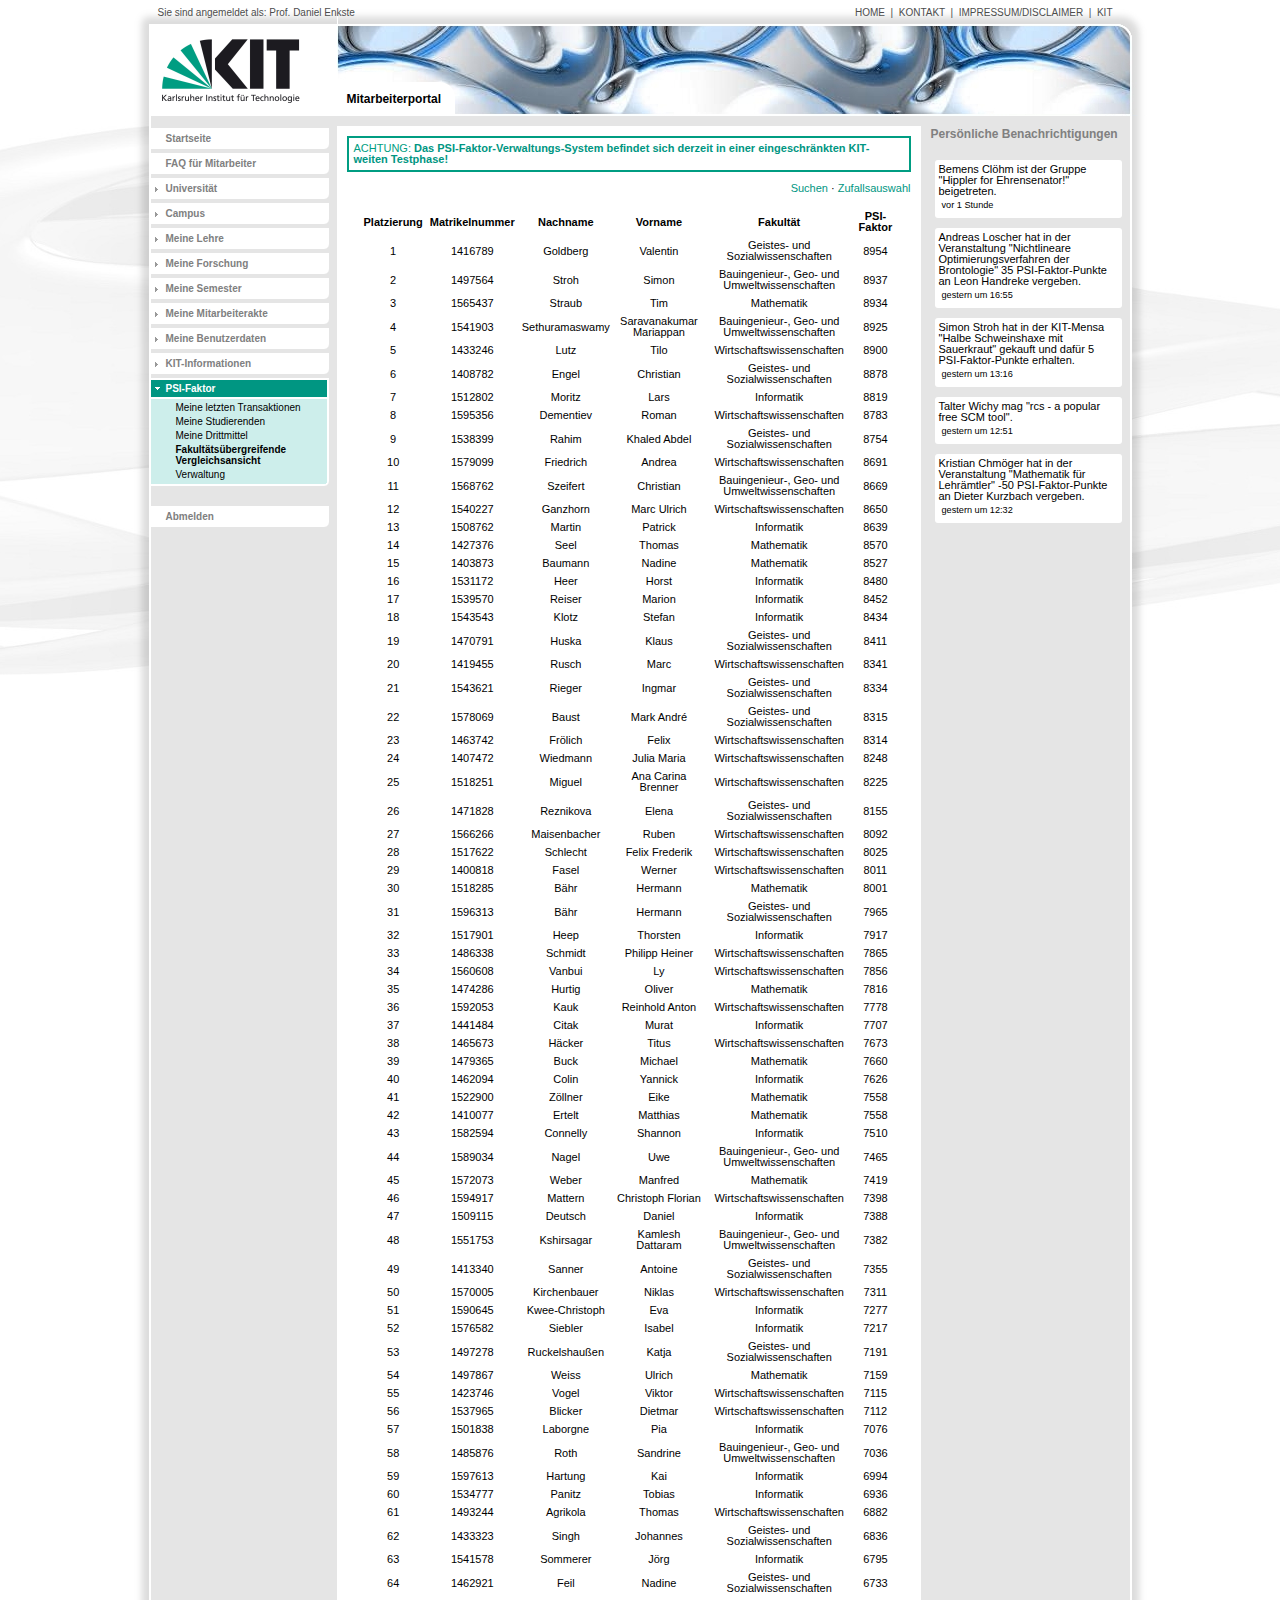
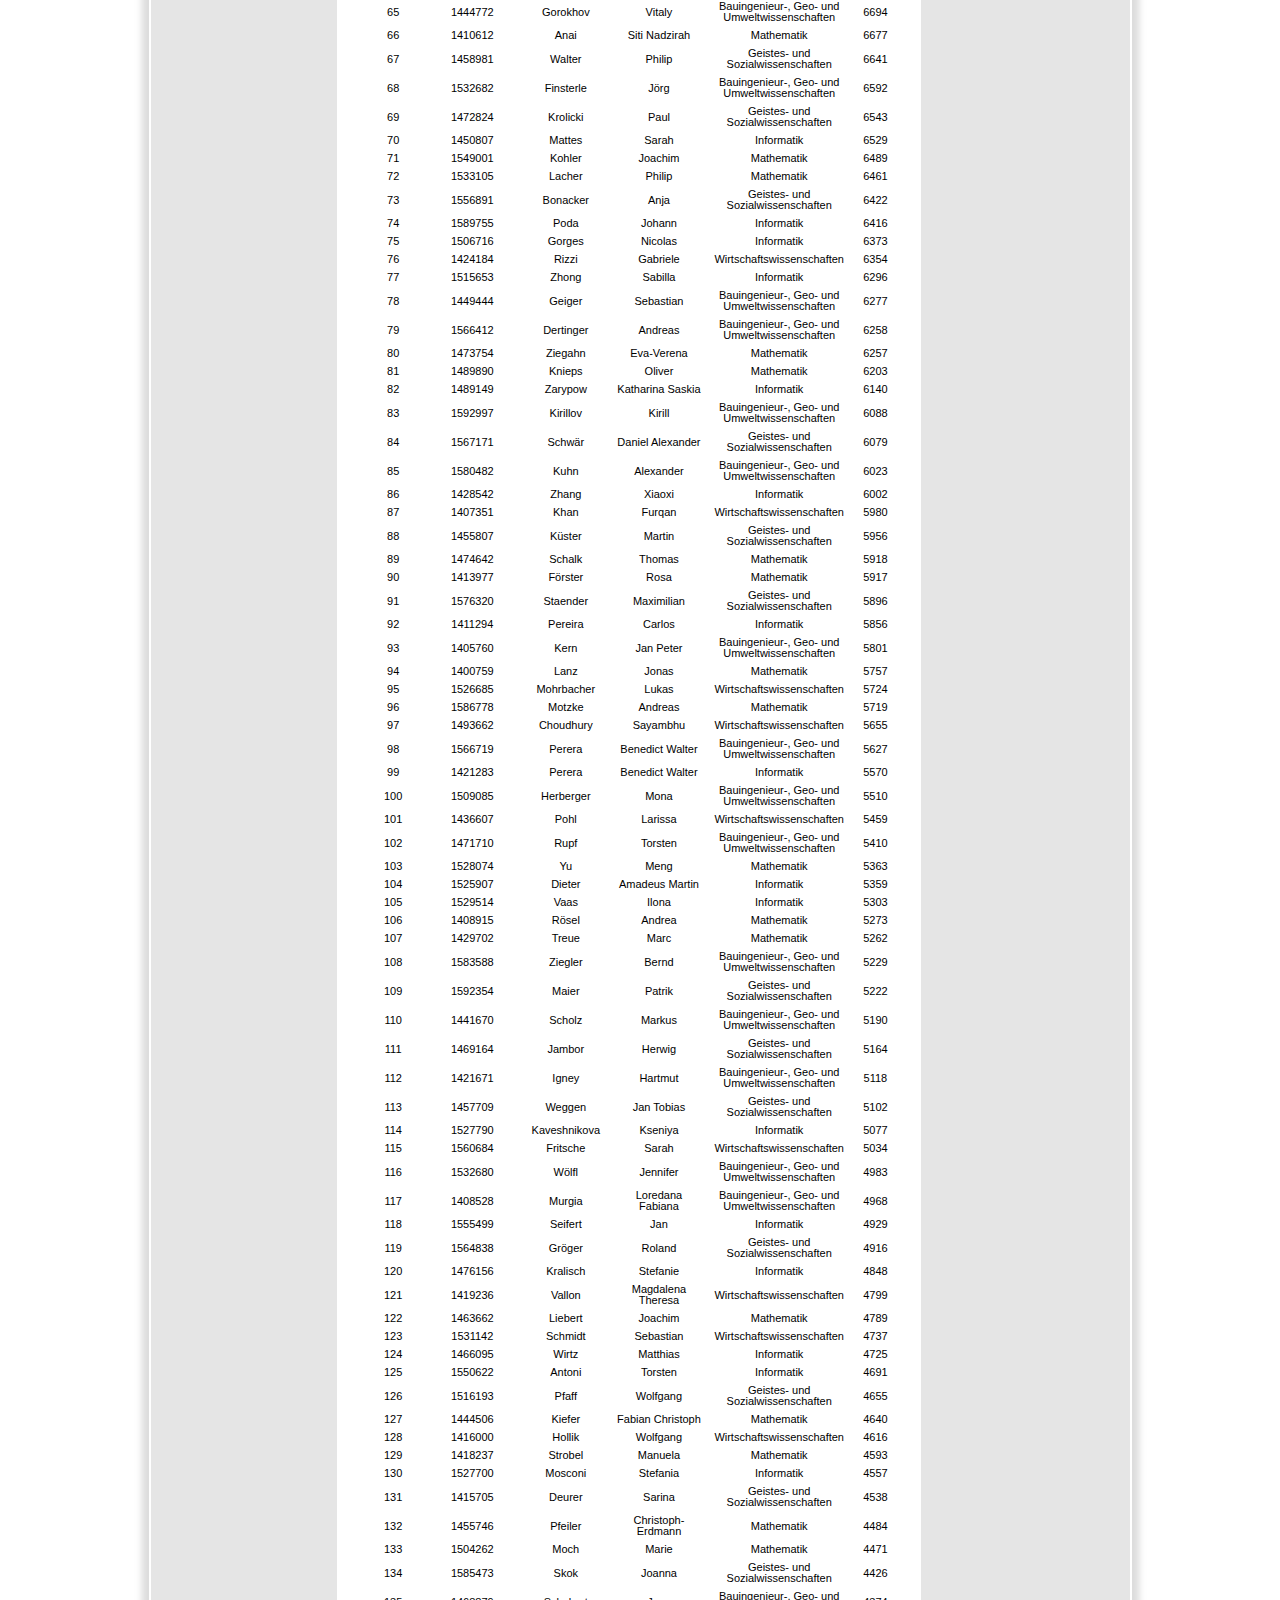
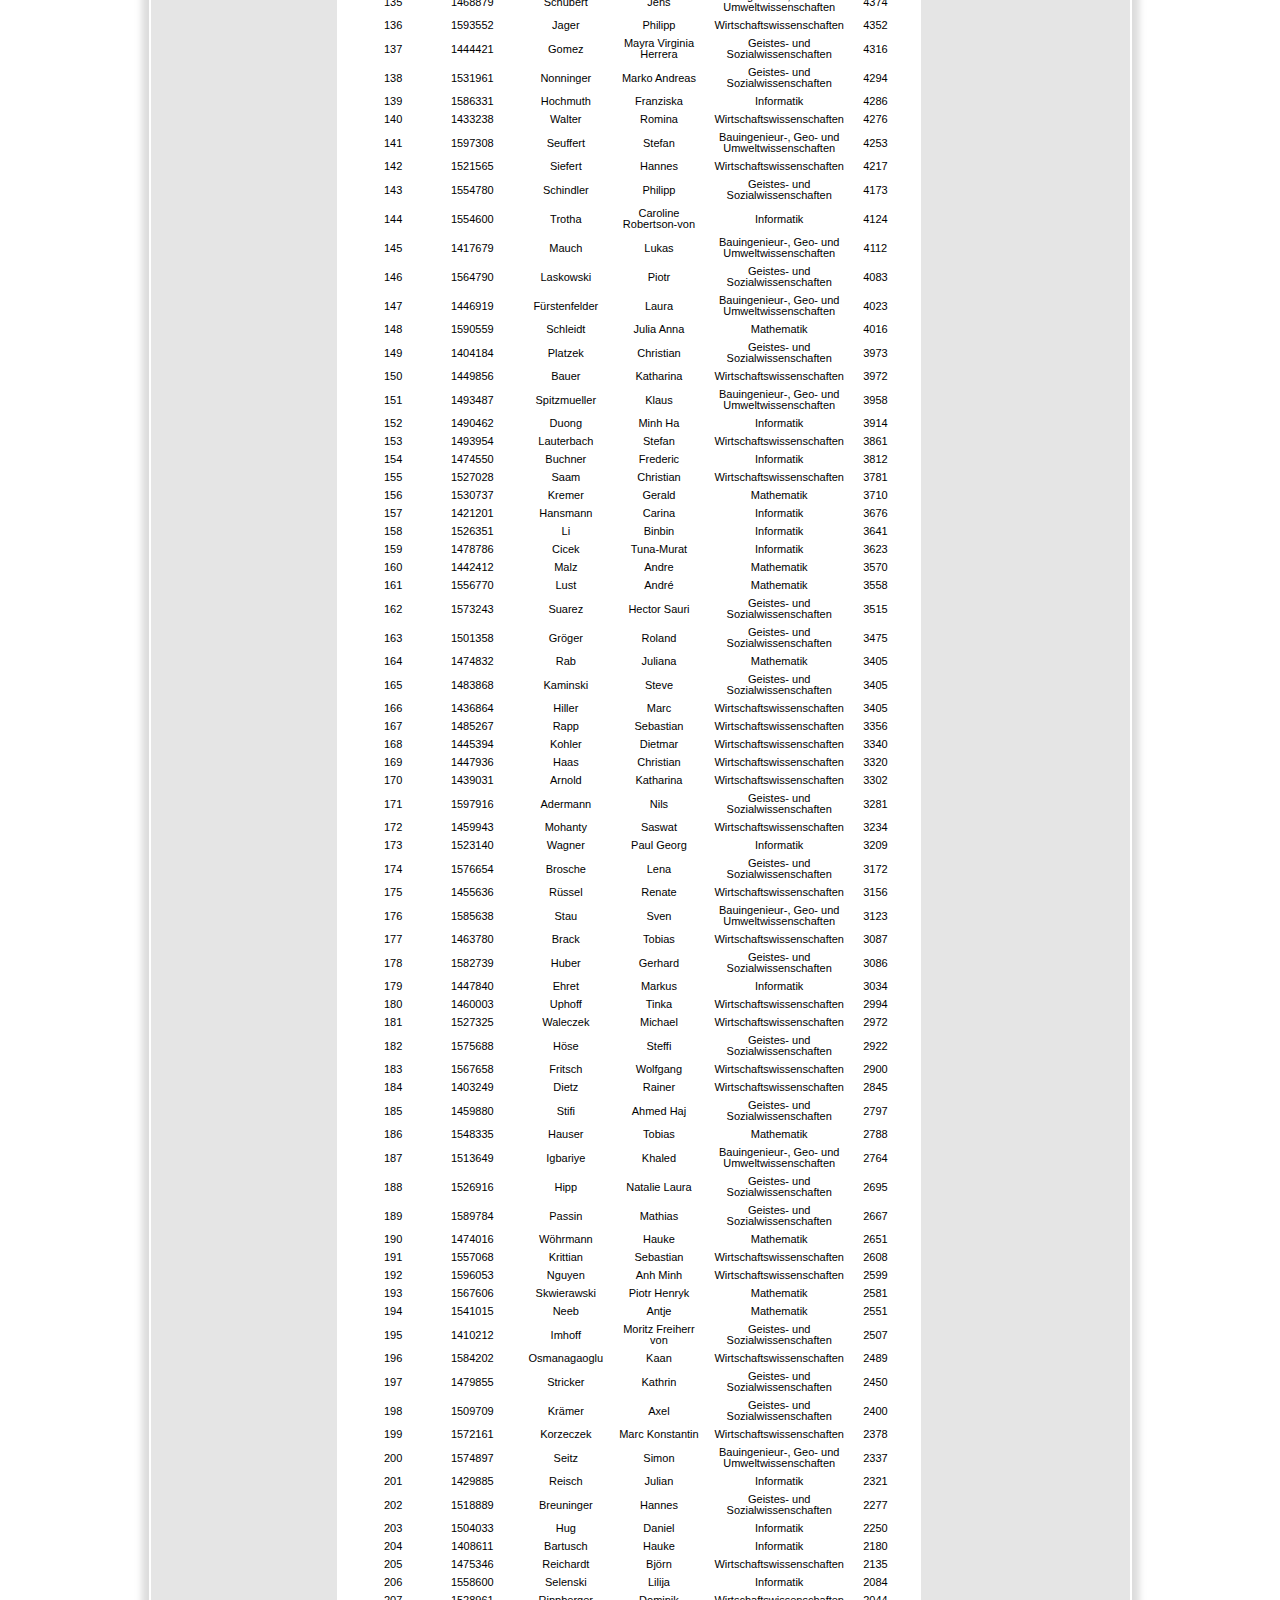
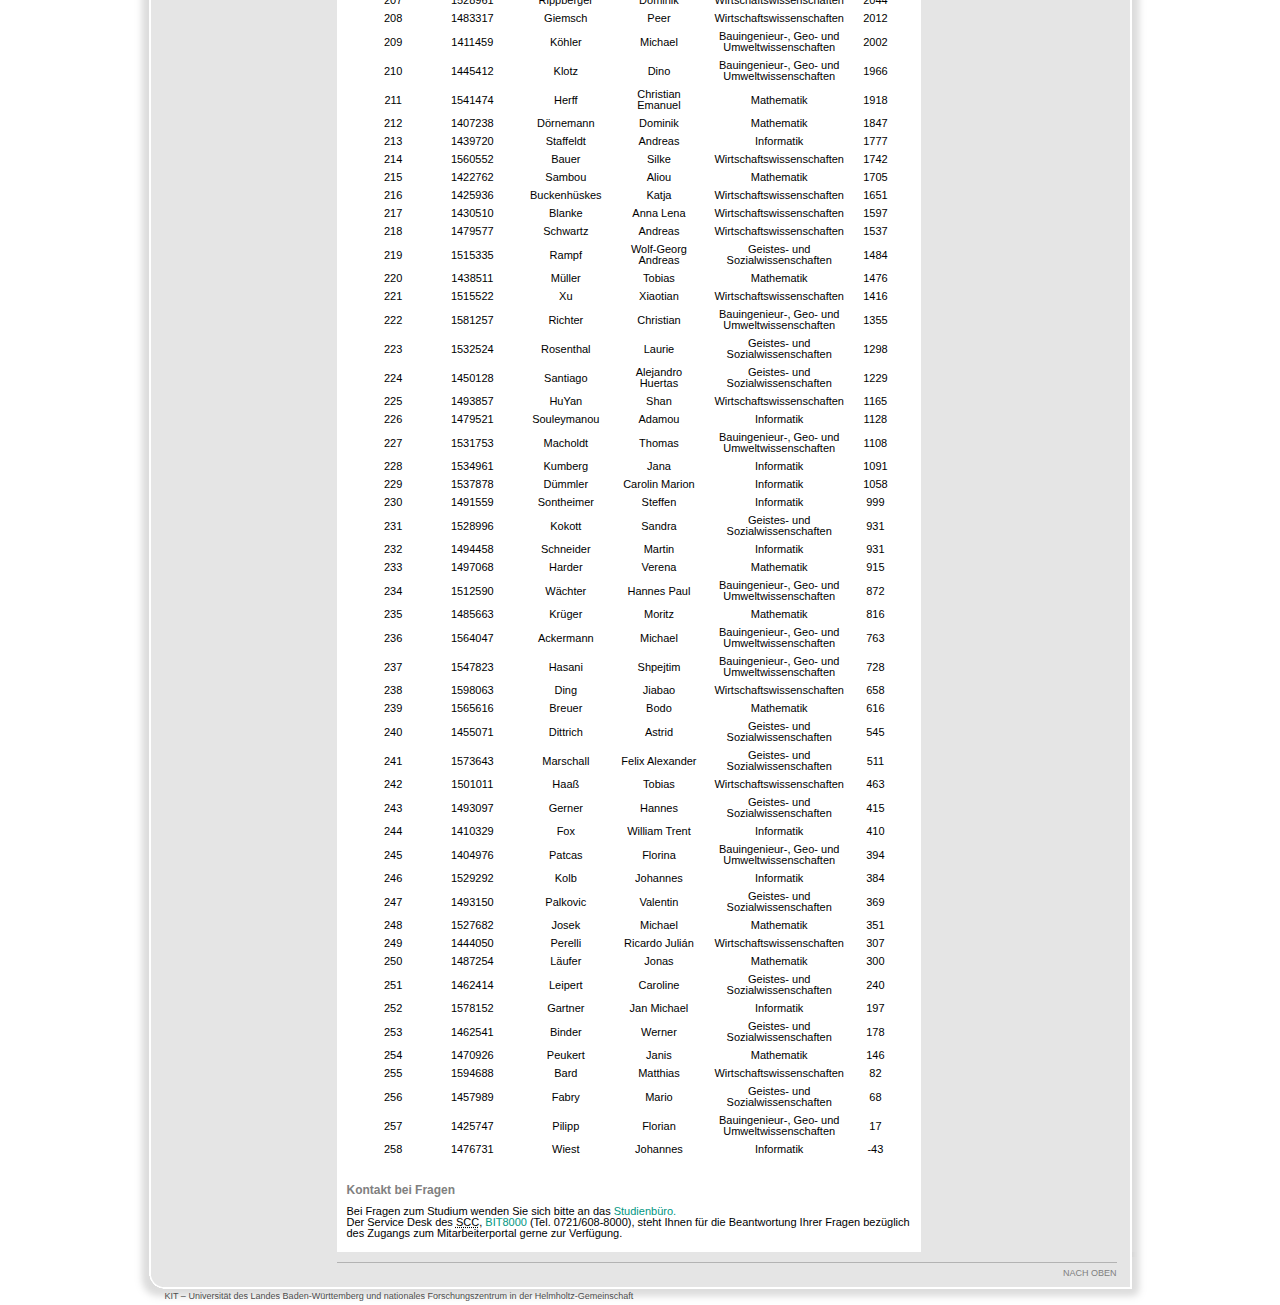
==== psi.html @ 09d905b8 "More style fixes" ====
<!DOCTYPE html PUBLIC "-//W3C//DTD HTML 4.01 Transitional//EN" "http://www.w3.org/TR/html4/loose.dtd">
<!-- saved from url=(0043)https://studium.kit.edu/Seiten/Default.aspx -->
<html id="ctl00_Html1" xmlns="http://www.w3.org/1999/xhtml"><head id="ctl00_Head1"><meta http-equiv="Content-Type" content="text/html; charset=UTF-8"><meta name="WebPartPageExpansion" content="full"><meta name="keywords" lang="de" content="KIT - Karlsruher Institut für Technologie"><meta name="keywords" lang="en" content="KIT - Karlsruher Institut für Technologie"><meta name="description" lang="de" content="KIT - Karlsruher Institut für Technologie"><meta name="description" lang="en" content="KIT - Karlsruher Institut für Technologie"><meta name="copyright" content="Karlsruher Integriertes InformationsManagement (KIM) 2008, Universität Karlsruhe (TH)"><meta name="author" content="Karlsruher Integriertes InformationsManagement (KIM) 2008, Universität Karlsruhe (TH)"><meta name="date" content="2008-02-20"><meta name="Expires" content="700000"><meta name="robots" content="index,follow"><meta name="revisit-after" content="7 days"><meta name="ROBOTS" content="NOHTMLINDEX"><link rel="shortcut icon" href="https://studium.kit.edu/_layouts/studium/img/favicon.ico" type="image/x-icon"><title>
	
	Karlsruher Institut für Technologie (KIT) - Mitarbeiterportal

</title>

    <script src="js/KIT-Designvorlage-JS1.js" language="javascript" type="text/javascript"></script><style type="text/css"></style>

    <!--<script type="text/javascript" src="/_layouts/studium/js/KIT-Designvorlage-JS2.js"></script>-->

    <!--link rel="stylesheet" type="text/css" href="/_layouts/studium/css/KIT_studium.css" />
    <link rel="stylesheet" type="text/css" href="/_layouts/studium/css/KIT_calendar.css" /-->
    <link rel="stylesheet" type="text/css" href="css/core.css"><link rel="stylesheet" type="text/css"
    href="css/KIT_CM_studium.css"><link rel="stylesheet" type="text/css" href="css/KIT-Designvorlage.css"><link rel="stylesheet" type="text/css" href="css/KIT_calendar.css">
    
    <!--[if lt IE 7]>
    <link rel="stylesheet" type="text/css" href="/_layouts/studium/css/KIT_studium_IE6.css" />
    <![endif]-->
    <script type="text/javascript" language="javascript" src="js/init.js"></script>
<script type="text/javascript" language="javascript" src="js/core.js" defer=""></script>
<script type="text/javascript" language="javascript" src="js/non_ie.js"></script>
<script type="text/javascript" language="javascript" src="js/shortcut.js"></script>

<script type="text/javascript">
  //shortcut.add("1", function() { document.getElementById("notification-1").hidden = false });

  function auswahl () {
  	document.getElementById("auswahl").hidden = false;
  	document.getElementById("ergebnis").hidden = true;
	return false;
  }
  function ergebnis () {
  	document.getElementById("auswahl").hidden = true;
  	document.getElementById("ergebnis").hidden = false;
	return false;
  }
  function aenderung () {
  	document.getElementById("auswahl").hidden = true;
  	document.getElementById("ergebnis").hidden = true;
  	document.getElementById("urschelrow").hidden = false;
  	document.getElementById("lastrow1").hidden = true;
  	document.getElementById("lastrow2").hidden = false;
  	document.getElementById("sndlastrow1").hidden = true;
  	document.getElementById("sndlastrow2").hidden = false;
	document.getElementById("notification-1").hidden = false 
	return false;
  }

</script>

    <script src="js/KIT_studium.js" type="text/javascript"></script>

    <link type="text/xml" rel="alternate" href="https://studium.kit.edu/_vti_bin/spsdisco.aspx" />
    <style type="text/css">
	.ctl00_PlaceHolderMain_Infobox1_0 { border-color:Black;border-width:1px;border-style:Solid; }
	.ctl00_PlaceHolderMain_MainZone_0 { border-color:Black;border-width:1px;border-style:Solid; }

</style></head>
<body onload="javascript:if (typeof(_spBodyOnLoadWrapper) != &#39;undefined&#39;) _spBodyOnLoadWrapper();" style="overflow: auto;">


<script> var MSOWebPartPageFormName = 'aspnetForm';</script>
<script type="text/javascript">
//<![CDATA[

var globalArg_g_20083692_2c98_4c9e_b209_9ecbc564205f;
var globalContext_g_20083692_2c98_4c9e_b209_9ecbc564205f;
function ExpGroupCallServerg_20083692_2c98_4c9e_b209_9ecbc564205f(arg, context)
{
    globalArg_g_20083692_2c98_4c9e_b209_9ecbc564205f = arg;
    globalContext_g_20083692_2c98_4c9e_b209_9ecbc564205f = context;
    setTimeout("WebForm_DoCallback('ctl00$SPWebPartManager1$g_20083692_2c98_4c9e_b209_9ecbc564205f',globalArg_g_20083692_2c98_4c9e_b209_9ecbc564205f,ExpGroupReceiveData,globalContext_g_20083692_2c98_4c9e_b209_9ecbc564205f,ExpGroupOnError,true)", 0);
}
function ExpGroupOnError(message, context) {
alert('Fehler bim Abrufen von Daten. Aktualisieren Sie die Seite, und versuchen Sie es erneut.');
}
if (typeof(_spBodyOnLoadFunctionNames) != "undefined") {
if (_spBodyOnLoadFunctionNames != null) {
_spBodyOnLoadFunctionNames.push("ExpGroupOnPageLoad");
}
}
var globalArg_g_965c461f_d6a9_458b_9e6f_a3982d7cb0a6;
var globalContext_g_965c461f_d6a9_458b_9e6f_a3982d7cb0a6;
function ExpGroupCallServerg_965c461f_d6a9_458b_9e6f_a3982d7cb0a6(arg, context)
{
    globalArg_g_965c461f_d6a9_458b_9e6f_a3982d7cb0a6 = arg;
    globalContext_g_965c461f_d6a9_458b_9e6f_a3982d7cb0a6 = context;
    setTimeout("WebForm_DoCallback('ctl00$SPWebPartManager1$g_965c461f_d6a9_458b_9e6f_a3982d7cb0a6',globalArg_g_965c461f_d6a9_458b_9e6f_a3982d7cb0a6,ExpGroupReceiveData,globalContext_g_965c461f_d6a9_458b_9e6f_a3982d7cb0a6,ExpGroupOnError,true)", 0);
}
var globalArg_g_5b1421ac_3181_44a5_b60f_30b94a46f386;
var globalContext_g_5b1421ac_3181_44a5_b60f_30b94a46f386;
function ExpGroupCallServerg_5b1421ac_3181_44a5_b60f_30b94a46f386(arg, context)
{
    globalArg_g_5b1421ac_3181_44a5_b60f_30b94a46f386 = arg;
    globalContext_g_5b1421ac_3181_44a5_b60f_30b94a46f386 = context;
    setTimeout("WebForm_DoCallback('ctl00$SPWebPartManager1$g_5b1421ac_3181_44a5_b60f_30b94a46f386',globalArg_g_5b1421ac_3181_44a5_b60f_30b94a46f386,ExpGroupReceiveData,globalContext_g_5b1421ac_3181_44a5_b60f_30b94a46f386,ExpGroupOnError,true)", 0);
}//]]>
</script>
<script type="text/JavaScript" language="JavaScript">
<!--
var L_Menu_BaseUrl="";
var L_Menu_LCID="1031";
var L_Menu_SiteTheme="";
//-->
</script>
<script src="js/ScriptResource.axd" type="text/javascript"></script>
<script src="js/ScriptResource(1).axd" type="text/javascript"></script>
    
    <script type="text/javascript">
//<![CDATA[
Sys.WebForms.PageRequestManager._initialize('ctl00$ToolkitScriptManager1', document.getElementById('aspnetForm'));
Sys.WebForms.PageRequestManager.getInstance()._updateControls([], [], [], 90);
//]]>
</script>

    <a name="oben"></a>
    <div id="wrapper">
        <!-- BEGIN: KIM - Edit Page Modus -->
        <div>
            
                

            
            <div class="console">
                
<!-- Console -->
<span id="ctl00_ctl18_publishingContext1"></span>

<!-- Console -->

            </div>
        </div>
        <!-- END: KIM - Edit Page Modus -->
        <!-- META-NAVIGATION START -->
        <div id="metanavigation">
            <div style="float: left; margin-left: 25px;">
                
              Sie sind angemeldet als: Prof. Daniel Enkste
                    
            </div>
            <a class="meta_navigation_item_a" href="https://studium.kit.edu/" title="Home">Home</a> &nbsp;|&nbsp; <a class="meta_navigation_item_a" href="http://www.rz.uni-karlsruhe.de/rd/bit8000.php" title="Kontakt" target="_blank">Kontakt</a> &nbsp;|&nbsp; <a class="meta_navigation_item_a" href="http://www.scc.kit.edu/hotline/3266.php" title="Impressum/Disclaimer" target="_blank">Impressum/Disclaimer</a> &nbsp;|&nbsp; <a class="meta_navigation_item_a" href="http://www.kit.edu/" title="Homepage des KIT" target="_blank">KIT</a>
        </div>
        <!-- META-NAVIGATION ENDE -->
        <div id="head">
            <div id="logo">
                <a href="http://www.kit.edu/" title="Homepage des KIT" target="_blank">
                    <img src="images/kit_logo_V2_de.png" alt="Logo des KIT" id="logo_img" /></a>
            </div>
            <div id="head-image">
                <!-- DIREKTEINSTIEGE START -->
                <!-- DIREKTEINSTIEGE ENDE -->
                <!-- OPTIONALER OE-LINK START -->
                <div id="head-text" class="big_font">
                    <a href="https://studium.kit.edu/" title="Startseite des Mitarbeiterportals">Mitarbeiterportal</a></div>
                <div id="head-text-corner">
                    &nbsp;</div>
                <div>
                    
<!-- Begin Action Menu Markup -->
<table height="100%" class="ms-siteaction" cellpadding="0" cellspacing="0">
	<tbody><tr>
					   <td class="ms-siteactionsmenu" id="siteactiontd">
					   
					</td>
	</tr>
</tbody></table>
<!-- End Action Menu Markup -->

                </div>
                <!-- OPTIONALER OE-LINK ENDE -->
                <!-- TOP-NAVIGATION START -->
                <!-- TOP-NAVIGATION ENDE -->
            </div>
        </div>
        <!-- Head: end -->
        <!-- Spacer: start -->
        <div class="spacer">
            <!-- -->
        </div>
        <!-- Spacer: end -->
        <!-- Container: start -->
        <div id="container">
            
            <!-- CONTENT-AREA START -->

            <div id="left-row">
                <div id="left_navigation">
                    
                    
                    
                        <ul>
<li class="li_level_1_not_selected"><a href="/Seiten/Default.aspx" class="level_1_not_selected has_no_children">Startseite</a></li>
<li class="li_level_1_not_selected"><a href="/Seiten/FAQ.aspx" class="level_1_not_selected has_no_children">FAQ für Mitarbeiter</a></li>
<li class="li_level_1_not_selected"><a href="/meineuniversitaet/Seiten/default.aspx" class="level_1_not_selected has_children_closed">Universität</a></li>
<li class="li_level_1_not_selected"><a href="/campus/Seiten/default.aspx" class="level_1_not_selected has_children_closed">Campus</a></li>
<li class="li_level_1_not_selected"><a href="/meinstudium/Seiten/default.aspx" class="level_1_not_selected has_children_closed">Meine Lehre</a></li>
<li class="li_level_1_not_selected"><a href="/MEINSEMESTER/Seiten/default.aspx" class="level_1_not_selected has_children_closed">Meine Forschung</a></li>
<li class="li_level_1_not_selected"><a href="/MEINSEMESTER/Seiten/default.aspx" class="level_1_not_selected has_children_closed">Meine Semester</a></li>
<li class="li_level_1_not_selected"><a href="/meinestudienakte/Seiten/default.aspx" class="level_1_not_selected has_children_closed">Meine Mitarbeiterakte</a></li>
<li class="li_level_1_not_selected"><a href="/meinebenutzerdaten/Seiten/default.aspx" class="level_1_not_selected has_children_closed">Meine Benutzerdaten</a></li>
<li class="li_level_1_not_selected"><a href="/kit-informationen/Seiten/default.aspx" class="level_1_not_selected has_children_closed">KIT-Informationen</a></li>
<li class="li_level_1_selected li_has_child"><a href="/MEINSEMESTER/Seiten/default.aspx" class="level_1_selected has_children_open">PSI-Faktor</a>
<ul>
  <li><a class="item_not_selected has_no_children" href="/meinsemester/Seiten/vorlesungsfavoriten.aspx">Meine letzten Transaktionen</a></li>
  <li><a class="item_not_selected has_no_children" href="/meinsemester/Seiten/Veranstaltungsbelegungen.aspx">Meine Studierenden</a></li>
  <li><a class="item_not_selected has_no_children" href="/meinsemester/Seiten/Veranstaltungsbelegungen.aspx">Meine Drittmittel</a></li>
  <li><a class="item_selected has_no_children" href="/meinsemester/Seiten/pruefungsanmeldung.aspx">Fakultätsübergreifende Vergleichsansicht</a></li>
  <li><a class="item_not_selected has_no_children" href="/meinsemester/Seiten/angemeldetepruefungen.aspx">Verwaltung</a></li>
</ul>
</li>
</ul>

                        
                        
                                <ul>
                                    <li class="li_level_1_not_selected" style="margin-top:20px"><a class="level_1_not_selected has_no_children" href="/_layouts/SignOut.aspx">Abmelden</a></li>
                                </ul>    
                            
                        
                        
                        
                    
                    
                    
                    &nbsp;
                </div>
              </div>

            <!-- INFOBOXEN und CONTENT in Layout-Templates -->
            
            
            
	
		
		<!-- Rechte Spalte: start -->
		<div id="right-row">
		<h3>Persönliche Benachrichtigungen</h3>
			<div id="notification-1" hidden="true" style="background: white; margin: 8px 4px; padding: 4px; border-radius: 3px; margin-top: 10px; width: 90%;">
			<span>Matthias Urschel hat von Daniel Enkste in der Veranstaltung (null) 30 PSI-Faktor-Punkte erhalten.
			<br /><small style="padding: 3px; display: block;">jetzt gerade</small></span>
			</div>
			
			<div style="background: white; margin: 8px 4px; padding: 4px; border-radius: 3px; margin-top: 10px; width: 90%;">
			<span>Bemens Clöhm ist der Gruppe "Hippler for Ehrensenator!" beigetreten.
			<br /><small style="padding: 3px; display: block;">vor 1 Stunde</small></span>
			</div>
			
			<div style="background: white; margin: 8px 4px; padding: 4px; border-radius: 3px; margin-top: 10px; width: 90%;">
			<span>Andreas Loscher hat in der Veranstaltung "Nichtlineare Optimierungsverfahren der Brontologie" 35 PSI-Faktor-Punkte an Leon Handreke vergeben.
			<br /><small style="padding: 3px; display: block;">gestern um 16:55</small></span>
			</div>
			
			<div style="background: white; margin: 8px 4px; padding: 4px; border-radius: 3px; margin-top: 10px; width: 90%;">
			<span>Simon Stroh hat in der KIT-Mensa "Halbe Schweinshaxe mit Sauerkraut" gekauft und dafür 5 PSI-Faktor-Punkte erhalten.
			<br /><small style="padding: 3px; display: block;">gestern um 13:16</small></span>
			</div>
			
			<div style="background: white; margin: 8px 4px; padding: 4px; border-radius: 3px; margin-top: 10px; width: 90%;">
			<span>Talter Wichy mag "rcs - a popular free SCM tool".
			<br /><small style="padding: 3px; display: block;">gestern um 12:51</small></span>
			</div>
			
			<div style="background: white; margin: 8px 4px; padding: 4px; border-radius: 3px; margin-top: 10px; width: 90%;">
			<span>Kristian Chmöger hat in der Veranstaltung "Mathematik für Lehrämtler" -50 PSI-Faktor-Punkte an Dieter Kurzbach vergeben.
			<br /><small style="padding: 3px; display: block;">gestern um 12:32</small></span>
			</div>
		</div>
            <!--<div id="right-row">
                   <div class="infobox">
				    <div class="infobox-inner" style="padding-bottom: 8px;">
				        <div class="infobox-normal">
	    			        <table width="100%" cellpadding="0" cellspacing="0" border="0">
	<tbody><tr>
		<td id="MSOZoneCell_WebPartWPQ2" valign="top"><table toplevel="" border="0" cellpadding="0" cellspacing="0" width="100%" style="width:170px">
			<tbody><tr>
				<td><table border="0" cellpadding="0" cellspacing="0" width="100%">
					<tbody><tr class="ms-WPHeader">
						<td title="Links für Studierende - Erstellen Sie eine Hyperlinkliste, wenn Sie Hyperlinks zu Webseiten oder zu anderen Ressourcen haben, die Sie gemeinsam nutzen möchten." id="WebPartTitleWPQ2" style="width:100%;"><h3 class="ms-standardheader ms-WPTitle"><a accesskey="W" tabindex="0" href="https://studium.kit.edu/Lists/Hyperlinks/AllItems.aspx"><nobr><span>Links für Studierende</span><span id="WebPartCaptionWPQ2"></span></nobr></a></h3></td>
					</tr>
				</tbody></table></td>
			</tr><tr>
				<td class="ms-WPBorder" valign="top"><div webpartid="965c461f-d6a9-458b-9e6f-a3982d7cb0a6" haspers="false" id="WebPartWPQ2" allowminimize="false" allowdelete="false" allowexport="false" style="width:170px;"><table width="100%" cellspacing="0" cellpadding="0" border="0"><tbody><tr><td><iframe src="javascript:false;" id="FilterIframe2" name="FilterIframe2" style="display:none" height="0" width="0" title="Ausgeblendeter Frame zum Filtern der Liste" filterlink="https://studium.kit.edu/Seiten/Default.aspx?Filter=1&amp;View=%7b965C461F%2dD6A9%2d458B%2d9E6F%2dA3982D7CB0A6%7d"></iframe><table id="{8A9B984F-C685-4B06-8B12-AA5492C2F015}-{965C461F-D6A9-458B-9E6F-A3982D7CB0A6}" summary="Links für Studierende" o:webquerysourcehref="https://studium.kit.edu/_vti_bin/owssvr.dll?CS=65001&amp;XMLDATA=1&amp;RowLimit=0&amp;List={8A9B984F-C685-4B06-8B12-AA5492C2F015}&amp;View={965C461F-D6A9-458B-9E6F-A3982D7CB0A6}" width="100%" class="ms-listviewtable ms-basictable" border="0" cellspacing="0" cellpadding="1" dir="None"><tbody><tr class="ms-viewheadertr" valign="TOP"><th nowrap="" scope="col" class="ms-vh2"><div style="width:100%;position:relative;left:0;top:0;"><table style="width:100%;" sortable="" sortdisable="" filterdisable="" filterable="FALSE" name="URLNoMenu" ctxnum="2" displayname="URL" fieldtype="Computed" resulttype="" sortfields="SortField=URLNoMenu&amp;SortDir=Asc&amp;View=%7b965C461F%2dD6A9%2d458B%2d9E6F%2dA3982D7CB0A6%7d" height="100%" cellspacing="1" cellpadding="0" class="ms-unselectedtitle" onmouseover="OnMouseOverFilter(this)"><tbody><tr><td width="100%" class="ms-vb" nowrap=""><a id="diidSortURLNoMenu" onfocus="OnFocusFilter(this)" title="Sortieren nach URL" href="javascript:" onclick="javascript:return OnClickFilter(this,event);" sortingfields="SortField=URLNoMenu&amp;SortDir=Asc&amp;View=%7b965C461F%2dD6A9%2d458B%2d9E6F%2dA3982D7CB0A6%7d">URL<img src="./images/blank.gif" class="ms-hidden" border="0" width="1" height="1" alt="Mit UMSCHALT+EINGABETASTE öffnen Sie das Menü (neues Fenster)."></a><img src="./images/blank.gif" alt="" border="0"></td><td style="position:absolute;"><img src="./images/blank.gif" width="13px" style="visibility: hidden" alt=""></td></tr></tbody></table></div></th></tr><tr class=""><td class="ms-vb2"><a onfocus="OnLink(this)" href="http://www.kit.edu/studieren/index.php">Informationen zum Studium</a></td></tr><tr class="ms-alternating"><td class="ms-vb2"><a onfocus="OnLink(this)" href="http://www.pst.kit.edu/kummerkasten.php">Kummerkasten</a></td></tr><tr class=""><td class="ms-vb2"><a onfocus="OnLink(this)" href="http://www.kit.edu/studieren/ansprechpartner.php">Ansprechpartner für Studium und Lehre</a></td></tr><tr class="ms-alternating"><td class="ms-vb2"><a onfocus="OnLink(this)" href="http://blog.bibliothek.kit.edu/kit_bib_news/">Bibliothek-News</a></td></tr><tr class=""><td class="ms-vb2"><a onfocus="OnLink(this)" href="http://www.uni-karlsruhe.de/info/campusplan/">Campusplan</a></td></tr><tr class="ms-alternating"><td class="ms-vb2"><a onfocus="OnLink(this)" href="https://studium.kit.edu/meineuniversitaet/Seiten/Downloads.aspx">Campusplan-Download</a></td></tr><tr class=""><td class="ms-vb2"><a onfocus="OnLink(this)" href="http://www.alumni.kit.edu/26.php">CareerService</a></td></tr><tr class="ms-alternating"><td class="ms-vb2"><a onfocus="OnLink(this)" href="http://www.scc.kit.edu/dienste/cops.php">COPS (Druckservice)</a></td></tr><tr class=""><td class="ms-vb2"><a onfocus="OnLink(this)" href="http://www.ubka.uni-karlsruhe.de/diva/">Digitales Video- und Audioarchiv (DIVA)</a></td></tr><tr class="ms-alternating"><td class="ms-vb2"><a onfocus="OnLink(this)" href="https://owa.kit.edu/">E-Mail-Postfach</a></td></tr><tr class=""><td class="ms-vb2"><a onfocus="OnLink(this)" href="http://ilias.studium.kit.edu/">ILIAS-Plattform</a></td></tr><tr class="ms-alternating"><td class="ms-vb2"><a onfocus="OnLink(this)" href="http://www.bibliothek.kit.edu/">KIT-Bibliothek</a></td></tr><tr class=""><td class="ms-vb2"><a onfocus="OnLink(this)" href="http://www.ubka.uni-karlsruhe.de/primo/start.php">KIT-Katalog Plus</a></td></tr><tr class="ms-alternating"><td class="ms-vb2"><a onfocus="OnLink(this)" href="http://www.radio.kit.edu/">KIT-Radio aktuell</a></td></tr><tr class=""><td class="ms-vb2"><a onfocus="OnLink(this)" href="http://mensa.akk.uni-karlsruhe.de/">Mensapläne</a></td></tr><tr class="ms-alternating"><td class="ms-vb2"><a onfocus="OnLink(this)" href="http://www.scc.kit.edu/dienste/7929.php">NEU: MSDN-AA</a></td></tr><tr class=""><td class="ms-vb2"><a onfocus="OnLink(this)" href="https://rzunika.asknet.de/cgi-bin/home/ml=DE">Softwareshop der Universität</a></td></tr><tr class="ms-alternating"><td class="ms-vb2"><a onfocus="OnLink(this)" href="http://www.studiumundbehinderung.kit.edu./">Studium und Behinderung</a></td></tr><tr class=""><td class="ms-vb2"><a onfocus="OnLink(this)" href="http://www.kit.edu/studieren/7780.php">Termine &amp; Fristen</a></td></tr><tr class="ms-alternating"><td class="ms-vb2"><a onfocus="OnLink(this)" href="http://www.uni-karlsruhe.de/markt/">Uni-Markt</a></td></tr><tr class=""><td class="ms-vb2"><a onfocus="OnLink(this)" href="https://studium.kit.edu/meineuniversitaet/Seiten/vorlesungsverzeichnis.aspx">Vorlesungsverzeichnis</a></td></tr><tr class="ms-alternating"><td class="ms-vb2"><a onfocus="OnLink(this)" href="http://www.zib.kit.edu/">Zentrale Studienberatung</a></td></tr><tr class=""><td class="ms-vb2"><a onfocus="OnLink(this)" href="https://studium.kit.edu/Seiten/Links.aspx">weitere Links</a></td></tr></tbody></table></td></tr></tbody></table><table id="ECBItems" style="display:none" height="0" width="0"><tbody><tr><td>Im Browser bearbeiten</td><td>/_layouts/images/icxddoc.gif</td><td>/_layouts/formserver.aspx?XsnLocation={ItemUrl}&amp;OpenIn=Browser</td><td>0x0</td><td>0x1</td><td>FileType</td><td>xsn</td><td>255</td></tr><tr><td>Im Browser bearbeiten</td><td>/_layouts/images/icxddoc.gif</td><td>/_layouts/formserver.aspx?XmlLocation={ItemUrl}&amp;OpenIn=Browser</td><td>0x0</td><td>0x1</td><td>ProgId</td><td>InfoPath.Document</td><td>255</td></tr><tr><td>Im Browser bearbeiten</td><td>/_layouts/images/icxddoc.gif</td><td>/_layouts/formserver.aspx?XmlLocation={ItemUrl}&amp;OpenIn=Browser</td><td>0x0</td><td>0x1</td><td>ProgId</td><td>InfoPath.Document.2</td><td>255</td></tr><tr><td>Im Browser bearbeiten</td><td>/_layouts/images/icxddoc.gif</td><td>/_layouts/formserver.aspx?XmlLocation={ItemUrl}&amp;OpenIn=Browser</td><td>0x0</td><td>0x1</td><td>ProgId</td><td>InfoPath.Document.3</td><td>255</td></tr><tr><td>Im Browser bearbeiten</td><td>/_layouts/images/icxddoc.gif</td><td>/_layouts/formserver.aspx?XmlLocation={ItemUrl}&amp;OpenIn=Browser</td><td>0x0</td><td>0x1</td><td>ProgId</td><td>InfoPath.Document.4</td><td>255</td></tr><tr><td>Im Webbrowser anzeigen</td><td>/_layouts/images/ichtmxls.gif</td><td>/_layouts/xlviewer.aspx?listguid={ListId}&amp;itemid={ItemId}&amp;DefaultItemOpen=1</td><td>0x0</td><td>0x1</td><td>FileType</td><td>xlsx</td><td>255</td></tr><tr><td>Im Webbrowser anzeigen</td><td>/_layouts/images/ichtmxls.gif</td><td>/_layouts/xlviewer.aspx?listguid={ListId}&amp;itemid={ItemId}&amp;DefaultItemOpen=1</td><td>0x0</td><td>0x1</td><td>FileType</td><td>xlsb</td><td>255</td></tr><tr><td>Snapshot in Excel</td><td>/_layouts/images/ewr134.gif</td><td>/_layouts/xlviewer.aspx?listguid={ListId}&amp;itemid={ItemId}&amp;Snapshot=1</td><td>0x0</td><td>0x1</td><td>FileType</td><td>xlsx</td><td>256</td></tr><tr><td>Snapshot in Excel</td><td>/_layouts/images/ewr134.gif</td><td>/_layouts/xlviewer.aspx?listguid={ListId}&amp;itemid={ItemId}&amp;Snapshot=1</td><td>0x0</td><td>0x1</td><td>FileType</td><td>xlsb</td><td>256</td></tr></tbody></table></div></td>
			</tr>
		</tbody></table></td>
	</tr>
</tbody></table>
				        </div>    
				    </div>
			    </div>
			    
            
            
            </div>-->
            <!-- Rechte Spalte: end -->
            <!-- Mittlere Spalte: start -->
            <div id="middle-row">
                <div id="content">
                    <a name="top" id="top"></a>

<div style="border-bottom:2px solid;border-left:2px solid;padding-bottom:5px;padding-left:5px;padding-right:5px;color:rgb(0,157,130);border-top:2px solid;border-right:2px solid;padding-top:5px">ACHTUNG: <a href="https://studium.kit.edu/meineuniversitaet/Seiten/vorlesungsverzeichnis.aspx?page=fields.asp&group=Vorlesungsverzeichnis&tguid=0x07BE9E0BB5A6E24D97AC1A76397E83EC&lang=de&displayprint=extern"><strong>Das PSI-Faktor-Verwaltungs-System befindet sich derzeit in einer eingeschränkten KIT-weiten Testphase!</strong></a></div><br/>

			<div align="right">
			<a href="#">Suchen</a> · <a onclick="auswahl()" href="#">Zufallsauswahl</a>
			</div>

			<div hidden="true" id="auswahl">
			Veranstaltung:
			<form onsubmit="return ergebnis();" method="GET">
			    <select name="top5" size="1">
			      <option>Informatik Bachelor (komplett)</option>
			      <option>Informatik Master (komplett)</option>
			      <option>Erstsemesterbegrüßung 2012</option>
			      <option>Advanced Functional Programming</option>
			      <option>Praktikum Assembler</option>
			      <option>Oberseminar IPI</option>
			    </select>
			    <input type="submit" value="Zufallsauswahl" />
		        </form>
			</div>

			<div hidden="true" id="ergebnis" style="line-height:2em">
			<form onsubmit="return aenderung();" method="GET">
			<table cellspacing="3">
			<tr><th align="right"><strong>Nachname:</strong></th> <td>Urschel</td></tr>
			<tr><th align="right"><strong>Vorname:</strong></th> <td>Mathhias</td></tr>
			<tr><th align="right"><strong>Matrikelnummer:</strong></th> <td>1668722</td></tr>
			<tr><th align="right"><strong>Änderung:</strong></th> <td>
				<input type="text" /> <input type="submit" value="Ändern" />				</td></tr>
			</table>
			</form>
			</div>

			<table width="100%" cellspacing="7" border="0" style="text-align: center; padding: 10px;">
	    	        	<thead><tr><th>Platzierung</th><th>Matrikelnummer</th><th>Nachname</th><th>Vorname</th><th>Fakultät</th><th>PSI-Faktor</th></tr></thead>
	    	        	<tbody>

<tr><td>1</td><td>1416789</td><td>Goldberg</td><td>Valentin</td><td>Geistes- und Sozialwissenschaften</td><td>8954</td></tr>
<tr><td>2</td><td>1497564</td><td>Stroh</td><td>Simon</td><td>Bauingenieur-, Geo- und Umweltwissenschaften</td><td>8937</td></tr>
<tr><td>3</td><td>1565437</td><td>Straub</td><td>Tim</td><td>Mathematik</td><td>8934</td></tr>
<tr><td>4</td><td>1541903</td><td>Sethuramaswamy</td><td>Saravanakumar Mariappan</td><td>Bauingenieur-, Geo- und Umweltwissenschaften</td><td>8925</td></tr>
<tr><td>5</td><td>1433246</td><td>Lutz</td><td>Tilo</td><td>Wirtschaftswissenschaften</td><td>8900</td></tr>
<tr><td>6</td><td>1408782</td><td>Engel</td><td>Christian</td><td>Geistes- und Sozialwissenschaften</td><td>8878</td></tr>
<tr><td>7</td><td>1512802</td><td>Moritz</td><td>Lars</td><td>Informatik</td><td>8819</td></tr>
<tr><td>8</td><td>1595356</td><td>Dementiev</td><td>Roman</td><td>Wirtschaftswissenschaften</td><td>8783</td></tr>
<tr><td>9</td><td>1538399</td><td>Rahim</td><td>Khaled Abdel</td><td>Geistes- und Sozialwissenschaften</td><td>8754</td></tr>
<tr><td>10</td><td>1579099</td><td>Friedrich</td><td>Andrea</td><td>Wirtschaftswissenschaften</td><td>8691</td></tr>
<tr><td>11</td><td>1568762</td><td>Szeifert</td><td>Christian</td><td>Bauingenieur-, Geo- und Umweltwissenschaften</td><td>8669</td></tr>
<tr><td>12</td><td>1540227</td><td>Ganzhorn</td><td>Marc Ulrich</td><td>Wirtschaftswissenschaften</td><td>8650</td></tr>
<tr><td>13</td><td>1508762</td><td>Martin</td><td>Patrick</td><td>Informatik</td><td>8639</td></tr>
<tr><td>14</td><td>1427376</td><td>Seel</td><td>Thomas</td><td>Mathematik</td><td>8570</td></tr>
<tr><td>15</td><td>1403873</td><td>Baumann</td><td>Nadine</td><td>Mathematik</td><td>8527</td></tr>
<tr><td>16</td><td>1531172</td><td>Heer</td><td>Horst</td><td>Informatik</td><td>8480</td></tr>
<tr><td>17</td><td>1539570</td><td>Reiser</td><td>Marion</td><td>Informatik</td><td>8452</td></tr>
<tr><td>18</td><td>1543543</td><td>Klotz</td><td>Stefan</td><td>Informatik</td><td>8434</td></tr>
<tr><td>19</td><td>1470791</td><td>Huska</td><td>Klaus</td><td>Geistes- und Sozialwissenschaften</td><td>8411</td></tr>
<tr><td>20</td><td>1419455</td><td>Rusch</td><td>Marc</td><td>Wirtschaftswissenschaften</td><td>8341</td></tr>
<tr><td>21</td><td>1543621</td><td>Rieger</td><td>Ingmar</td><td>Geistes- und Sozialwissenschaften</td><td>8334</td></tr>
<tr><td>22</td><td>1578069</td><td>Baust</td><td>Mark André</td><td>Geistes- und Sozialwissenschaften</td><td>8315</td></tr>
<tr><td>23</td><td>1463742</td><td>Frölich</td><td>Felix</td><td>Wirtschaftswissenschaften</td><td>8314</td></tr>
<tr><td>24</td><td>1407472</td><td>Wiedmann</td><td>Julia Maria</td><td>Wirtschaftswissenschaften</td><td>8248</td></tr>
<tr><td>25</td><td>1518251</td><td>Miguel</td><td>Ana Carina Brenner</td><td>Wirtschaftswissenschaften</td><td>8225</td></tr>
<tr><td>26</td><td>1471828</td><td>Reznikova</td><td>Elena</td><td>Geistes- und Sozialwissenschaften</td><td>8155</td></tr>
<tr><td>27</td><td>1566266</td><td>Maisenbacher</td><td>Ruben</td><td>Wirtschaftswissenschaften</td><td>8092</td></tr>
<tr><td>28</td><td>1517622</td><td>Schlecht</td><td>Felix Frederik</td><td>Wirtschaftswissenschaften</td><td>8025</td></tr>
<tr><td>29</td><td>1400818</td><td>Fasel</td><td>Werner</td><td>Wirtschaftswissenschaften</td><td>8011</td></tr>
<tr><td>30</td><td>1518285</td><td>Bähr</td><td>Hermann</td><td>Mathematik</td><td>8001</td></tr>
<tr><td>31</td><td>1596313</td><td>Bähr</td><td>Hermann</td><td>Geistes- und Sozialwissenschaften</td><td>7965</td></tr>
<tr><td>32</td><td>1517901</td><td>Heep</td><td>Thorsten</td><td>Informatik</td><td>7917</td></tr>
<tr><td>33</td><td>1486338</td><td>Schmidt</td><td>Philipp Heiner</td><td>Wirtschaftswissenschaften</td><td>7865</td></tr>
<tr><td>34</td><td>1560608</td><td>Vanbui</td><td>Ly</td><td>Wirtschaftswissenschaften</td><td>7856</td></tr>
<tr><td>35</td><td>1474286</td><td>Hurtig</td><td>Oliver</td><td>Mathematik</td><td>7816</td></tr>
<tr><td>36</td><td>1592053</td><td>Kauk</td><td>Reinhold Anton</td><td>Wirtschaftswissenschaften</td><td>7778</td></tr>
<tr><td>37</td><td>1441484</td><td>Citak</td><td>Murat</td><td>Informatik</td><td>7707</td></tr>
<tr><td>38</td><td>1465673</td><td>Häcker</td><td>Titus</td><td>Wirtschaftswissenschaften</td><td>7673</td></tr>
<tr><td>39</td><td>1479365</td><td>Buck</td><td>Michael</td><td>Mathematik</td><td>7660</td></tr>
<tr><td>40</td><td>1462094</td><td>Colin</td><td>Yannick</td><td>Informatik</td><td>7626</td></tr>
<tr><td>41</td><td>1522900</td><td>Zöllner</td><td>Eike</td><td>Mathematik</td><td>7558</td></tr>
<tr><td>42</td><td>1410077</td><td>Ertelt</td><td>Matthias</td><td>Mathematik</td><td>7558</td></tr>
<tr><td>43</td><td>1582594</td><td>Connelly</td><td>Shannon</td><td>Informatik</td><td>7510</td></tr>
<tr><td>44</td><td>1589034</td><td>Nagel</td><td>Uwe</td><td>Bauingenieur-, Geo- und Umweltwissenschaften</td><td>7465</td></tr>
<tr><td>45</td><td>1572073</td><td>Weber</td><td>Manfred</td><td>Mathematik</td><td>7419</td></tr>
<tr><td>46</td><td>1594917</td><td>Mattern</td><td>Christoph Florian</td><td>Wirtschaftswissenschaften</td><td>7398</td></tr>
<tr><td>47</td><td>1509115</td><td>Deutsch</td><td>Daniel</td><td>Informatik</td><td>7388</td></tr>
<tr><td>48</td><td>1551753</td><td>Kshirsagar</td><td>Kamlesh Dattaram</td><td>Bauingenieur-, Geo- und Umweltwissenschaften</td><td>7382</td></tr>
<tr><td>49</td><td>1413340</td><td>Sanner</td><td>Antoine</td><td>Geistes- und Sozialwissenschaften</td><td>7355</td></tr>
<tr><td>50</td><td>1570005</td><td>Kirchenbauer</td><td>Niklas</td><td>Wirtschaftswissenschaften</td><td>7311</td></tr>
<tr><td>51</td><td>1590645</td><td>Kwee-Christoph</td><td>Eva</td><td>Informatik</td><td>7277</td></tr>
<tr><td>52</td><td>1576582</td><td>Siebler</td><td>Isabel</td><td>Informatik</td><td>7217</td></tr>
<tr><td>53</td><td>1497278</td><td>Ruckelshaußen</td><td>Katja</td><td>Geistes- und Sozialwissenschaften</td><td>7191</td></tr>
<tr><td>54</td><td>1497867</td><td>Weiss</td><td>Ulrich</td><td>Mathematik</td><td>7159</td></tr>
<tr><td>55</td><td>1423746</td><td>Vogel</td><td>Viktor</td><td>Wirtschaftswissenschaften</td><td>7115</td></tr>
<tr><td>56</td><td>1537965</td><td>Blicker</td><td>Dietmar</td><td>Wirtschaftswissenschaften</td><td>7112</td></tr>
<tr><td>57</td><td>1501838</td><td>Laborgne</td><td>Pia</td><td>Informatik</td><td>7076</td></tr>
<tr><td>58</td><td>1485876</td><td>Roth</td><td>Sandrine</td><td>Bauingenieur-, Geo- und Umweltwissenschaften</td><td>7036</td></tr>
<tr><td>59</td><td>1597613</td><td>Hartung</td><td>Kai</td><td>Informatik</td><td>6994</td></tr>
<tr><td>60</td><td>1534777</td><td>Panitz</td><td>Tobias</td><td>Informatik</td><td>6936</td></tr>
<tr><td>61</td><td>1493244</td><td>Agrikola</td><td>Thomas</td><td>Wirtschaftswissenschaften</td><td>6882</td></tr>
<tr><td>62</td><td>1433323</td><td>Singh</td><td>Johannes</td><td>Geistes- und Sozialwissenschaften</td><td>6836</td></tr>
<tr><td>63</td><td>1541578</td><td>Sommerer</td><td>Jörg</td><td>Informatik</td><td>6795</td></tr>
<tr><td>64</td><td>1462921</td><td>Feil</td><td>Nadine</td><td>Geistes- und Sozialwissenschaften</td><td>6733</td></tr>
<tr><td>65</td><td>1444772</td><td>Gorokhov</td><td>Vitaly</td><td>Bauingenieur-, Geo- und Umweltwissenschaften</td><td>6694</td></tr>
<tr><td>66</td><td>1410612</td><td>Anai</td><td>Siti Nadzirah</td><td>Mathematik</td><td>6677</td></tr>
<tr><td>67</td><td>1458981</td><td>Walter</td><td>Philip</td><td>Geistes- und Sozialwissenschaften</td><td>6641</td></tr>
<tr><td>68</td><td>1532682</td><td>Finsterle</td><td>Jörg</td><td>Bauingenieur-, Geo- und Umweltwissenschaften</td><td>6592</td></tr>
<tr><td>69</td><td>1472824</td><td>Krolicki</td><td>Paul</td><td>Geistes- und Sozialwissenschaften</td><td>6543</td></tr>
<tr><td>70</td><td>1450807</td><td>Mattes</td><td>Sarah</td><td>Informatik</td><td>6529</td></tr>
<tr><td>71</td><td>1549001</td><td>Kohler</td><td>Joachim</td><td>Mathematik</td><td>6489</td></tr>
<tr><td>72</td><td>1533105</td><td>Lacher</td><td>Philip</td><td>Mathematik</td><td>6461</td></tr>
<tr><td>73</td><td>1556891</td><td>Bonacker</td><td>Anja</td><td>Geistes- und Sozialwissenschaften</td><td>6422</td></tr>
<tr><td>74</td><td>1589755</td><td>Poda</td><td>Johann</td><td>Informatik</td><td>6416</td></tr>
<tr><td>75</td><td>1506716</td><td>Gorges</td><td>Nicolas</td><td>Informatik</td><td>6373</td></tr>
<tr><td>76</td><td>1424184</td><td>Rizzi</td><td>Gabriele</td><td>Wirtschaftswissenschaften</td><td>6354</td></tr>
<tr><td>77</td><td>1515653</td><td>Zhong</td><td>Sabilla</td><td>Informatik</td><td>6296</td></tr>
<tr><td>78</td><td>1449444</td><td>Geiger</td><td>Sebastian</td><td>Bauingenieur-, Geo- und Umweltwissenschaften</td><td>6277</td></tr>
<tr><td>79</td><td>1566412</td><td>Dertinger</td><td>Andreas</td><td>Bauingenieur-, Geo- und Umweltwissenschaften</td><td>6258</td></tr>
<tr><td>80</td><td>1473754</td><td>Ziegahn</td><td>Eva-Verena</td><td>Mathematik</td><td>6257</td></tr>
<tr><td>81</td><td>1489890</td><td>Knieps</td><td>Oliver</td><td>Mathematik</td><td>6203</td></tr>
<tr><td>82</td><td>1489149</td><td>Zarypow</td><td>Katharina Saskia</td><td>Informatik</td><td>6140</td></tr>
<tr><td>83</td><td>1592997</td><td>Kirillov</td><td>Kirill</td><td>Bauingenieur-, Geo- und Umweltwissenschaften</td><td>6088</td></tr>
<tr><td>84</td><td>1567171</td><td>Schwär</td><td>Daniel Alexander</td><td>Geistes- und Sozialwissenschaften</td><td>6079</td></tr>
<tr><td>85</td><td>1580482</td><td>Kuhn</td><td>Alexander</td><td>Bauingenieur-, Geo- und Umweltwissenschaften</td><td>6023</td></tr>
<tr><td>86</td><td>1428542</td><td>Zhang</td><td>Xiaoxi</td><td>Informatik</td><td>6002</td></tr>
<tr><td>87</td><td>1407351</td><td>Khan</td><td>Furqan</td><td>Wirtschaftswissenschaften</td><td>5980</td></tr>
<tr><td>88</td><td>1455807</td><td>Küster</td><td>Martin</td><td>Geistes- und Sozialwissenschaften</td><td>5956</td></tr>
<tr><td>89</td><td>1474642</td><td>Schalk</td><td>Thomas</td><td>Mathematik</td><td>5918</td></tr>
<tr><td>90</td><td>1413977</td><td>Förster</td><td>Rosa</td><td>Mathematik</td><td>5917</td></tr>
<tr><td>91</td><td>1576320</td><td>Staender</td><td>Maximilian</td><td>Geistes- und Sozialwissenschaften</td><td>5896</td></tr>
<tr><td>92</td><td>1411294</td><td>Pereira</td><td>Carlos</td><td>Informatik</td><td>5856</td></tr>
<tr><td>93</td><td>1405760</td><td>Kern</td><td>Jan Peter</td><td>Bauingenieur-, Geo- und Umweltwissenschaften</td><td>5801</td></tr>
<tr><td>94</td><td>1400759</td><td>Lanz</td><td>Jonas</td><td>Mathematik</td><td>5757</td></tr>
<tr><td>95</td><td>1526685</td><td>Mohrbacher</td><td>Lukas</td><td>Wirtschaftswissenschaften</td><td>5724</td></tr>
<tr><td>96</td><td>1586778</td><td>Motzke</td><td>Andreas</td><td>Mathematik</td><td>5719</td></tr>
<tr><td>97</td><td>1493662</td><td>Choudhury</td><td>Sayambhu</td><td>Wirtschaftswissenschaften</td><td>5655</td></tr>
<tr><td>98</td><td>1566719</td><td>Perera</td><td>Benedict Walter</td><td>Bauingenieur-, Geo- und Umweltwissenschaften</td><td>5627</td></tr>
<tr><td>99</td><td>1421283</td><td>Perera</td><td>Benedict Walter</td><td>Informatik</td><td>5570</td></tr>
<tr><td>100</td><td>1509085</td><td>Herberger</td><td>Mona</td><td>Bauingenieur-, Geo- und Umweltwissenschaften</td><td>5510</td></tr>
<tr><td>101</td><td>1436607</td><td>Pohl</td><td>Larissa</td><td>Wirtschaftswissenschaften</td><td>5459</td></tr>
<tr><td>102</td><td>1471710</td><td>Rupf</td><td>Torsten</td><td>Bauingenieur-, Geo- und Umweltwissenschaften</td><td>5410</td></tr>
<tr><td>103</td><td>1528074</td><td>Yu</td><td>Meng</td><td>Mathematik</td><td>5363</td></tr>
<tr><td>104</td><td>1525907</td><td>Dieter</td><td>Amadeus Martin</td><td>Informatik</td><td>5359</td></tr>
<tr><td>105</td><td>1529514</td><td>Vaas</td><td>Ilona</td><td>Informatik</td><td>5303</td></tr>
<tr><td>106</td><td>1408915</td><td>Rösel</td><td>Andrea</td><td>Mathematik</td><td>5273</td></tr>
<tr><td>107</td><td>1429702</td><td>Treue</td><td>Marc</td><td>Mathematik</td><td>5262</td></tr>
<tr><td>108</td><td>1583588</td><td>Ziegler</td><td>Bernd</td><td>Bauingenieur-, Geo- und Umweltwissenschaften</td><td>5229</td></tr>
<tr><td>109</td><td>1592354</td><td>Maier</td><td>Patrik</td><td>Geistes- und Sozialwissenschaften</td><td>5222</td></tr>
<tr><td>110</td><td>1441670</td><td>Scholz</td><td>Markus</td><td>Bauingenieur-, Geo- und Umweltwissenschaften</td><td>5190</td></tr>
<tr><td>111</td><td>1469164</td><td>Jambor</td><td>Herwig</td><td>Geistes- und Sozialwissenschaften</td><td>5164</td></tr>
<tr><td>112</td><td>1421671</td><td>Igney</td><td>Hartmut</td><td>Bauingenieur-, Geo- und Umweltwissenschaften</td><td>5118</td></tr>
<tr><td>113</td><td>1457709</td><td>Weggen</td><td>Jan Tobias</td><td>Geistes- und Sozialwissenschaften</td><td>5102</td></tr>
<tr><td>114</td><td>1527790</td><td>Kaveshnikova</td><td>Kseniya</td><td>Informatik</td><td>5077</td></tr>
<tr><td>115</td><td>1560684</td><td>Fritsche</td><td>Sarah</td><td>Wirtschaftswissenschaften</td><td>5034</td></tr>
<tr><td>116</td><td>1532680</td><td>Wölfl</td><td>Jennifer</td><td>Bauingenieur-, Geo- und Umweltwissenschaften</td><td>4983</td></tr>
<tr><td>117</td><td>1408528</td><td>Murgia</td><td>Loredana Fabiana</td><td>Bauingenieur-, Geo- und Umweltwissenschaften</td><td>4968</td></tr>
<tr><td>118</td><td>1555499</td><td>Seifert</td><td>Jan</td><td>Informatik</td><td>4929</td></tr>
<tr><td>119</td><td>1564838</td><td>Gröger</td><td>Roland</td><td>Geistes- und Sozialwissenschaften</td><td>4916</td></tr>
<tr><td>120</td><td>1476156</td><td>Kralisch</td><td>Stefanie</td><td>Informatik</td><td>4848</td></tr>
<tr><td>121</td><td>1419236</td><td>Vallon</td><td>Magdalena Theresa</td><td>Wirtschaftswissenschaften</td><td>4799</td></tr>
<tr><td>122</td><td>1463662</td><td>Liebert</td><td>Joachim</td><td>Mathematik</td><td>4789</td></tr>
<tr><td>123</td><td>1531142</td><td>Schmidt</td><td>Sebastian</td><td>Wirtschaftswissenschaften</td><td>4737</td></tr>
<tr><td>124</td><td>1466095</td><td>Wirtz</td><td>Matthias</td><td>Informatik</td><td>4725</td></tr>
<tr><td>125</td><td>1550622</td><td>Antoni</td><td>Torsten</td><td>Informatik</td><td>4691</td></tr>
<tr><td>126</td><td>1516193</td><td>Pfaff</td><td>Wolfgang</td><td>Geistes- und Sozialwissenschaften</td><td>4655</td></tr>
<tr><td>127</td><td>1444506</td><td>Kiefer</td><td>Fabian Christoph</td><td>Mathematik</td><td>4640</td></tr>
<tr><td>128</td><td>1416000</td><td>Hollik</td><td>Wolfgang</td><td>Wirtschaftswissenschaften</td><td>4616</td></tr>
<tr><td>129</td><td>1418237</td><td>Strobel</td><td>Manuela</td><td>Mathematik</td><td>4593</td></tr>
<tr><td>130</td><td>1527700</td><td>Mosconi</td><td>Stefania</td><td>Informatik</td><td>4557</td></tr>
<tr><td>131</td><td>1415705</td><td>Deurer</td><td>Sarina</td><td>Geistes- und Sozialwissenschaften</td><td>4538</td></tr>
<tr><td>132</td><td>1455746</td><td>Pfeiler</td><td>Christoph-Erdmann</td><td>Mathematik</td><td>4484</td></tr>
<tr><td>133</td><td>1504262</td><td>Moch</td><td>Marie</td><td>Mathematik</td><td>4471</td></tr>
<tr><td>134</td><td>1585473</td><td>Skok</td><td>Joanna</td><td>Geistes- und Sozialwissenschaften</td><td>4426</td></tr>
<tr><td>135</td><td>1468879</td><td>Schubert</td><td>Jens</td><td>Bauingenieur-, Geo- und Umweltwissenschaften</td><td>4374</td></tr>
<tr><td>136</td><td>1593552</td><td>Jager</td><td>Philipp</td><td>Wirtschaftswissenschaften</td><td>4352</td></tr>
<tr><td>137</td><td>1444421</td><td>Gomez</td><td>Mayra Virginia Herrera</td><td>Geistes- und Sozialwissenschaften</td><td>4316</td></tr>
<tr><td>138</td><td>1531961</td><td>Nonninger</td><td>Marko Andreas</td><td>Geistes- und Sozialwissenschaften</td><td>4294</td></tr>
<tr><td>139</td><td>1586331</td><td>Hochmuth</td><td>Franziska</td><td>Informatik</td><td>4286</td></tr>
<tr><td>140</td><td>1433238</td><td>Walter</td><td>Romina</td><td>Wirtschaftswissenschaften</td><td>4276</td></tr>
<tr><td>141</td><td>1597308</td><td>Seuffert</td><td>Stefan</td><td>Bauingenieur-, Geo- und Umweltwissenschaften</td><td>4253</td></tr>
<tr><td>142</td><td>1521565</td><td>Siefert</td><td>Hannes</td><td>Wirtschaftswissenschaften</td><td>4217</td></tr>
<tr><td>143</td><td>1554780</td><td>Schindler</td><td>Philipp</td><td>Geistes- und Sozialwissenschaften</td><td>4173</td></tr>
<tr><td>144</td><td>1554600</td><td>Trotha</td><td>Caroline Robertson-von</td><td>Informatik</td><td>4124</td></tr>
<tr><td>145</td><td>1417679</td><td>Mauch</td><td>Lukas</td><td>Bauingenieur-, Geo- und Umweltwissenschaften</td><td>4112</td></tr>
<tr><td>146</td><td>1564790</td><td>Laskowski</td><td>Piotr</td><td>Geistes- und Sozialwissenschaften</td><td>4083</td></tr>
<tr><td>147</td><td>1446919</td><td>Fürstenfelder</td><td>Laura</td><td>Bauingenieur-, Geo- und Umweltwissenschaften</td><td>4023</td></tr>
<tr><td>148</td><td>1590559</td><td>Schleidt</td><td>Julia Anna</td><td>Mathematik</td><td>4016</td></tr>
<tr><td>149</td><td>1404184</td><td>Platzek</td><td>Christian</td><td>Geistes- und Sozialwissenschaften</td><td>3973</td></tr>
<tr><td>150</td><td>1449856</td><td>Bauer</td><td>Katharina</td><td>Wirtschaftswissenschaften</td><td>3972</td></tr>
<tr><td>151</td><td>1493487</td><td>Spitzmueller</td><td>Klaus</td><td>Bauingenieur-, Geo- und Umweltwissenschaften</td><td>3958</td></tr>
<tr><td>152</td><td>1490462</td><td>Duong</td><td>Minh Ha</td><td>Informatik</td><td>3914</td></tr>
<tr><td>153</td><td>1493954</td><td>Lauterbach</td><td>Stefan</td><td>Wirtschaftswissenschaften</td><td>3861</td></tr>
<tr><td>154</td><td>1474550</td><td>Buchner</td><td>Frederic</td><td>Informatik</td><td>3812</td></tr>
<tr><td>155</td><td>1527028</td><td>Saam</td><td>Christian</td><td>Wirtschaftswissenschaften</td><td>3781</td></tr>
<tr><td>156</td><td>1530737</td><td>Kremer</td><td>Gerald</td><td>Mathematik</td><td>3710</td></tr>
<tr><td>157</td><td>1421201</td><td>Hansmann</td><td>Carina</td><td>Informatik</td><td>3676</td></tr>
<tr><td>158</td><td>1526351</td><td>Li</td><td>Binbin</td><td>Informatik</td><td>3641</td></tr>
<tr><td>159</td><td>1478786</td><td>Cicek</td><td>Tuna-Murat</td><td>Informatik</td><td>3623</td></tr>
<tr><td>160</td><td>1442412</td><td>Malz</td><td>Andre</td><td>Mathematik</td><td>3570</td></tr>
<tr><td>161</td><td>1556770</td><td>Lust</td><td>André</td><td>Mathematik</td><td>3558</td></tr>
<tr><td>162</td><td>1573243</td><td>Suarez</td><td>Hector Sauri</td><td>Geistes- und Sozialwissenschaften</td><td>3515</td></tr>
<tr><td>163</td><td>1501358</td><td>Gröger</td><td>Roland</td><td>Geistes- und Sozialwissenschaften</td><td>3475</td></tr>
<tr><td>164</td><td>1474832</td><td>Rab</td><td>Juliana</td><td>Mathematik</td><td>3405</td></tr>
<tr><td>165</td><td>1483868</td><td>Kaminski</td><td>Steve</td><td>Geistes- und Sozialwissenschaften</td><td>3405</td></tr>
<tr><td>166</td><td>1436864</td><td>Hiller</td><td>Marc</td><td>Wirtschaftswissenschaften</td><td>3405</td></tr>
<tr><td>167</td><td>1485267</td><td>Rapp</td><td>Sebastian</td><td>Wirtschaftswissenschaften</td><td>3356</td></tr>
<tr><td>168</td><td>1445394</td><td>Kohler</td><td>Dietmar</td><td>Wirtschaftswissenschaften</td><td>3340</td></tr>
<tr><td>169</td><td>1447936</td><td>Haas</td><td>Christian</td><td>Wirtschaftswissenschaften</td><td>3320</td></tr>
<tr><td>170</td><td>1439031</td><td>Arnold</td><td>Katharina</td><td>Wirtschaftswissenschaften</td><td>3302</td></tr>
<tr><td>171</td><td>1597916</td><td>Adermann</td><td>Nils</td><td>Geistes- und Sozialwissenschaften</td><td>3281</td></tr>
<tr><td>172</td><td>1459943</td><td>Mohanty</td><td>Saswat</td><td>Wirtschaftswissenschaften</td><td>3234</td></tr>
<tr><td>173</td><td>1523140</td><td>Wagner</td><td>Paul Georg</td><td>Informatik</td><td>3209</td></tr>
<tr><td>174</td><td>1576654</td><td>Brosche</td><td>Lena</td><td>Geistes- und Sozialwissenschaften</td><td>3172</td></tr>
<tr><td>175</td><td>1455636</td><td>Rüssel</td><td>Renate</td><td>Wirtschaftswissenschaften</td><td>3156</td></tr>
<tr><td>176</td><td>1585638</td><td>Stau</td><td>Sven</td><td>Bauingenieur-, Geo- und Umweltwissenschaften</td><td>3123</td></tr>
<tr><td>177</td><td>1463780</td><td>Brack</td><td>Tobias</td><td>Wirtschaftswissenschaften</td><td>3087</td></tr>
<tr><td>178</td><td>1582739</td><td>Huber</td><td>Gerhard</td><td>Geistes- und Sozialwissenschaften</td><td>3086</td></tr>
<tr><td>179</td><td>1447840</td><td>Ehret</td><td>Markus</td><td>Informatik</td><td>3034</td></tr>
<tr><td>180</td><td>1460003</td><td>Uphoff</td><td>Tinka</td><td>Wirtschaftswissenschaften</td><td>2994</td></tr>
<tr><td>181</td><td>1527325</td><td>Waleczek</td><td>Michael</td><td>Wirtschaftswissenschaften</td><td>2972</td></tr>
<tr><td>182</td><td>1575688</td><td>Höse</td><td>Steffi</td><td>Geistes- und Sozialwissenschaften</td><td>2922</td></tr>
<tr><td>183</td><td>1567658</td><td>Fritsch</td><td>Wolfgang</td><td>Wirtschaftswissenschaften</td><td>2900</td></tr>
<tr><td>184</td><td>1403249</td><td>Dietz</td><td>Rainer</td><td>Wirtschaftswissenschaften</td><td>2845</td></tr>
<tr><td>185</td><td>1459880</td><td>Stifi</td><td>Ahmed Haj</td><td>Geistes- und Sozialwissenschaften</td><td>2797</td></tr>
<tr><td>186</td><td>1548335</td><td>Hauser</td><td>Tobias</td><td>Mathematik</td><td>2788</td></tr>
<tr><td>187</td><td>1513649</td><td>Igbariye</td><td>Khaled</td><td>Bauingenieur-, Geo- und Umweltwissenschaften</td><td>2764</td></tr>
<tr><td>188</td><td>1526916</td><td>Hipp</td><td>Natalie Laura</td><td>Geistes- und Sozialwissenschaften</td><td>2695</td></tr>
<tr><td>189</td><td>1589784</td><td>Passin</td><td>Mathias</td><td>Geistes- und Sozialwissenschaften</td><td>2667</td></tr>
<tr><td>190</td><td>1474016</td><td>Wöhrmann</td><td>Hauke</td><td>Mathematik</td><td>2651</td></tr>
<tr><td>191</td><td>1557068</td><td>Krittian</td><td>Sebastian</td><td>Wirtschaftswissenschaften</td><td>2608</td></tr>
<tr><td>192</td><td>1596053</td><td>Nguyen</td><td>Anh Minh</td><td>Wirtschaftswissenschaften</td><td>2599</td></tr>
<tr><td>193</td><td>1567606</td><td>Skwierawski</td><td>Piotr Henryk</td><td>Mathematik</td><td>2581</td></tr>
<tr><td>194</td><td>1541015</td><td>Neeb</td><td>Antje</td><td>Mathematik</td><td>2551</td></tr>
<tr><td>195</td><td>1410212</td><td>Imhoff</td><td>Moritz Freiherr von</td><td>Geistes- und Sozialwissenschaften</td><td>2507</td></tr>
<tr><td>196</td><td>1584202</td><td>Osmanagaoglu</td><td>Kaan</td><td>Wirtschaftswissenschaften</td><td>2489</td></tr>
<tr><td>197</td><td>1479855</td><td>Stricker</td><td>Kathrin</td><td>Geistes- und Sozialwissenschaften</td><td>2450</td></tr>
<tr><td>198</td><td>1509709</td><td>Krämer</td><td>Axel</td><td>Geistes- und Sozialwissenschaften</td><td>2400</td></tr>
<tr><td>199</td><td>1572161</td><td>Korzeczek</td><td>Marc Konstantin</td><td>Wirtschaftswissenschaften</td><td>2378</td></tr>
<tr><td>200</td><td>1574897</td><td>Seitz</td><td>Simon</td><td>Bauingenieur-, Geo- und Umweltwissenschaften</td><td>2337</td></tr>
<tr><td>201</td><td>1429885</td><td>Reisch</td><td>Julian</td><td>Informatik</td><td>2321</td></tr>
<tr><td>202</td><td>1518889</td><td>Breuninger</td><td>Hannes</td><td>Geistes- und Sozialwissenschaften</td><td>2277</td></tr>
<tr><td>203</td><td>1504033</td><td>Hug</td><td>Daniel</td><td>Informatik</td><td>2250</td></tr>
<tr><td>204</td><td>1408611</td><td>Bartusch</td><td>Hauke</td><td>Informatik</td><td>2180</td></tr>
<tr><td>205</td><td>1475346</td><td>Reichardt</td><td>Björn</td><td>Wirtschaftswissenschaften</td><td>2135</td></tr>
<tr><td>206</td><td>1558600</td><td>Selenski</td><td>Lilija</td><td>Informatik</td><td>2084</td></tr>
<tr><td>207</td><td>1528961</td><td>Rippberger</td><td>Dominik</td><td>Wirtschaftswissenschaften</td><td>2044</td></tr>
<tr><td>208</td><td>1483317</td><td>Giemsch</td><td>Peer</td><td>Wirtschaftswissenschaften</td><td>2012</td></tr>
<tr><td>209</td><td>1411459</td><td>Köhler</td><td>Michael</td><td>Bauingenieur-, Geo- und Umweltwissenschaften</td><td>2002</td></tr>
<tr><td>210</td><td>1445412</td><td>Klotz</td><td>Dino</td><td>Bauingenieur-, Geo- und Umweltwissenschaften</td><td>1966</td></tr>
<tr><td>211</td><td>1541474</td><td>Herff</td><td>Christian Emanuel</td><td>Mathematik</td><td>1918</td></tr>
<tr><td>212</td><td>1407238</td><td>Dörnemann</td><td>Dominik</td><td>Mathematik</td><td>1847</td></tr>
<tr><td>213</td><td>1439720</td><td>Staffeldt</td><td>Andreas</td><td>Informatik</td><td>1777</td></tr>
<tr><td>214</td><td>1560552</td><td>Bauer</td><td>Silke</td><td>Wirtschaftswissenschaften</td><td>1742</td></tr>
<tr><td>215</td><td>1422762</td><td>Sambou</td><td>Aliou</td><td>Mathematik</td><td>1705</td></tr>
<tr><td>216</td><td>1425936</td><td>Buckenhüskes</td><td>Katja</td><td>Wirtschaftswissenschaften</td><td>1651</td></tr>
<tr><td>217</td><td>1430510</td><td>Blanke</td><td>Anna Lena</td><td>Wirtschaftswissenschaften</td><td>1597</td></tr>
<tr><td>218</td><td>1479577</td><td>Schwartz</td><td>Andreas</td><td>Wirtschaftswissenschaften</td><td>1537</td></tr>
<tr><td>219</td><td>1515335</td><td>Rampf</td><td>Wolf-Georg Andreas</td><td>Geistes- und Sozialwissenschaften</td><td>1484</td></tr>
<tr><td>220</td><td>1438511</td><td>Müller</td><td>Tobias</td><td>Mathematik</td><td>1476</td></tr>
<tr><td>221</td><td>1515522</td><td>Xu</td><td>Xiaotian</td><td>Wirtschaftswissenschaften</td><td>1416</td></tr>
<tr><td>222</td><td>1581257</td><td>Richter</td><td>Christian</td><td>Bauingenieur-, Geo- und Umweltwissenschaften</td><td>1355</td></tr>
<tr><td>223</td><td>1532524</td><td>Rosenthal</td><td>Laurie</td><td>Geistes- und Sozialwissenschaften</td><td>1298</td></tr>
<tr><td>224</td><td>1450128</td><td>Santiago</td><td>Alejandro Huertas</td><td>Geistes- und Sozialwissenschaften</td><td>1229</td></tr>
<tr><td>225</td><td>1493857</td><td>HuYan</td><td>Shan</td><td>Wirtschaftswissenschaften</td><td>1165</td></tr>
<tr><td>226</td><td>1479521</td><td>Souleymanou</td><td>Adamou</td><td>Informatik</td><td>1128</td></tr>
<tr><td>227</td><td>1531753</td><td>Macholdt</td><td>Thomas</td><td>Bauingenieur-, Geo- und Umweltwissenschaften</td><td>1108</td></tr>
<tr><td>228</td><td>1534961</td><td>Kumberg</td><td>Jana</td><td>Informatik</td><td>1091</td></tr>
<tr><td>229</td><td>1537878</td><td>Dümmler</td><td>Carolin Marion</td><td>Informatik</td><td>1058</td></tr>
<tr><td>230</td><td>1491559</td><td>Sontheimer</td><td>Steffen</td><td>Informatik</td><td>999</td></tr>
<tr><td>231</td><td>1528996</td><td>Kokott</td><td>Sandra</td><td>Geistes- und Sozialwissenschaften</td><td>931</td></tr>
<tr><td>232</td><td>1494458</td><td>Schneider</td><td>Martin</td><td>Informatik</td><td>931</td></tr>
<tr><td>233</td><td>1497068</td><td>Harder</td><td>Verena</td><td>Mathematik</td><td>915</td></tr>
<tr><td>234</td><td>1512590</td><td>Wächter</td><td>Hannes Paul</td><td>Bauingenieur-, Geo- und Umweltwissenschaften</td><td>872</td></tr>
<tr><td>235</td><td>1485663</td><td>Krüger</td><td>Moritz</td><td>Mathematik</td><td>816</td></tr>
<tr><td>236</td><td>1564047</td><td>Ackermann</td><td>Michael</td><td>Bauingenieur-, Geo- und Umweltwissenschaften</td><td>763</td></tr>
<tr><td>237</td><td>1547823</td><td>Hasani</td><td>Shpejtim</td><td>Bauingenieur-, Geo- und Umweltwissenschaften</td><td>728</td></tr>
<tr><td>238</td><td>1598063</td><td>Ding</td><td>Jiabao</td><td>Wirtschaftswissenschaften</td><td>658</td></tr>
<tr><td>239</td><td>1565616</td><td>Breuer</td><td>Bodo</td><td>Mathematik</td><td>616</td></tr>
<tr><td>240</td><td>1455071</td><td>Dittrich</td><td>Astrid</td><td>Geistes- und Sozialwissenschaften</td><td>545</td></tr>
<tr><td>241</td><td>1573643</td><td>Marschall</td><td>Felix Alexander</td><td>Geistes- und Sozialwissenschaften</td><td>511</td></tr>
<tr><td>242</td><td>1501011</td><td>Haaß</td><td>Tobias</td><td>Wirtschaftswissenschaften</td><td>463</td></tr>
<tr><td>243</td><td>1493097</td><td>Gerner</td><td>Hannes</td><td>Geistes- und Sozialwissenschaften</td><td>415</td></tr>
<tr><td>244</td><td>1410329</td><td>Fox</td><td>William Trent</td><td>Informatik</td><td>410</td></tr>
<tr><td>245</td><td>1404976</td><td>Patcas</td><td>Florina</td><td>Bauingenieur-, Geo- und Umweltwissenschaften</td><td>394</td></tr>
<tr><td>246</td><td>1529292</td><td>Kolb</td><td>Johannes</td><td>Informatik</td><td>384</td></tr>
<tr><td>247</td><td>1493150</td><td>Palkovic</td><td>Valentin</td><td>Geistes- und Sozialwissenschaften</td><td>369</td></tr>
<tr><td>248</td><td>1527682</td><td>Josek</td><td>Michael</td><td>Mathematik</td><td>351</td></tr>
<tr><td>249</td><td>1444050</td><td>Perelli</td><td>Ricardo Julián</td><td>Wirtschaftswissenschaften</td><td>307</td></tr>
<tr><td>250</td><td>1487254</td><td>Läufer</td><td>Jonas</td><td>Mathematik</td><td>300</td></tr>
<tr><td>251</td><td>1462414</td><td>Leipert</td><td>Caroline</td><td>Geistes- und Sozialwissenschaften</td><td>240</td></tr>
<tr><td>252</td><td>1578152</td><td>Gartner</td><td>Jan Michael</td><td>Informatik</td><td>197</td></tr>
<tr><td>253</td><td>1462541</td><td>Binder</td><td>Werner</td><td>Geistes- und Sozialwissenschaften</td><td>178</td></tr>
<tr><td>254</td><td>1470926</td><td>Peukert</td><td>Janis</td><td>Mathematik</td><td>146</td></tr>
<tr><td>255</td><td>1594688</td><td>Bard</td><td>Matthias</td><td>Wirtschaftswissenschaften</td><td>82</td></tr>
<tr><td>256</td><td>1457989</td><td>Fabry</td><td>Mario</td><td>Geistes- und Sozialwissenschaften</td><td>68</td></tr>
<tr hidden="true" id="urschelrow" style="background-color:lavender"><td>257</td><td>1425747</td><td>Urschel</td><td>Matthias</td><td>Mathematik</td><td>30</td></tr>
<tr id="sndlastrow1"><td>257</td><td>1425747</td><td>Pilipp</td><td>Florian</td><td>Bauingenieur-, Geo- und Umweltwissenschaften</td><td>17</td></tr>
<tr hidden="true" id="sndlastrow2"><td>258</td><td>1425747</td><td>Pilipp</td><td>Florian</td><td>Bauingenieur-, Geo- und Umweltwissenschaften</td><td>17</td></tr>
<tr id="lastrow1"><td>258</td><td>1476731</td><td>Wiest</td><td>Johannes</td><td>Informatik</td><td>-43</td></tr>
<tr hidden="true" id="lastrow2"><td>259</td><td>1476731</td><td>Wiest</td><td>Johannes</td><td>Informatik</td><td>-43</td></tr>
	    	        	</tbody>
	    	        </table>
			        <div style="height:10px;"></div>
		            <h3>Kontakt bei Fragen</h3>

<p>
Bei Fragen zum Studium wenden Sie sich bitte an das <a href="http://www.zvw.uni-karlsruhe.de/studienbuero.php" target="_blank">Studienbüro.</a><br >
Der Service Desk des <abbr title="Steinbuch Centre for Computing">SCC</abbr>, <a href="http://www.scc.kit.edu/hotline/index.php" target="_blank">BIT8000</a> (Tel. 0721/608-8000), steht Ihnen für die Beantwortung Ihrer Fragen bezüglich des Zugangs zum Mitarbeiterportal gerne zur Verfügung.
</p>

                           
                           
                   
                    <a name="bottom" id="bottom"></a>
			</div>
                </div>
            </div>
		


            
            <!-- CONTENT-AREA END -->
            <div class="clear">
                <!-- -->
            </div>
            <!-- Footer: start -->
            <div id="footer-container">
                <div class="spacer">
                    <!-- -->
                </div>
                <div id="footer">
                    <div id="footer-corner">
                        <!-- -->
                    </div>
                    <div id="footer-text">
                        <div id="footer-content">
                            <!--                                <a href="#" class="footer-left">Weiterempfehlen</a>-->
                            <a href="https://studium.kit.edu/Seiten/Default.aspx#top" class="footer-right">Nach oben</a>
                        </div>
                    </div>
                </div>
                <!-- Owner: start -->
                <div id="owner">
                    <span id="owner-text">KIT – Universität des Landes Baden-Württemberg und nationales
                        Forschungszentrum in der Helmholtz-Gemeinschaft</span></div>
                <!-- Owner: end -->
            </div>
            <!-- Footer: end -->
        </div>
    </div>
    
    

<script type="text/javascript">
//<![CDATA[

var callBackFrameUrl='/WebResource.axd?d=EbKRUKRwHzbcQuaAmLrsjsaKz_uUbkBTguhw7_jBpoqpTOMAluYJlDcessFWH7kZ4ImpNM5LG9N6rmqoM_1DeDpGQCE1&t=634771102410142428';
WebForm_InitCallback();var __wpmExportWarning='This Web Part Page has been personalized. As a result, one or more Web Part properties may contain confidential information. Make sure the properties contain information that is safe for others to read. After exporting this Web Part, view properties in the Web Part description file (.WebPart) by using a text editor such as Microsoft Notepad.';var __wpmCloseProviderWarning='You are about to close this Web Part.  It is currently providing data to other Web Parts, and these connections will be deleted if this Web Part is closed.  To close this Web Part, click OK.  To keep this Web Part, click Cancel.';var __wpmDeleteWarning='You are about to permanently delete this Web Part.  Are you sure you want to do this?  To delete this Web Part, click OK.  To keep this Web Part, click Cancel.';Sys.Application.initialize();
//]]>
</script>
</form>

    <script type="text/javascript">

        noSpam();

        remove_liststyle();
        if (typeof (disable_faq) != 'boolean') {
            collapseFAQ();
        }
    </script>



</body></html>
---- css/core.css ----
/* _lcid="1033" _version="12.0.4017"
_LocalBinding */
form{
margin:0;
}
/* BEGIN: body-Style auskommentiert fuer kit.edu-Layout
body,form{
margin:0;
}
body{
background-color:#FFFFFF;
font-family:verdana,arial,helvetica,sans-serif;
color:#000000;
}
END: body-Style auskommentiert fuer kit.edu-Layout */
.ms-alphaimage{
behavior:url("/_layouts/alphaimage.htc");
}
.ms-toolbar,.ms-viewtoolbar,.ms-formtoolbar{
font-family:verdana;
font-size:8pt;
text-decoration:none;
color:#3966BF;
}
.ms-formtoolbar{
margin-bottom:7px;
}
.ms-formtoolbar td{
padding:0px;
vertical-align:top;
}
.ms-toolbar-togglebutton-on{
border:1px solid #2353b2;
background-color:#fffacc;
}
table.ms-toolbar,table.ms-viewtoolbar{
background-image:url("/_layouts/images/toolgrad.gif");
background-repeat:repeat-x;
background-color:#d6e8ff;
}
table.ms-toolbar{
border:1px solid #83b0ec;
}
table.ms-viewtoolbar{
border-top:1px solid #6f9dd9;
border-bottom:1px solid #6f9dd9;
}
.ms-attachButton
{
text-align:left 
}
.ms-listheader{
font:10pt verdana;
color:#204d89;
font-weight:bold;
height:28px;
background-image:url("/_layouts/images/listheadergrad.gif");
background-repeat:repeat-x;
background-color:#d9d9d9;
}
.ms-menutoolbar{
border-bottom:1px solid #6f9dd9;
height:22px;
background-color:#afd2ff;
background-image:url("/_layouts/images/listheadergrad.gif");
background-repeat:repeat-x;
}
.ms-menutoolbar td{
border-top:solid 1px #f2f8ff;
border-bottom:solid 1px #d6e8ff;
}
.ms-menutoolbar td a{
color:#003399;
font-size:8pt;
font-family:tahoma;
}
.ms-menutoolbar td a:hover{
color:#000000;
text-decoration:none;
}
.ms-menutoolbar td{
padding:0px;
margin:0px;
vertical-align:middle;
}
.ms-menutoolbar td a:hover{
color:#000000;
text-decoration:none;
}
.ms-menubuttoninactivehover{
margin:2px 2px 2px 2px;
padding:2px 7px 3px 7px;
background-color:transparent;
line-height:16px;
}
.ms-menubuttonactivehover{
margin:0px 1px 0px 1px;
padding:3px 7px 4px 7px;
background-image:url("/_layouts/images/menubuttonhover.gif");
line-height:16px;
border:solid 1px #6f9dd9;
cursor:pointer;
}
td.ms-menutoolbarheader{
font-size:10pt;
font-family:verdana;
color:#204d89;
font-weight:bold;
line-height:16px;
padding-left:7px;
padding-right:7px;
}
.ms-listheaderlabel{
color:#204d89;
}
.ms-listheaderlabel,.ms-viewselector,.ms-viewselectortext,.ms-viewselectorhover{
font-size:8pt;
font-family:tahoma;
}
.ms-menutoolbar td td.ms-viewselector,.ms-menutoolbar td td.ms-viewselectorhover,.ms-toolbar td td.ms-viewselector,.ms-toolbar td td.ms-viewselectorhover,.ms-authoringcontrols td td.ms-viewselector,.ms-authoringcontrols td td.ms-viewselectorhover{
border:solid 1px #d2b47a;
background-image:url("/_layouts/images/viewselectorgrad.gif");
background-repeat:repeat-x;
background-color:#ffe6a0;
font-weight:bold;
padding:0px;
}
.ms-menutoolbar td td{
border:none;
}
div.ms-viewselector,div.ms-viewselectorhover{
border:solid 1px #ffffff;
padding:1px 12px 1px 4px;
background-image:url("/_layouts/images/menudarkspaced.gif");
background-repeat:no-repeat;
background-position:center right;
cursor:pointer;
}
td.ms-viewselector{
width:125px;
}
.ms-bottompaging{
background:#ebf3ff;
}
.ms-bottompagingline1{
line-height:1px;
background:#83b0ec
}
.ms-bottompagingline2{
line-height:1px;
background:#ffffff;
}
.ms-bottompagingline3{
line-height:0px;
background:#ffffff;
}
.ms-paging{
font-family:tahoma,sans-serif;
font-size:8pt;
font-weight:normal;
color:#204d89;
}
.ms-bottompaging .ms-paging{
color:#4c4c4c;
}
.ms-menutoolbar .ms-splitbuttondropdown{
padding:0px 2px 1px 1px;
margin:1px;
}
.ms-menutoolbar .ms-splitbuttontext{
padding:0px 6px 1px 8px;
}
.ms-splitbutton{
margin:0px 1px 0px 1px;
}
.ms-splitbuttonhover{
background-image:url("/_layouts/images/menubuttonhover.gif");
border-collapse:collapse;
margin:0px 1px 0px 1px;
}
.ms-splitbuttonhover .ms-splitbuttondropdown,.ms-splitbuttonhover .ms-splitbuttontext{
border:1px solid #6f9dd9;
cursor:pointer;
}
.ms-splitbuttonhover .ms-splitbuttondropdown{
padding:0px 1px 0px 1px;
}
.ms-splitbuttonhover .ms-splitbuttontext{
padding:0px 5px 0px 7px;
}
.ms-rtetoolbarmenu
{
background-color:#9ac6ff;
color:#000000;
}
TD.ms-rtetoolbarunsel{
padding:3px;
}
TD.ms-rtetoolbarsel{
padding:2px;
border:solid 1px #001747;
background-image:url("/_layouts/images/rtebnsel.gif");
background-repeat:repeat-x;
}
.ms-rtetoolbardis{
filter:alpha(opacity=25);
}
a.ms-rtetoolbardis{
cursor:default;
}
TD.ms-rtetoolbarhov
{
padding:2px;
border:solid 1px #001747;
background-image:url("/_layouts/images/rtebnhov.gif");
background-repeat:repeat-x;
background-color:#fff699;
cursor:pointer;
color:#000000;
}
.ms-gridT1{
font-family:verdana;
text-align:left;
font-size:.6em;
color:#7f7f7f;
width:190px;
}
.ms-gridCol{
font-family:verdana;
text-align:center;
font-size:.6em;
color:#7f7f7f;
width:90px;
}
.ms-viewselect a:link,.ms-GRFontSize{
font-size:8pt;
font-family:Verdana,sans-serif;
color:#3966BF;
}
select{
font-size:8pt;
font-family:Verdana,sans-serif;
}
/* BEGIN: hr-Style auskommentiert fuer kit.edu-Layout
hr{
color:#3966BF;
height:2px;
}
END: hr-Style auskommentiert fuer kit.edu-Layout */
.ms-formlabel{
text-align:left;
font-family:verdana;
font-size:.7em;
border-top:1px solid #d8d8d8;
padding-top:3px;
padding-right:8px;
padding-bottom:6px;
color:#525252;
font-weight:bold;
}
.ms-formdescription A{
color:#3966BF;
text-decoration:none;
}
.ms-formvalidation{
color:#ff0000;
font-family:verdana;
font-size:8pt;
}
.ms-formtable .ms-formbody .ms-formbodysurvey{
line-height:1.3em;
}
.ms-informationbar{
background-color:#fff9de;
border:1px solid #ffdf88;
}
.ms-informationbar td{
font-family:tahoma;
font-size:8pt;
color:#000000;
}
.ms-radiotext{
cursor:default;
text-align:left;
font-family:verdana;
font-size:8pt;
height:19px;
}
.ms-radiobutton-child{
margin-left:20px;
}
.ms-gridtext{
cursor:default;
text-align:right;
font-family:verdana;
font-size:8pt;
height:19px;
}
.ms-formbody{
font-family:verdana;
font-size:.7em;
vertical-align:top;
background:#ebf3ff;
border-top:1px solid #d8d8d8;
padding:3px 6px 4px 6px;
}
.ms-formbodysurvey{
font-family:verdana;
font-size:.7em;
vertical-align:top;
background:none;
border-top:none;
padding:5px 8px 15px 8px;
}
.ms-formbody FONT{
line-height:normal
}
.ms-formline{
border-top:1px solid #c4c4c4;
padding-right:8px;
padding-left:8px;
}
.ms-formbutton{
text-align:center;
border:1px solid #7f7f7f;
background-image:url('/_layouts/images/buttongrad.gif');
}
.ms-formbutton a{
font-family:verdana;
font-size:.68em;
text-decoration:none;
color:#000000;
position:relative;
top:-2px;
}
.ms-formbuttonwrapper{
padding-top:8px;
padding-bottom:8px;
padding-right:8px;
}
.ms-formdescription
{
font-family:verdana;
font-size:8pt;
color:#7f7f7f;
}
.ms-formfieldcontainer
{
}
.ms-formfieldlabelcontainer
{
margin:4px 4px 0px 4px;
}
.ms-formfieldlabel
{
font-family:tahoma;
font-size:8pt;
font-weight:normal;
text-align:left;
color:#777777;
padding:1px 4px 1px 4px;
border-top:1px solid #cccccc;
border-left:1px solid #cccccc;
border-right:1px solid #cccccc;
background-image:url("/_layouts/images/globgrad.gif");
background-repeat:repeat-x;
background-color:#efebef;
height:18px;
}
.ms-formfieldvaluecontainer
{
border:1px solid #cccccc;
margin-left:4px;
margin-right:4px;
margin-bottom:4px;
padding:5px;
}
.ms-searchbox{
border:solid 1px #7f9db9;
border-right:none;
color:#1952a4;
font-family:Verdana;
font-size:8pt;
height:20px;
padding-top:2px;
padding-left:2px;
}
.ms-searchform{
margin-right:10px;
position:relative;
top:-6px;
}
.ms-searchform input{
height:19px;
padding:2px;
}
select.ms-searchbox{
margin-right:6px;
}
.ms-searchimage{
border:solid 1px #7f9db9;
border-left:solid 1px #9ed6ff;
background-color:#e9f2fd;
padding:1px;
padding-bottom:2px;
}
.ms-searchcorner{
background-color:#FFFFFF;
background-image:url("/_layouts/images/srchcrnr.gif");
background-repeat:no-repeat;
background-position:left top;
}
.ms-secondary-title
{
padding-bottom:3px;
display:block;
}
table.ms-form th{
color:#3966BF;
font-family:verdana;
font-size:8pt;
font-weight:normal;
text-align:left;
vertical-align:top;
}
table.ms-form td{
font-size:8pt;
width:100%;
vertical-align:top;
}
.ms-formrecurrence{
font-family:verdana;
font-size:8pt;
font-weight:normal;
text-align:left;
vertical-align:top;
}
.ms-fileinput{
font-size:8pt;
font-family:Verdana,sans-serif;
}
.ms-longfileinput{
font-size:8pt;
font-family:Verdana,sans-serif;
width:386px;
}
.ms-long{
width:386px;
}
.ms-longer{
width:411px;
}
.ms-rtelong{
width:384px;
}
.ms-rtelonger{
width:409px;
}
.ms-input,.ms-long,.ms-rtelong,.ms-longer,.ms-rtelonger,.ms-radiotext,.ms-inputuserfield{
font-size:8pt;
font-family:Verdana,sans-serif;
}
.ms-inputuserfield,.ms-rtelong,.ms-rtelonger{
border:1px solid #a5a5a5;
}
div.ms-inputuserfield a
{
color:#000000;
text-decoration:none;
font-weight:normal;
font-style:normal;
}
div.ms-inputuserfield
{
padding-left:1px;
padding-top:2px;
}
.ms-usereditor{
width:386px;
}
.ms-italic{
font-style:italic;
}
.ms-bold{
font-weight:bold;
}
.ms-bannerframe,.ms-GRHeaderBackground{
}
.ms-storMeFree{
background-color:#80f0dc;
}
.ms-banner{
vertical-align:bottom;
}
.ms-banner a:link{
text-decoration:none;
white-space:nowrap;
}
.ms-banner a:visited{
text-decoration:none;
}
.ms-banner,.ms-GRHeaderText{
}
.ms-bannerContainer{
background-image:url("/_layouts/images/siteTitleBKGD.gif");
background-position:top right;
background-repeat:repeat-y;
background-color:#FFFFFF;
padding-right:10px;
padding-left:5px;
}
.ms-globalbreadcrumb{
font-size:8pt;
text-align:right;
background-color:#ebf3ff;
padding:2px 10px 2px 5px;
}
.ms-globalbreadcrumb,.ms-globalbreadcrumb a{
text-decoration:none;
color:#666666;
}
.ms-globalleft{
float:left;
height:10px
}
.ms-globalright{
float:right;
height:10px
}
.ms-globallinks{
font-size:10px;
background:transparent;
font-family:tahoma;
height:10px;
}
.ms-globallinks img{
height:10px;
}
.ms-globallinks,.ms-globallinks a{
color:#666666;
text-decoration:none;
font-family:tahoma;
height:10px;
}
.ms-pagebreadcrumb{
padding:2px 3px 3px 11px;
border-left:1px solid #ffffff;
border-top:1px solid #ffffff;
}
.ms-pagebreadcrumb,.ms-pagebreadcrumb a{
font-size:8pt;
background-color:#ebf3ff;
color:#666666;
text-decoration:none;
}
.ms-sitetitle
{
font:11pt verdana;
font-weight:bold;
color:#666666;
padding-left:6px;
padding-top:3px;
vertical-align:top;
margin:0;
}
.ms-sitetitle a
{
font:11pt verdana;
font-weight:bold;
color:#666666;
text-decoration:none;
}
.ms-siteaction,.ms-siteaction a{
font:9px tahoma;
font-weight:bold;
color:#666666;
text-decoration:none;
}
table.ms-siteaction td.ms-siteaction{
border-right:solid 1px #bfbfbf;
}
table.ms-siteaction td.ms-siteaction div{
padding:3px 8px 3px 8px;
border-right:solid 1px #FFFFFF;
}
.ms-siteactionsmenu{
white-space:nowrap;
font:9px tahoma;
padding:0px;
border:none;
height:10px;
}
.ms-siteactionsmenu div{
height:15px;
}
.ms-siteactionsmenu div div{
height:15px;
}
.ms-siteactionsmenu div div div{
background-image:url("/_layouts/images/siteactionsmenugrad.gif");
background-repeat:repeat-x;
border-top:1px solid #6593cf;
border-left:1px solid #6593cf;
border-right:1px solid #6593cf;
background-color:#6593cf;
padding:0px 2px 0px 3px;
height:15px;
position:relative;
top:-2px;
}
.ms-siteactionsmenu div div div a{
color:#FFFFFF;
font-weight:bold;
height:15px;
}
.ms-siteactionsmenu div div div.ms-siteactionsmenuhover{
background-image:url("/_layouts/images/siteactionsmenuhovergrad.gif");
border-top:1px solid #89724f;
border-left:1px solid #89724f;
border-right:1px solid #89724f;
background-color:#ffa521;
height:15px;
position:relative;
top:-2px;
}
.ms-actionbar{
background-color:#FFFFFF;
border:1px solid #6f9dd9;
padding-top:1px;
height:8px;
}
.ms-actionsep{
height:8px;
border-right:1px solid #6f9dd9;
}
.ms-topnavContainer{
border:none;
border-right:solid 1px #c2dcff;
}
.ms-topnav{
border:solid 1px #c2dcff;
border-bottom:none;
border-right:none;
background-image:url("/_layouts/images/topnavunselected.gif");
background-repeat:repeat-x;
font-family:Tahoma;
font-size:8pt;
background-color:#c2dcff;
color:#3764a0;
}
.ms-topnav a{
display:block;
white-space:nowrap;
padding:1px 8px 0px 8px;
height:18px;
}
.ms-topnavselected{
color:#003399;
background:url("/_layouts/images/topnavselected.gif");
background-repeat:repeat-x;
font-weight:bold;
border:solid 1px #79a7e3;
border-bottom:none;
background-color:#79a7e3;
}
.ms-topNavHover{
background-image:url("/_layouts/images/topnavhover.gif");
background-color:#ffe6a0;
color:#000000;
}
.ms-topnav img{
position:relative;
left:-6px;
}
.ms-topNavFlyOutsContainer
{
border:solid 1px #c2dcff;
}
.ms-topNavFlyOuts{
background-color:#F2F8FF;
font-family:Tahoma;
font-size:8pt;
}
.ms-topNavFlyOuts a{
display:block;
width:120px;
min-width:120px;
color:#3764a0;
padding:4px 8px 4px 8px;
}
.ms-topNavFlyOutsHover{
background-color:#ffe6a0;
color:#000000;
}
.ms-nav td,.ms-nav .ms-SPZoneLabel{
font-size:8pt;
}
.ms-SPZoneLabel{
font-family:Verdana,sans-serif;
}
.ms-formula{
font-size:8pt;
font-family:Verdana,sans-serif;
width:222px;
height:135px;
}
.ms-dtinput,.ms-dttimeinput{
vertical-align:middle;
padding-top:0px;
padding-bottom:0px;
padding-right:4px;
padding-left:0px;
font-size:0px;
}
.ms-dttimeinput{
/*direction:none;*/
}
.ms-nav th{
font-size:8pt;
font-family:Verdana,sans-serif;
font-weight:normal;
text-align:left;
color:#000000;
}
.ms-quicklaunchnavsep{
background-color:#83b0ec;
}
.ms-quicklaunch table td{
border-top:1px solid #add1ff;
}
.ms-quicklaunch .ms-treeviewouter table td{
border-top:none;
}
.ms-quicklaunch table.ms-navheader td,.ms-navheader2 td,.ms-quicklaunch span.ms-navheader{
background-color:#d6e8ff;
border-top:solid 1px #f2f8ff;
border-left:solid 1px #f2f8ff;
padding:1px 6px 3px 6px;
}
.ms-quicklaunch span.ms-navheader{
background-color:#d6e8ff;
border-top:1px solid #add1ff;
border-left:solid 1px #f2f8ff;
border-bottom:1px solid #add1ff;
padding:1px 6px 3px 6px;
}
.ms-quicklaunch table.ms-navsubmenu2 td{
border:none;
}
.ms-quicklaunch table.ms-selectednavheader td{
width:100%;
background-color:#fff699;
}
.ms-quicklaunch table.ms-selectednavheader{
border:none;
}
.ms-quicklaunch span{
display:block;
}
.ms-quicklaunch div.ms-navsubmenu1 br{
display:none;
}
table.ms-navitem,span.ms-navitem{
background-image:url("/_layouts/images/navBullet.gif");
background-repeat:no-repeat;
background-position:top left;
padding:3px 6px 4px 17px;
font-family:tahoma;
}
.ms-navsubmenu1{
width:100%;
border-collapse:collapse;
background-color:#f2f8ff;
}
.ms-navsubmenu2{
width:100%;
background-color:#f2f8ff;
margin-bottom:6px;
}
table.ms-navselected{
padding:2px;
}
table.ms-navselected,span.ms-navselected{
background-image:url("/_layouts/images/SELECTEDNAV.GIF");
background-color:#ffe6a0;
background-repeat:repeat-x;
}
table.ms-navselected td{
background-image:url("/_layouts/images/navBullet.gif");
background-repeat:no-repeat;
background-position:0px 0px;
padding:3px 6px 4px 17px;
}
table.ms-navheader td{
background-image:none;
}
.ms-navheader a,.ms-navheader2 a{
font-weight:bold;
color:#003399;
text-decoration:none;
}
.ms-navheader a:hover,.ms-navheader2 a:hover{
color:#000000;
text-decoration:underline;
}
.ms-navItem a{
color:#003399;
text-decoration:none;
}
.ms-navItem a:hover{
color:#000000;
text-decoration:underline;
}
.ms-navheaderstatic,.ms-navitemstatic{
color:#4c4c4c;
}
.ms-quicklaunchouter{
margin:0px 1px 2px 2px;
border-bottom:solid 1px #83b0ec;
border-right:solid 1px #83b0ec;
}
table.ms-recyclebin td{
background-color:#f2f8ff;
width:100%;
border-top:solid 1px #ffffff;
border-left:solid 1px #ffffff;
padding:2px 5px 6px 5px;
}
table.ms-recyclebin td a{
font-weight:bold;
color:#008800;
text-decoration:none;
}
table.ms-recyclebin td a:hover{
color:#000000;
text-decoration:underline;
}
.ms-quickLaunch{
border:solid 1px #6f9dd9;
border-bottom:solid 1px #6f9dd9;
font-size:8pt;
font-family:tahoma;
line-height:10pt;
background-color:#f2f8ff;
}
.ms-quicklaunchheader{
padding:2px 5px 3px 6px;
height:18px;
font-weight:normal;
color:#3966BF;
background-image:url("/_layouts/images/quickLaunchHeader.gif");
background-repeat:repeat-x;
background-color:#d6e8ff;
border-left:solid 1px #f2f8ff;
}
.ms-quicklaunchheader a,.ms-selectednav a,.ms-unselectednav a{
color:#003399;
text-decoration:none;
}
.ms-quicklaunchheader a:hover{
color:#000000;
text-decoration:underline;
}
.ms-storMeUsed,.ms-storMeFilterBar{
background:#8ebbf5;
}
.ms-navline{
border-bottom:1px solid #adadad;
}
.ms-navwatermark{
color:#ffdf88;
}
.ms-selectednav,.ms-GRSortFilter{
border:1px solid #2353b2;
background:#fff699;
padding-top:1px;
padding-bottom:2px;
}
.ms-unselectednav{
border:1px solid #83b0ec;
padding-top:1px;
padding-bottom:2px;
}
.ms-templatepickerselected,.ms-templatepickerunselected{
float:left;
}
.ms-templatepickerunselected{
padding-top:2px;
margin-right:1px;
}
.ms-templatepickerselected{
margin-right:1px;
}
.ms-templatepickerunselected div{
background-image:url("/_layouts/images/templatepickerunselected.gif");
background-repeat:repeat-x;
background-color:#bdbdbd;
border:solid 1px #c4c4c4;
border-bottom:none;
padding:1px 5px 3px 5px;
white-space:nowrap;
}
.ms-templatepickerselected div{
background-image:url("/_layouts/images/templatepickerselected.gif");
background-repeat:repeat-x;
background-color:#ffffff;
border:solid 1px #c2a770;
border-bottom:none;
padding:3px 5px 3px 5px;
white-space:nowrap;
}
.ms-templatepickerselected div a{
color:#000000;
}
.ms-templatepickerunselected div a{
color:#000000;
}
.ms-templatepicker{
width:320px;
height:175px;
}
.ms-lactiontable{
width:100%;
}
.ms-laction{
background-image:url("/_layouts/images/seealsograd.gif");
background-repeat:repeat-x;
border-top:solid 1px #b8bed0;
padding-left:2px;
padding-right:2px;
}
.ms-lactionheader{
padding:4px;
}
.ms-lactionitem{
padding-left:4px;
padding-right:4px;
padding-top:3px;
padding-bottom:3px;
white-space:nowrap;
}
.ms-lactionitem a{
color:#003399;
text-decoration:none;
}
.ms-lactionitem a:hover{
color:#000000;
text-decoration:underline;
}
.ms-diffselected{
background-image:url("/_layouts/images/SELECTEDNAV.GIF");
background-color:#ffe6a0;
background-repeat:repeat-x;
border:1px solid #d2b47a;
}
.ms-diffselected table{
width:100%;
border:1px solid #ffffff;
}
.ms-diffselected .ms-lactionbullet{
padding-left:3px;
}
.ms-diffselected .ms-lactionitem{
padding-right:3px;
}
.ms-diffselected .ms-lactionitem a{
color:#000000;
}
.ms-versiondiffnum{
font-weight:bold;
}
.ms-verticaldots{
border-right:1px solid #83b0ec;
border-left:none;
}
.ms-nav{
background-color:#83b0ec;
background-image:url("/_layouts/images/navshape.jpg");
background-repeat:repeat-x;
font-family:tahoma;
}
.ms-relatedtable{
width:100%;
background:#f2f2f2;
border:1px solid #949494;
}
.ms-relatedheader{
background:#949494 url("/_layouts/images/ACTIONHD.GIF");
color:#ffffff;
font-weight:bold;
width:100%;
padding-left:1px;
padding-right:1px;
}
.ms-relatedheaderleftcorner{
}
.ms-relatedheaderrightcorner{
}
.ms-relatedicon{
padding:2px;
text-align:center;
}
.ms-relatedicon img{
border:0px;
}
.ms-relatedtext{
color:#3966bf;
padding:2px;
}
.ms-relatedtext a:visited,.ms-relatedtext a:link,.ms-relatedtext a:active{
color:#3966bf;
font-family:tahoma,sans-serif;
text-decoration:none;
}
.ms-relatedtext a:hover{
color:#3966bf;
font-family:tahoma,sans-serif;
text-decoration:underline;
}
.ms-globalTitleArea{
text-align:right;
background-image:url("/_layouts/images/siteTitleBKGD.gif");
background-position:top right;
background-repeat:repeat-y;
padding-left:5px;
padding-right:0px;
padding-top:1px;
}
.ms-globalTitleAreaSeparator{
background-color:#ffffff;
background-image:url("/_layouts/images/siteTitleBKGD.gif");
background-position:right;
background-repeat:repeat-y;
}
.ms-globalTitleArea td{
}
.ms-titlearea{
color:#666666;
font-family:tahoma;
font-size:8pt;
letter-spacing:.1em;
}
.ms-titlearea a
{
color:#3966bf;
text-decoration:none;
}
.ms-titlearea a:hover
{
color:#000000;
text-decoration:underline;
}
.ms-titlearealeft
{
background-color:#d6e8ff;
}
TD.ms-titleareaframe,Div.ms-titleareaframe,.ms-pagetitleareaframe,.ms-mwspagetitleareaframe,.ms-consoletitleareaframe{
background-image:url("/_layouts/images/pageTitleBKGD.gif");
background-repeat:repeat-x;
background-position:top left;
background-color:#d6e8ff;
text-align:center;
}
.ms-pagetitleareaframe table{
background-image:url("/_layouts/images/topshape.jpg");
background-repeat:no-repeat;
background-position:332px 4px;
height:54px;
}
.ms-titlearealine,.ms-storMeEstimated{
background-color:#83b0ec;
}
.ms-titleareaframe table td.ms-titlearea,.ms-areaseparator table td.ms-titlearea,.ms-pagetitleareaframe table td.ms-titlearea,.ms-consoletitleareaframe{
padding:7px 0px 1px 0px;
}
.ms-consoletitleareaframe
{
width:8px;
}
.ms-consoletitleareaframebottom
{
background-color:#d6e8ff;
text-align:center;
padding:0px 0px 0px 0px;
}
.ms-mwspagetitleareaframe{
width:100%;
}
.ms-mwstitlearealine{
background-color:#D6E8FF;
}
.ms-titleareaseparator{
padding-bottom:5px;
background-color:#83b0ec;
}
.ms-titleareaseparator div{
background-color:#d6e8ff;
border-top:1px solid #6f9dd9;
}
.ms-areaseparatorcorner{
background-image:url("/_layouts/images/framecornergrad.gif");
background-position:top left;
background-repeat:repeat-y;
height:8px;
border-right:1px solid #6f9dd9;
}
td.ms-areaseparatorleft{
background:#d6e8ff url("/_layouts/images/pageTitleBKGD.gif");
background-repeat:repeat-x;
border-right:1px solid #6f9dd9;
height:100%;
}
div.ms-areaseparatorleft{
background:#83b0ec url("/_layouts/images/navshape.jpg");
background-repeat:no-repeat;
background-position:-145px 0px;
border-right:1px solid #6f9dd9;
height:100%;
}
div.ms-areaseparatorright{
background:#83b0ec url("/_layouts/images/pagebackgrad.gif");
background-repeat:repeat-x;
border-left:1px solid #6f9dd9;
padding-right:2px;
height:100%;
}
.ms-titlearearight .ms-areaseparatorright{
background:#d6e8ff url("/_layouts/images/pageTitleBKGD.gif");
background-repeat:repeat-x;
border-left:1px solid #6f9dd9;
padding-right:2px;
height:100%;
}
.ms-areaseparator{
background-color:#ffeaad;
background-image:url("/_layouts/images/formtitlegrad.gif");
background-repeat:repeat-x;
border-right:none;
border-left:none;
padding-left:5px;
height:61px;
}
.ms-pagemargin{
background-color:#83b0ec;
background-image:url("/_layouts/images/pagebackgrad.gif");
background-repeat:repeat-x;
height:100%;
}
.ms-bodyareacell{
vertical-align:top;
height:100%;
width:100%;
}
.ms-pagebottommargin,.ms-pagebottommarginleft,.ms-pagebottommarginright{
background:#83b0ec;
}
.ms-bodyareapagemargin{
background:#83b0ec;
border-top:1px solid #6f9dd9;
}
.ms-bodyareaframe,.ms-viewareaframe{
vertical-align:top;
height:100%;
width:100%;
background-color:#ffffff;
border-top:1px solid #6f9dd9;
border-right:1px solid #6f9dd9;
border-left:1px solid #6f9dd9;
}
.ms-bodyareaframe{
padding:10px;
}
.ms-formareaframe{
vertical-align:top;
height:100%;
background-color:#ffffff;
padding:8px;
}
.ms-pagetitle{
color:#000000;
font-family:verdana;
font-size:16pt;
margin:0;
font-weight:normal;
}
.ms-pagetitle a{
text-decoration:none;
color:#000000;
margin:0;
font-weight:normal;
}
.ms-pagetitle a:hover{
}
.ms-pagecaption{
font-size:9pt;
color:#000000;
font-family:arial,verdana,sans-serif;
}
.ms-selected
{
background-position:left top;
color:#000000;
background-image:url("/_layouts/images/filedialogselected.gif");
background-color:#8ebbf5;
border-top:1px solid #8ebbf5;
border-bottom:1px solid #8ebbf5;
background-repeat:repeat-x;
}
.ms-selected SPAN
{
color:#000000;
}
.ms-selectedtitle
{
background-color:#ffffff;
border:1px solid #b09460;
margin:0px;
padding-top:1px;
padding-left:2px;
padding-right:0px;
padding-bottom:2px;
cursor:pointer;
}
.ms-selectedtitlealternative
{
background-color:#f8f8f8;
border:1px solid #b09460;
margin:1px;
padding-top:0px;
padding-left:1px;
padding-right:0px;
padding-bottom:1px;
cursor:pointer;
}
.ms-unselectedtitle
{
background-color:transparent;
margin:1px;
padding-top:1px;
padding-left:2px;
padding-right:0px;
padding-bottom:2px;
}
.ms-menuimagecell
{
background-color:#FFDE89;
cursor:pointer;
}
.ms-filedialog td
{
height:16px;
}
.ms-descriptiontext
{
color:#4c4c4c;
font-family:tahoma;
font-size:8pt;
}
.ms-webpartpagedescription
{
font-family:verdana;
font-size:8pt;
color:#5a5a5a;
padding:8px 12px 0px 12px;
}
.ms-inputformdescription
{
width:475px;
padding-right:9px;
}
.ms-inputformcontrols
{
width:375px;
}
.ms-dspadapterlist
{
padding-left:1cm;
color:#7f7f7f;
font-family:verdana;
font-size:8pt;
}
.ms-alerttext
{
color:#ff0000;
font-family:verdana;
font-size:8pt;
}
.ms-separator
{
color:#B7BED0;
font-size:10pt;
}
.ms-separator img
{
height:16px;
width:1px;
margin:0px 1px 0px 1px;
background:#9ac6ff;
border-bottom:1px solid #f2f8ff;
border-right:1px solid #f2f8ff;
}
.ms-authoringcontrols
{
background-color:#ebf3ff;
font-family:tahoma;
font-size:8pt;
color:#083772;
}
.ms-sectionheader
{
color:#083772;
font-family:tahoma;
font-size:8pt;
font-weight:bold;
}
.ms-linksectionheader
{
color:#000000;
font-family:tahoma;
font-size:8pt;
font-weight:bold;
text-align:left;
}
td.ms-linksectionheader,th.ms-linksectionheader
{
background-color:#ebf3ff;
background-image:url("/_layouts/images/linksectiongrad.gif");
background-repeat:repeat-x;
border:1px solid #add1ff;
text-align:left;
}
.ms-attachUploadButtons
{
text-align:left;
}
.ms-sectionheader a
{
color:#083772;
text-decoration:none;
}
.ms-sectionheader a:hover
{
color:#083772;
text-decoration:none;
}
.ms-sectionheader a:visited
{
color:#083772;
text-decoration:none;
}
.ms-sectionline
{
background-color:#d9d9d9;
}
.ms-sectionhighlight-top{
border:1px solid #ff9932;
border-left:0px solid;
border-right:0px solid;
background-color:#f7f3cd;
font-family:tahoma;
font-size:8pt;
}
.ms-sectionhighlight{
background-color:#fffbd8;
color:#4c4c4c;
}
.ms-sectionhighlight-line{
height:1px;
padding:0px;
background-color:#ff9932;
}
.ms-partline
{
background-color:#add1ff;
}
.ms-propertysheet{
font-family:verdana;
font-size:.7em;
text-align:left;
color:#7f7f7f;
}
.ms-propertysheet th{
font-family:verdana;
font-size:8pt;
color:#7f7f7f;
font-weight:normal;
}
.ms-propertysheet a{
text-decoration:none;
color:#3966bf;
}
.ms-propertysheet a:hover{
text-decoration:underline;
color:#000000;
}
table.ms-pageinformation,table.ms-createpageinformation{
font-family:tahoma;
font-size:8pt;
height:115px;
border-bottom:1px solid #6f9dd9;
}
table.ms-pageinformation{
background-image:url("/_layouts/images/settingsgraphic.jpg");
background-color:#e3efff;
background-repeat:no-repeat;
}
table.ms-createpageinformation{
background-image:url("/_layouts/images/creategraphic.jpg");
background-repeat:repeat-x;
background-color:#ffffff;
}
.ms-pageinformation th,.ms-createpageinformation th{
color:#204d89;
text-align:left;
}
.ms-pageinformation table td,.ms-createpageinformation table td{
color:#000000;
text-align:left;
font-family:tahoma;
font-size:8pt;
padding:3px 5px 3px 1px;
}
.ms-settingsframe{
border:1px solid #CCCCCC;
}
.ms-informationtablehover{
border:solid 1px #add1ff;
border-collapse:collapse;
}
.ms-informationtablehover td,.ms-informationtablehover th{
background-color:#ebf3ff;
}
.ms-informationtablehover td{
border-top:solid 1px #ffffff;
border-left:solid 1px #ffffff;
border-bottom:solid 1px #ffffff;
}
.ms-informationtablehover th{
border:solid 1px #ffffff;
border-left:none;
}
.ms-informationtablestatic{
background-image:url("/_layouts/images/settingsbkg.jpg");
background-repeat:no-repeat;
}
.ms-pageinformationheader{
font-weight:bold;
color:#000000;
}
.ms-itemheader a{
font-size:11pt;
font-family:arial;
font-weight:bold;
color:#3966BF;
text-decoration:none;
}
.ms-itemstatic{
border:1px solid #FFFFFF;
background-color:transparent;
}
.ms-itemhover{
border:1px solid #CCCCCC;
background-color:#f2f8ff;
}
.ms-discussiontitle{
font-size:.7em;
font-family:verdana;
color:#000000;
font-weight:bold;
}
.ms-listdescription{
color:#4c4c4c;
font-family:tahoma;
background:#f8f8f8;
padding:3px;
border-bottom:1px solid #6f9dd9;
text-align:left;
direction:ltr;
}
.ms-vh,.ms-vh2,.ms-vh-icon,.ms-vh-icon-empty,.ms-vhImage,.ms-vh2-nograd,.ms-vh2-nograd-icon,.ms-vh2-nofilter,.ms-vh2-nofilter-icon{
font-weight:normal;
color:#7f7f7f;
text-align:left;
text-decoration:none;
vertical-align:top;
}
.ms-gb,.ms-gb2,.ms-gbload,.ms-vb,.ms-vb2,.ms-vb-tall,.ms-GRFont,.ms-vb-user,table.ms-disc td{
color:#666666;
}
.ms-vh,.ms-vh2,.ms-vh-icon,.ms-vh-icon-empty,.ms-vhImage,.ms-gb,.ms-gb2,.ms-gbload,.ms-vb,.ms-vb2,.ms-vb-tall,.ms-GRFont,.ms-vb-user,table.ms-disc td,.ms-vh2-nofilter,.ms-vh2-nograd,.ms-vh2-nograd-icon,.ms-vh2-nofilter-icon{
font-size:8pt;
font-family:tahoma,sans-serif;
}
.ms-vh,.ms-vh2,.ms-vh2-nofilter,.ms-vh2-nograd,.ms-vh2-nograd-icon,.ms-vh2-nofilter-icon{
white-space:nowrap;
}
.ms-vh,.ms-vh2{
/*padding-right:;*/
}
.ms-vh,.ms-vh2,.ms-vh-icon,.ms-vh2-nofilter,.ms-vh2-nofilter-icon,.ms-viewheadertr .ms-vh-group,.ms-vh2-nograd,.ms-vh2-nograd-icon{
background-image:url("/_layouts/images/viewheadergrad.gif");
background-repeat:repeat-x;
padding-bottom:0px;
padding-top:0px;
border-left:1px solid #e0e0e0;
background-color:#f2f2f2;
}
.ms-vh .ms-vh{
background-image:none;
border-left:none;
padding-left:1px;
}
.ms-vh2{
padding-left:5px;
padding-right:5px;
}
.ms-vh-icon,.ms-vh2-nograd-icon,.ms-vh2-nofilter-icon{
width:12px;
padding-left:4px;
padding-right:0px;
}
.ms-vh-icon-empty{
width:0px;
}
.ms-vh a,.ms-vh a:visited,.ms-vh2 a,.ms-vh2-nofilter a{
color:#7f7f7f;
text-decoration:none;
}
.ms-vh a:hover,.ms-vh2 a:hover,.ms-vh2-nofilter a:hover{
text-decoration:underline;
}
.ms-vhImage{
width:18pt
}
.ms-cbp{
padding-left:6px;
padding-right:6px;
}
.ms-standardheader{
font-size:1em;
margin:0em;
}
.ms-gb{
height:18px;
color:#000000;
background-color:#ffffff;
font-weight:bold;
border-top:1px solid #6f9dd9;
border-bottom:1px solid #6f9dd9;
}
.ms-gb2{
height:18px;
color:#666666;
font-weight:bold;
}
.ms-gbload{
height:18px;
color:#000000;
background-color:#ffffff;
}
.ms-vb,.ms-vb2,.ms-GRFont,.ms-vb-user,table.ms-disc td,.ms-vb-tall
{
vertical-align:top;
}
.ms-vb a,.ms-vb2 a,.ms-GRStatusText a,.ms-vb-user a,.ms-disc a{
color:#003399;
text-decoration:none;
}
.ms-vb a:hover,.ms-vb2 a:hover,.ms-vb-user a:hover,.ms-disc a:hover{
color:#000000;
text-decoration:underline;
}
.ms-vb a:visited,.ms-vb2 a:visited,.ms-GRStatusText a:visited,.ms-vb-user a:visited,.ms-disc a:visited{
color:#000066;
text-decoration:none;
}
.ms-vb a:visited:hover,.ms-vb2 a:visited:hover,.ms-vb-user a:visited:hover,.ms-disc a:visited:hover{
color:#000000;
text-decoration:underline;
}
.ms-vb-icon{
vertical-align:top;
width:0%;
padding-top:3px;
padding-left:8px;
padding-right:0px;
padding-bottom:0px;
}
.ms-vb-icon-overlay{
border:0;
position:relative;
left:-8px;
bottom:-2px;
}
.ms-vb-user{
padding-top:3px;
padding-left:4px;
padding-right:4px;
}
.ms-vb-title{
padding-left:5px;
padding-top:2px;
padding-bottom:3px;
}
.ms-vb-title td{
padding-left:2px;
}
.ms-vb2{
padding-top:4px;
padding-left:8px;
padding-right:8px;
padding-bottom:4px;
}
.ms-vb-tall{
line-height:1.5em;
padding-top:2px;
padding-bottom:10px;
}
th .ms-vb a,th .ms-vb,.ms-vh2-nofilter a,.ms-vh2-nofilter-icon a,.ms-vh2-nofilter,.ms-vh2-nofilter-icon,th.ms-vh2-nograd,th.ms-vh2-nograd-icon{
color:#949494;
font-size:8pt;
font-family:tahoma,sans-serif;
}
.ms-vh2-nofilter,.ms-vh2-nofilter-icon,.ms-vh2-nograd,.ms-vh2-nograd-icon{
padding-left:7px;
padding-right:7px;
padding-top:2px;
height:17px;
}
.ms-nlline{
background:#DADDE6;
}
.ms-ppleft{
height:430px;
overflow:auto;
}
.ms-ppright{
width:600px;
}
.ms-homepagetitle{
font-family:arial;
font-size:12pt;
color:#000000;
font-weight:bold;
text-decoration:none;
}
a.ms-addnew{
font-weight:normal;
font-family:verdana;
font-size:8pt;
color:#3966BF;
text-decoration:none;
}
td.ms-addnew{
padding-left:7px;
padding-right:7px;
}
.ms-error{
font-family:Verdana,sans-serif;
font-size:8pt;
font-weight:normal;
color:#ff0000
}
IMG.ms-button{
cursor:pointer;
}
.ms-announcementtitle{
font-weight:bold;
}
.ms-homepagetitle:Hover{
text-decoration:underline;
color:#000000;
}
.ms-discussionseparator{
color:#CCCCCC;
height:1px;
}
.ms-summarytitlebarframe{
background-color:#2353b2;
}
.ms-summarytitlebar a:link{
font-family:Verdana,serif;
font-size:9pt;
color:#FFFFFF;
font-weight:normal;
text-decoration:none;
}
.ms-summarytitlebar a:visited{
font-family:Verdana,serif;
font-size:9pt;
color:#FFFFFF;
font-weight:normal;
text-decoration:none;
}
.ms-summarytitlebar{
color:#FFFFFF;
font-size:.68em;
font-family:verdana;
font-weight:normal;
text-decoration:none;
}
.ms-summarytitlebartitle{
color:#FFFFFF;
font-size:10pt;
font-family:arial;
font-weight:bold;
text-decoration:none;
}
.ms-summarytitlebartitle:hover{
text-decoration:underline;
color:#000000;
}
img.thumbnail{
border:solid #83b0ec 3px;
}
tr.ms-imglibselectedrow,tr.ms-highlight
{
background-color:#f2f2f2;
}
.ms-imglibthumbnail
{
background-color:#d8d8d8;border:solid #83b0ec 0px;
}
span.thumbnail{
padding:16 10;position:relative;width:5px;
}
span.userdata{
behavior:url(#default#userData);display:none;
}
.ms-imglibmenuarea
{
background-color:#f2f8ff;
}
a.ms-imglibPreviewTitle
{
overflow:hidden;text-overflow:ellipsis;width:130px;
}
table.ms-imglibPreviewTable
{
display:none;
}
table.ms-disc td
{
padding:1px 3px;
}
.ms-disc-nopad,table tr td.ms-disc-nopad
{
padding:0px;
}
table tr td.ms-disc-padabove
{
padding:10px 0px 0px 0px;
}
table.ms-disc-nopad td
{
padding:0px;
}
tr.ms-disc-gray td
{
background-color:#d8d8d8;
}
tr.ms-disc-gray td div
{
padding:3px;
}
td.ms-disc-bordered,td.ms-disc-bordered-noleft
{
border:1px solid #d8d8d8;
border-top-width:0px;
}
table tr td.ms-disc-bordered-noleft
{
border-left-width:0px;
padding:10px;
}
.UserShadedRegion
{
font-family:verdana,sans-serif;
background-color:#fffacc;
}
.UserCaption
{
font-size:8pt;
font-family:verdana;
background-color:#d6e8ff;
}
.UserConfiguration
{
font-size:8pt;
font-family:verdana;
background-color:#f2f2f2;
}
.UserDottedLine
{
margin-bottom:2px;
height:1px;
overflow:hidden;
background-color:#3966bf;
background-image:url("/_layouts/images/dot.gif");
}
.UserButton,.UserInput,.UserSelect{
font-family:Verdana,Arial,Sans-Serif;
font-size:8pt;
}
.UserNotification{
font-family:verdana,sans-serif;
padding:4px;
COLOR:#7f7f7f
}
.ConnectionChooseActiveTab{
font-family:Verdana,Arial,Sans-Serif;
font-size:8pt;
border-top:solid 1px #999999;
border-left:solid 1px #999999;
border-right:solid 1px #999999;
border-bottom:solid 1px #ece9d8;
padding:3px;
display:inline;
height:24px;
background-color:#ece9d8;
}
.ConnectionChooseInactiveTab{
font-family:Verdana,Arial,Sans-Serif;
font-size:8pt;
border-top:solid 1px #999999;
border-right:solid 1px #999999;
border-bottom:solid 1px #999999;
padding:3px;
display:inline;
margin-top:4px;
height:20px;
color:#333333;
background-color:#bfbfbf;
}
.ConnectionConfigureInactiveTab{
font-family:Verdana,Arial,Sans-Serif;
font-size:8pt;
border-top:solid 1px #999999;
border-left:solid 1px #999999;
border-bottom:solid 1px #999999;
padding:3px;
margin-top:4px;
display:inline;
height:20px;
color:#333333;
background-color:#bfbfbf;
}
.ConnectionConfigureActiveTab{
font-family:Verdana,Arial,Sans-Serif;
font-size:8pt;
border-top:solid 1px #999999;
border-left:solid 1px #999999;
border-right:solid 1px #999999;
border-bottom:solid 1px #ece9d8;
padding:3px;
display:inline;
height:24px;
background-color:#ece9d8;
}
.UserConnectionTop
{
font-family:Verdana,Arial,Sans-Serif;
font-size:8pt;
border-bottom:solid 1px #999999;
height:24px;
width:100%;
}
.UserToolBarTextArea{
padding-left:0px;
padding-right:0px;
padding-bottom:5px;
font-weight:normal;
font-size:8pt;
font-family:Verdana,sans-serif;
}
.UserToolbarTextArea A:link
{
COLOR:#3966bf;
TEXT-DECORATION:none
}
.UserToolbarTextArea A:visited
{
COLOR:#3966bf;
TEXT-DECORATION:none
}
.UserToolbarTextArea A:hover
{
COLOR:#000000;
TEXT-DECORATION:underline
}
.UserToolbarDisabledLink
{
COLOR:#7f7f7f;
font-size:8pt;
font-family:verdana;
padding:4px;
}
.UserToolbarImage
{
border:medium none;
font-size:8pt;
cursor:pointer;
background-color:#f2f2f2;
text-align:center;
}
.UserToolBarImageArea
{
padding-left:4px;
padding-right:0px;
padding-bottom:5px;
font-weight:normal;
font-size:8pt;
font-family:Verdana,sans-serif;
}
.UserToolbarSelectedImage
{
border-right:medium none;
border-top:medium none;
border-left:medium none;
border-bottom:#000000 1px solid;
font-weight:bold;
font-size:8pt;
vertical-align:top;
text-align:center;
}
.UserCaptionShadow{
border-right:1px solid #add1ff;
border-left:1px solid #add1ff;
background-color:#f3f3f3;
height:2px;
background-image:url("/_layouts/images/viewheadergrad.gif");
background-repeat:repeat-x;
}
.UserGenericHeader
{
font-weight:bold;
font-size:12pt;
color:#000000;
font-family:arial,sans-serif;
}
.UserGeneric
{
padding:8px 5px 7px 5px;
}
.UserGenericBody
{
padding:5px 0px 0px 17px;
}
.UserGenericText
{
font-size:8pt;
font-family:verdana,arial,sans-serif;
color:#000000;
}
.UserBackground
{
background-color:#FFFFFF;
}
.UserSectionTitle
{
width:100%;
margin-bottom:5px;
padding-bottom:2px;
font-weight:bold;
border-bottom:solid 1px #c4c4c4;
color:#595959
}
.UserSectionHead
{
width:100%;
padding:0px 0px 3px 0px;
color:#595959;
}
.UserSectionBody
{
width:100%;
padding:0px 7px 0px 7px;
}
.UserControlGroup
{
padding-bottom:10px;
padding-top:2px;
}
.UserSectionFooter
{
width:100%;
margin-top:5px;
padding-top:2px;
border-top:solid 1px #c8c8c8;
color:#000000
}
.UserFooter
{
width:100%;
padding:10px 7px 7px 7px;
}
.UserCommandArea
{
padding-top:7px;
}
.UserToolbar
{
background-image:url("/_layouts/images/topnavunselected.gif");
border-bottom:1px solid #6f9dd9;
padding-left:2px;
padding-right:2px;
background-position:left bottom;
background-repeat:repeat-x;
background-color:transparent;
}
.UserCellHover
{
font-family:Verdana,Arial,Sans-Serif;
font-size:8pt;
padding:1px 4px 2px 4px;
border:solid 1px #2353b2;
color:#000000;
}
.UserCellSelected
{
font-family:Verdana,Arial,Sans-Serif;
font-size:8pt;
padding:1px 4px 2px 4px;
background-image:url("/_layouts/images/selectednav.gif");
background-repeat:repeat-x;
background-color:#ffdf88;
border:solid 1px #d2b47a;
color:#000000;
}
.UserCell
{
font-family:Verdana,Arial,Sans-Serif;
font-size:8pt;
padding:2px 5px 3px 5px;
color:#003399;
}
.UserGenericBulletItem
{
padding-bottom:2px;
}
.ms-ToolPaneFrame
{
padding:0px;
background-color:#f2f2f2;
border-top:1px solid #6f9dd9;
border-right:2px solid #6f9dd9;
}
.ms-ToolPaneBody
{
padding-right:2px;
padding-left:0px;
padding-bottom:2px;
padding-top:2px;
}
.ms-ToolPaneHeader
{
background-color:#2353b2;
border-style:none;
}
.ms-ToolPaneBorder
{
border-right:1px solid #add1ff;
border-top:0px solid transparent;
border-bottom:0px solid transparent;
border-left:1px solid #add1ff;
}
.ms-ToolPaneClose
{
background-image:url("/_layouts/images/topnavselected.gif");
background-repeat:repeat-x;
background-color:#79a7e3;
border-top:solid 1px #e3efff;
border-bottom:solid 1px #83b0ec;
padding-right:3px;
padding-left:0px;
}
.ms-ToolPaneTitle
{
color:#000000;
font-weight:bold;
font-size:8pt;
background-image:url("/_layouts/images/topnavselected.gif");
background-repeat:repeat-x;
border-left:solid 1px #e3efff;
border-top:solid 1px #e3efff;
border-bottom:solid 1px #83b0ec;
font-family:verdana,arial,helvetica,sans-serif;
padding-left:0px;
padding-right:7px;
padding-top:1px;
padding-bottom:2px;
background-color:#79a7e3;
text-align:left;
}
.ms-ToolPaneFooter
{
padding:5px;
font-size:8pt;
border-top:solid 1px #C8C8C8;
color:#595959;
font-weight:bold;
font-family:verdana,arial,helvetica,sans-serif;
direction:ltr;
}
.ms-ToolPaneError
{
color:#e00000;
font-family:verdana,arial,helvetica,sans-serif;
font-size:8pt;
padding:10px;
}
.ms-ToolPaneInfo{
font-size:8pt;
padding-right:5px;
padding-top:5px;
padding-bottom:0px;
padding-left:5px;
color:#FFFFFF;
font-family:verdana,arial,helvetica,sans-serif;
background-color:#204d89;
}
.ms-ToolPartSpacing{
padding-top:8px;
}
.ms-ToolStripSelected
{
font-family:Verdana,Arial,Sans-Serif;
font-size:8pt;
background-image:url("/_layouts/images/menubuttonhover.gif");
padding:1px 4px 2px 4px;
background-color:#afd2ff;
border-top:solid 1px #f2f8ff;
border-bottom:solid 1px #d6e8ff;
color:#000000;
}
.ms-ToolStrip
{
font-family:Verdana,Arial,Sans-Serif;
font-size:8pt;
padding:1px 4px 2px 4px;
background-image:url("/_layouts/images/listheadergrad.gif");
color:#000000;
border-top:solid 1px #f2f8ff;
border-bottom:solid 1px #d6e8ff;
background-color:#afd2ff;
}
.ms-TPBorder
{
border:none;
}
.ms-TPHeader
{
background-color:#ffdf88;
}
.ms-TPTitle
{
padding-left:4px;
padding-right:0px;
color:#2A4666;
font-weight:bold;
font-size:8pt;
font-family:verdana,arial,helvetica,sans-serif;
padding-top:2px;
padding-bottom:2px;
}
.ms-TPBody
{
color:#000000;
font-size:8pt;
font-family:verdana,arial,helvetica,sans-serif;
}
.ms-TPBody A:link,.ms-TPBody A:visited,.ms-TPBody A:hover
{
color:#3966BF;
text-decoration:none;
cursor:pointer;
}
.ms-TPCommands{
}
.ms-TPInput{
font-size:8pt;
color:#000000;
font-family:verdana,arial,helvetica,sans-serif;
}
.ms-PropGridBuilderButton
{
border:solid 1px #3966bf;
width:16px;
font-size:8pt;
display:none;
background-color:#add1ff;
}
.ms-BuilderBackground
{
background:#ece9d8;
}
.ms-SPZone
{
border:1px solid #7f7f7f;
padding:5px
}
.ms-SPZoneSelected
{
border:#00FF00 1px solid;
padding:5px
}
.ms-SPZoneIBar
{
border:#00FF00 3px solid;
}
.ms-SPZoneLabel
{
color:#7f7f7f;
font-family:verdana;
font-size:8pt;
padding:0
}
.ms-SPZoneCaption{
font-size:9pt;
color:#7f7f7f;
font-family:verdana;
}
.ms-WPDesign{
background-color:#add1ff;
}
.ms-WPMenu{
background-color:#add1ff;
}
.ms-WPTitle
{
font-weight:bold;
font-family:tahoma,sans-serif;
color:#4c4c4c;
padding-left:3px;
padding-right:7px;
padding-top:2px;
padding-bottom:2px;
font-size:10pt;
text-align:left;
}
.ms-WPTitle A:link,.ms-WPTitle A:visited
{
color:#4c4c4c;
text-decoration:none;
cursor:pointer;
}
.ms-WPTitle A:hover
{
color:#000000;
text-decoration:underline;
cursor:pointer;
}
.ms-WPSelected
{
border:#ffbb77 3px dashed;
}
/*.ms-WPBody
{
font-size:8pt;
font-family:verdana,arial,helvetica,sans-serif;
}
.ms-WPBody TABLE,.ms-TPBody TABLE
{
font-size:1em;
}
.ms-WPBody A:link,.ms-WPBody A:visited
{
color:#003399;
text-decoration:none;
}
.ms-WPBody A:hover
{
color:#000000;
text-decoration:underline;
}
.ms-WPBody th,.ms-TPBody th
{
font-weight:bold;
}
.ms-WPBody td
{
font-size:8pt;
font-family:verdana,arial,helvetica,sans-serif;
}
.ms-WPBody h1,.ms-TPBody h1
{
font-weight:bold;
font-size:200%;
}
.ms-WPBody h2,.ms-TPBody h2
{
font-weight:bold;
font-size:150%;
}
.ms-WPBody h3,.ms-TPBody h3
{
font-weight:bold;
font-size:120%;
}
.ms-WPBody h4,.ms-TPBody h4
{
font-weight:bold;
font-size:100%;
}
.ms-WPBody h5,.ms-TPBody h5
{
font-weight:bold;
font-size:80% 
}
.ms-WPBody h6,.ms-TPBody h6
{
font-weight:bold;
font-size:65%;
}/**/
.ms-WPBorder,.ms-WPBorderBorderOnly
{
border-color:#9ac6ff;
border-width:1px;
border-style:solid;
}
.ms-WPBorder
{
border-top-width:0px;
}
/*
.ms-HoverCellInActive,.ms-SpLinkButtonInActive
{
border:none;
margin:1px;
color:#4c4c4c;
vertical-align:top;
background-color:transparent;
height:10px;
}
.ms-HoverCellActive,.ms-SpLinkButtonActive
{
border:#6f9dd9 1px solid;
vertical-align:top;
background-color:#ffbb47;
background-image:url("/_layouts/images/menubuttonhover.gif");
height:10px;
}
*/
.ms-HoverCellActiveDark
{
border:solid 1px #ffdf88;
background-color:#4682B4;
vertical-align:top;
color:#ffffff;
}
/*
.ms-SpLinkButtonInActive,.ms-SpLinkButtonActive
{
height:10px;
padding:1px 2px 1px 2px;
}
.ms-SpLinkButtonActive a{
color:#000000;
height:10px;
}
.ms-SPLink
{
font-family:verdana;
font-size:10px;
color:#3966BF;
*/
/*height:1px;*/
/*
}
.ms-SPLink A:link,.ms-SPLink A:visited
{
color:#2A4666;
text-decoration:none;
height:10px;
}
*/
.ms-SPButton
{
font-family:Verdana;
font-size:10px;
height:10px;
}
.ms-PartSpacingVertical
{
font-size:1pt;
margin-top:12px;
}
.ms-PartSpacingHorizontal
{
font-size:1pt;
width:8px;
}
.ms-WPHeader
{
}
.ms-WPHeader TD{
border-bottom:1px solid #4e7cb7;
border-collapse:collapse;
}
.ms-WPEditText{
display:inline;
vertical-align:middle;
padding-left:1px;
padding-right:1px;
font-size:8pt;
font-family:verdana,arial,sans-serif;
}
.ms-SPzone .ms-WPHeader TD,.ms-SPZoneSelected .ms-WPHeader TD{
border:1px solid #d8d8d8;
background-color:#f2f8ff;
background-image:url("/_layouts/images/partgrad.gif");
background-repeat:repeat-x;
}
.ms-rtApplyBackground
{
background-color:#ffdf88;
BORDER-BOTTOM:buttonshadow solid 1px;
BORDER-RIGHT:buttonshadow solid 1px;
}
.ms-tbButtonMouseOverDown
{
BACKGROUND-COLOR:#ffdf88;
BORDER-BOTTOM:buttonhighlight solid 1px;
BORDER-LEFT:buttonshadow solid 1px;
BORDER-RIGHT:buttonhighlight solid 1px;
BORDER-TOP:buttonshadow solid 1px;
TOP:1px;
HEIGHT:22px;
WIDTH:23px;
}
.ms-rtRemoveBackground
{
background-color:transparent;
BORDER-BOTTOM:#ffdf88 solid 1px;
BORDER-LEFT:#ffdf88 solid 1px;
BORDER-RIGHT:#ffdf88 solid 1px;
BORDER-TOP:#ffdf88 solid 1px;
}
.ms-subsmanageheader
{
background-color:#f2f2f2;
font-family:verdana;
font-size:8pt;
text-align:left;
text-decoration:none;
font-weight:bold;
vertical-align:top;
}
.ms-subsmanagecell
{
color:#000000;
font-family:verdana;
font-size:.68em;
height:18px;
vertical-align:top;
}
.ms-ConnError
{
color:#ff0000;
}
.ms-underline
{
vertical-align:top;
border-bottom:1px solid #bfbfbf;
padding-left:4px;
padding-right:4px;
padding-top:3px;
padding-bottom:4px;
}
.ms-underlineback
{
vertical-align:top;
border-bottom:1px solid #bfbfbf;
padding-left:4px;
padding-right:4px;
padding-top:3px;
padding-bottom:4px;
background-color:#f2f2f2;
}
.ms-back
{
vertical-align:top;
padding-left:4px;
padding-right:4px;
padding-top:2px;
padding-bottom:4px;
background-color:#f2f2f2;
}
.ms-smallheader
{
font-size:8pt;
font-weight:bold;
color:#000000;
font-family:verdana;
}
.ms-smallsectionline
{
padding:0px;
background-color:#bfbfbf;
}
.ms-tabselected
{
border-color:#6F9DD9;
border-width:1px;
border-style:solid;
font-weight:bold;
position:relative;
top:0px;
padding-top:3px;
padding-bottom:3px;
padding-left:10px;
padding-right:10px;
color:#3966BF;
background-image:url("/_layouts/images/viewselectorgrad.gif");
background-repeat:repeat-x;
background-color:#ffe6a0;
border-bottom:white;
}
.ms-tabinactive
{
font-weight:bold;
position:relative;
top:0px;
padding-top:3px;
padding-bottom:3px;
padding-left:10px;
padding-right:10px;
color:#3966BF;
background-image:url("/_layouts/images/topnavunselected.gif");
background-color:#e3efff;
background-repeat:repeat-x;
border:solid 1px #c2dcff;
border-bottom:none;
}
.ms-tabinactive a:link
{
color:#3966BF;
text-decoration:none;
}
.ms-tabinactive a:hover
{
color:#3966BF;
text-decoration:none;
}
.ms-tabinactive a:visited
{
color:#3966BF;
text-decoration:none;
}
.ms-surveyHBar
{
font-size:2px;
background-color:#3966bf;
}
.ms-surveyHBarB
{
font-size:2px;
background-color:#CCCCCC;
}
.ms-surveyVBar
{
font-size:2px;
background-color:#3966bf;
}
.ms-surveyVBarB
{
font-size:2px;
background-color:#CCCCCC;
vertical-align:bottom;
}
.ms-surveyVBarBI
{
font-size:2px;
background-color:#3966bf;
vertical-align:top;
}
.ms-surveyVBarS
{
font-size:2px;
}
.ms-surveyVBarT
{
font-size:7pt;
font-family:verdana;
color:#7f7f7f;
}
.ms-surveyVBarTC
{
font-size:7pt;
font-family:verdana;
text-align:center;
color:#7f7f7f;
}
.ms-surveyHR
{
color:#CCCCCC;
height:1px;
}
.ms-surveyTotal
{
font-size:8pt;
font-family:verdana;
color:#7f7f7f;
padding-left:10px;
padding-right:0px;
}
.ms-uploadborder{
border:1px solid #83b0ec;
}
.ms-uploadcontrol{
background-color:#f2f2f2;
}
.ms-spaceBetContentAndButton
{
height:10px;
}
.ms-ButtonHeightWidth
{
width:7.5em;
font:8pt tahoma;
height:2.1em;
}
.ms-ButtonHeightWidth2
{
height:2.1em;
font:8pt tahoma;
width:11.72em;
}
.ms-SpaceBetButtons
{
width:6px;
}
.ms-summarycustombody{
margin-left:3px;
margin-top:5px;
margin-right:6px;
}
.ms-summarystandardbody{
margin-left:0px;
margin-top:0px;
margin-right:6px;
}
.ms-stylebox{
font-family:verdana;
border:1px solid #CCCCCC;
text-align:left 
}
.ms-stylelabel{
font-family:verdana;
font-size:8pt;
color:#7f7f7f;
}
.ms-styleheader{
font-family:verdana;
font-size:.68em;
background-color:#f2f2f2;
}
.ms-styleheader a:link,.ms-stylebody a:link{
color:#3966BF;
text-decoration:none;
}
.ms-styleheader a:visited,.ms-stylebody a:visited{
text-decoration:none 
}
.ms-stylebody{
font-family:verdana;
font-size:8pt;
}
.ms-styleheader a:hover,.ms-stylebody a:hover{
color:#000000;
text-decoration:underline;
}
.ms-alternating{
background-color:#f9f9f9;
}
.ms-MWSSelectedInstance{
color:#000000;
text-decoration:none;
}
.ms-MWSInstantiated a:link,.ms-MWSInstantiated a:visited{
color:#3966BF;
text-decoration:none;
}
.ms-MWSInstantiated a:hover{
color:#8ebbf5;
text-decoration:underline;
}
.ms-MWSUninstantiated a:link,.ms-MWSUninstantiated a:visited{
color:#3966BF;
text-decoration:none;
}
.ms-MWSUninstantiated a:hover{
color:#3966BF;
text-decoration:underline;
}
.ms-entity-resolved{
color:#000000;
text-decoration:underline;
}
.ms-entity-unresolved{
color:#000000;
cursor:pointer;
background-image:url("/_layouts/images/squiggle.gif");
background-repeat:repeat;
background-position:left bottom;
padding-bottom:2px;
vertical-align:text-top;
font-style:italic;
}
.ms-ganttTitleCell
{
padding-left:7px;
color:black;
width:222px;
height:22px;
border:solid 1px #d6e8ff;
}
.ms-ganttTitleHeaderCell
{
padding-left:7px;
color:#4e7cb7;
width:222px;
border:solid 1px #d6e8ff;
}
.ms-ganttInnerTable
{
}
.ms-ganttInnerTable td
{
font-family:verdana;
font-size:.68em;
}
.ms-ganttDiv
{
position:absolute;
overflow:auto;
height:180px;
width:100%;
}
.ms-ganttDivNotIE
{
position:inherit;
overflow:auto;
height:180px;
width:100%;
}
.ms-ganttOuterTable
{
width:100%;
height:180px;
}
.ms-ganttMajorTimeUnitHeaderCell
{
text-align:center;
border-left:solid 1px #d6e8ff;
border-right:solid 1px #d6e8ff;
color:#4e7cb7;
background-color:#f9f9f9;
}
.ms-ganttDetailTimeUnitRow td
{
text-align:center;
border:solid 1px #d6e8ff;
color:#4e7cb7;
background-color:#f9f9f9;
}
.ms-ganttWorkingDay
{
}
.ms-ganttNonWorkingDay
{
background:#f9f9f9;
}
.ms-ganttToday
{
background:cornsilk;
}
.ms-ganttTransparentImage
{
position:absolute;
}
.ms-ganttNonTransparentImage
{
position:absolute;
}
.ms-dgselected
{
background:#5980A5;
color:#FFFFFF;
vertical-align:middle;
font-weight:bold;
}
.ms-dgselected a
{
color:#FFFFFF;
font-weight:bold;
}
.ms-dgselected a:visited
{
color:#FFFFFF;
font-weight:bold;
}
.ms-dgbottom
{
border-bottom:1px solid #000000;
border-left:1px solid #000000;
border-right:1px solid #000000;
}
.ms-dgadd a
{
font-weight:bold;
}
.ms-dgadd
{
vertical-align:middle;
border-top:1px solid #000000;
border-left:1px solid #000000;
border-right:1px solid #000000;
border-bottom:1px solid #C0C6E0;
}
.ms-infobar{
font-family:Tahoma;
background-color:#EDF0D9;
border-color:#999999;
border-width:1px;
border-style:solid;
font-size:10px;
}
.ms-unpublishedresource{
border-style:dashed;
border-width:thick;
border-color:#ff0000;
margin:5px 5px 5px 5px;
}
.ms-inconsistentresource{
border-style:dashed;
border-width:thick;
border-color:#00FF00;
margin:5px 5px 5px 5px;
}
.ms-annotatedanchorspacing{
top:3px;
left:3px;
width:3px;
height:3px;
}
.ms-consolemptablerow{
background-color:#79a7e3;
}
.ms-consolestatus,.ms-consoleerror,.ms-consolemessage,.ms-consoletoolbar{
font-size:8pt;
font-family:Tahoma,verdana;
}
.ms-consoleframe,.ms-consolestatusframe{
border-bottom-width:1px;
border-left-width:0px;
border-right-width:0px;
border-style:solid;
}
.ms-consolestatuscell{
background-image:url("/_layouts/images/pageTitleBKGD.gif");
background-repeat:repeat-x;
background-position:top left;
background-color:#d5dced;
text-align:center;
}
.ms-consoleframe{
border-top-width:1px;
border-color:#83b0ec;
}
.ms-consolestatusframe{
border-top-width:0px;
background-color:#f6fdfd;
background-repeat:repeat-x;
border-color:#FFFFFF;
}
td.ms-consolestatusmajorframe,td.ms-consolestatusminorframe,td.ms-consolestatuscheckoutframe{
background-repeat:repeat-x;
}
.ms-consolestatusmajorframe{
background-color:#fff699;
background:url('/_layouts/images/cnspgrdn.gif');
}
.ms-consolestatusminorframe{
background-color:#e3efff;
background:url('/_layouts/images/cnsugrdn.gif');
}
.ms-consolestatuscheckoutframe{
background-color:#fff8b2;
background:url('/_layouts/images/cnsugrdn.gif');
}
.ms-consolestatusshadowframe{
background-repeat:repeat-x;
background:url('/_layouts/images/cnsshdo.gif');
height:4px;
}
.ms-consolestatusshadowframeleft{
background:url('/_layouts/images/cnsshdol.gif');
height:4px;
width:3px;
}
.ms-consolestatusshadowframeright{
background:url('/_layouts/images/cnsshdor.gif');
height:4px;
width:3px;
}
.ms-consolestatus{
color:#666666;
padding-top:3px;
padding-bottom:3px;
text-decoration:none;
}
.ms-consolestatus a{
color:#3966bf;
text-decoration:none;
}
.ms-consolestatus a:hover{
text-decoration:underline;
}
.ms-consolehr{
background-color:#CDCDCD;
height:1px;
}
.ms-consoleerror{
color:#ff0000;
text-decoration:none;
}
.ms-consoleerror a{
color:#3966bf;
text-decoration:none;
}
.ms-consoleerror a:hover{
color:#3966bf;
text-decoration:underline;
}
.ms-consolemessage{
color:#204d89;
text-decoration:none;
}
.ms-consolemessage a{
text-decoration:none;
}
.ms-consolemessage a:hover{
text-decoration:underline;
}
.ms-consoletoolbar{
text-decoration:none;
color:#003399;
}
.ms-consoletoolbar a{
text-decoration:none;
}
.ms-consoleqaback td{
padding-left:3px;
padding-right:6px;
background-image:url("/_layouts/images/qarsgrd.gif");
}
.ms-consoleqabackhover td{
background-image:url("/_layouts/images/qahvgrd.gif");
padding-left:3px;
padding-right:6px;
}
.ms-consoleqaemptyborderh{
height:1px;
}
.ms-consoleqaemptyborderv{
width:1px;
}
.ms-consoleqaemptycorner{
width:1px;
height:1px;
}
.ms-consoleqaborderh,.ms-consoleqaborderv,.ms-consoleqacorner{
background-color:#CAD7E7;
}
.ms-consoleqaborderhhover,.ms-consoleqabordervhover,.ms-consoleqacornerhover{
background-color:#D2B47A;
}
.ms-consoleqaborderh{
height:1px;
}
.ms-consoleqaborderv{
width:1px;
}
.ms-consoleqacorner{
width:1px;
height:1px;
}
.ms-consoleqaborderhhover{
height:1px;
}
.ms-consoleqabordervhover{
width:1px;
}
.ms-consoleqacornerhover{
width:1px;
height:1px;
}
.ms-webpartpickerpagebackground{
background-color:#efebc2;
}
.ms-webpartpickerpageinnerbackground{
background-color:#f2f2f2;
}
.ms-webpartpickerpagetext{
color:#656B77;
text-align:left;
}
.ms-webpartpickerpagetext a{
color:#3966bf;
text-align:left;
}
.ms-webpartpickerpageHeaderBorder a{
color:#3966bf;
}
.ms-webpartpickeralign{
padding-left:3px;
padding-right:7px;
padding-top:2px;
padding-bottom:2px;
}
.ms-webpartpickerwarning{
color:#ff0000;
}
.ms-viewtotalselect{
width:104px;
}
.hierarchy-node-partialcheck{
font-style:italic;
}
.ms-wikitoolbar a.ms-toolbar{
color:#124890;
}
.ms-wikieditouter
{
height:23px;
font:8pt tahoma;
position:absolute;
right:10px;
top:30px;
border:1px solid #6393D4;
border-bottom:none;
text-align:center;
}
.ms-wikieditsecond
{
}
.ms-wikieditthird
{
background:url(/_layouts/images/toolgrad.gif);
}
.ms-wikieditorange
{
}
.ms-wikieditorangeinnera
{
height:0px;font-size:0px;
line-height:0px;
}
.ms-wikieditbutton span
{
vertical-align:top;
}
.ms-wikieditbutton a
{
text-decoration:none;
color:#7f7f7f;
}
.ms-wikieditbutton a:hover
{
text-decoration:underline;
color:#000000;
}
.ms-wikicontent a{
text-decoration:underline;
}
.ms-wikicontent a.ms-wikilink
{
text-decoration:none;
}
.ms-wikicontent a.ms-missinglink
{
text-decoration:none;
border-bottom:1px dashed #000000;
}
.ms-wikicontent
{
color:#333333;
line-height:1.3;
}
.errorinl
{
FONT-SIZE:8pt;
COLOR:#ff0000;
FONT-FAMILY:verdana,sans-serif;
}
.ms-diffbox{
border:1px solid #c3c3c3;
}
.ms-diffdeletenostrike,.ms-diffdelete
{
background-color:#e0e0e0;
}
.ms-diffdelete
{
text-decoration:line-through;
}
.ms-diffinsert
{
background-color:#ffeaad;
}
.ms-diffchange
{
background-color:#FEFE7F;
}
.ms-wikifieldheader{
font-family:tahoma;
font-size:8pt;
margin-top:15px;
margin-bottom:10px;
font-weight:bold;
color:#515151;
border-bottom:1px solid #C3C3C3;
padding:2px;
}
ul.ms-blogAdminLinks
{
list-style:none;
margin:4px 10px 0 0;
padding:0 0 0 4px;
white-space:nowrap;
}
ul.ms-blogAdminLinks li
{
background:transparent url(/_layouts/images/rect.gif);
background-position:5px 8px;
background-repeat:no-repeat;
margin:0 0 0 0;
padding:0 0 3px 20px;
}
ul.ms-blogAdminLinks li a{
color:#003399;
}
.ms-PostWrapper,.ms-CommentsWrapper,.ms-blogrss
{
color:#4c4c4c;
width:588px;
}
.ms-PostTitle{
font-size:16pt;
border-top:solid 1px #e3efff;
padding-top:6px;
}
.ms-PostTitle span{
position:relative;
left:-2px;
right:auto;
}
.ms-PostTitle a
{
color:#4c4c4c;
text-decoration:none;
}
.ms-PostFooter,.ms-CommentFooter{
font-size:8pt;
color:#999999;
padding-bottom:22px;
}
.ms-PostFooter a,.ms-CommentFooter a{
color:#6c90d8;
white-space:nowrap;
}
.ms-PostBody
{
color:#4c4c4c;
font-size:8pt;
line-height:1.7em;
padding-top:6px;
padding-bottom:12px;
}
.ms-PostBody a{
color:#003399;
}
.ms-PostBody p{
margin:0 0 1em 0;
}
h1.ms-PostDate
{
font-size:8pt;
color:#7f7f7f;
margin:0;
border-bottom:solid 1px #6f9dd9;
padding-bottom:5px;
}
h1.ms-CommentHeader
{
font-size:16pt;
font-weight:normal;
color:#999999;
margin:0 0 0 0;
padding:0 0 0 0;
position:relative;
top:-.25em;
left:-2px;
right:auto;
}
h2.ms-CommentTitle
{
color:#666666;
font-size:8pt;
line-height:1.7em;
padding:0px 0 0 0;
margin:0px;
}
.ms-CommentBody{
color:#4c4c4c;
font-size:8pt;
line-height:1.7em;
padding-bottom:12px;
padding-top:6px;
}
.ms-commentsempty{
color:#4c4c4c;
font-size:8pt;
padding-bottom:22px;
padding-top:6px;
}
.ms-blogedit{
font-size:8pt;
line-height:1.7em;
vertical-align:top;
border-top:solid 1px #e3efff;
}
.ms-blogedit a{
height:22px;
border:solid 1px #e3efff;
border-top:none;
padding:0px 5px 0 5px;
color:#003399;
}
.ms-blogrss
{
font-size:8pt;
border-top:solid 1px #e3efff;
padding-top:5px;
}
.ms-blogrss a{
color:#003399;
}
.ms-blogrss img
{
vertical-align:middle;
border:none;
}
.ms-commenttable{
margin:15px 0 0 0;
padding:0px;
}
.ms-commenttable td{
border-top:solid 1px #d6e8ff;
}
.ms-CommentFooter a
{
padding-top:4px;
margin:0;
}
.ms-pickerwait
{
width:100%;
height:100%;
margin:0px;
background-color:#FFFFFF;
font-family:verdana;
font-size:8pt;
color:#000000;
}
.ms-CategoryTitleCell
{
padding:0 0 0 0px;
}
.ms-CategoryTitleCell a
{
display:block;
background:transparent url("/_layouts/images/navbullet.gif");
background-position:left top;
background-repeat:no-repeat;
margin:0px;
padding:3px 0 3px 16px;
}
.ms-BlogEmptyListText
{
padding:2px 2px 2px 10px;
}
.ms-BlogNavigator p.ms-descriptiontext
{
display:none;
}
.ms-BlogNavigator div.ms-navheader{
background-color:#d6e8ff;
border-top:solid 1px #f2f8ff;
border-left:solid 1px #f2f8ff;
border-bottom:1px solid #add1ff;
padding:1px 6px 3px 6px;
}
.ms-BlogNavigator div.ms-navheader a{
color:#003399;
}
.ms-BlogNavigator div.ms-navheader{
color:#4c4c4c;
font-weight:bold;
}
.ms-BlogNavigator .ms-quicklaunch table td{
border-top:none;
}
.ms-BlogNavigator /*div.ms-WPBody*/{
border-top:solid 1px #add1ff;
}
.ms-BlogNavigator div.ms-PartSpacingVertical
{
font-size:1pt;
margin-top:0px;
}
.ms-BlogNavigator td.ms-addnew{
padding-left:6px;
}
.ms-BlogNavigator td.ms-addnew img{
margin-right:2px;
}
.ms-BlogEmptyListText{
padding:4px 4px 2px 6px;
color:#4c4c4c;
}
@media print{
.ms-leftareacell,.ms-globallinks,.ms-siteaction,.ms-areaseparatorleft,.ms-rightareacell,.ms-areaseparatorright,
.ms-areaseparatorcorner,.ms-titlearealeft,.ms-titlearearight,.ms-searchform,.ms-banner,.ms-buttonheightwidth,.ms-buttonheightwidth2{
display:none;
}
}
.ms-hidden
{
position:absolute;
left:0px;
top:-500px;
width:1px;
height:1px;
overflow:hidden;
}
/* _lcid="1033" _version="12.0.4017"
_LocalBinding */
.ms-SrvMenuUI
{
display:none;
}
.ms-MenuUIPopupBody
{
background-color:#fafafa;
border:1px solid #868686;
margin:0px;
padding:0px;
}
.ms-MenuUIPopupBody TABLE
{
color:#003399;
font-size:100%;
margin:0px;
padding:0px;
}
.ms-MenuUIPopupBody div
{
cursor:pointer;
}
.ms-MenuUI,.ms-MenuUILarge,.ms-MenuUIRtL,.ms-MenuUILargeRtL
{
background-repeat:repeat-y;
cursor:pointer;
}
.ms-MenuUI,.ms-MenuUILarge
{
background-position:left;
}
.ms-MenuUIRtL,.ms-MenuUILargeRtL
{
background-position:right;
}
.ms-MenuUI
{
background-image:url("/_layouts/images/MGrad.gif");
}
.ms-MenuUILarge
{
background-image:url("/_layouts/images/MGradLarge.gif");
width:250px;
}
.ms-MenuUIRtL
{
background-image:url("/_layouts/images/MGradRtl.gif");
}
.ms-MenuUILargeRtL
{
background-image:url("/_layouts/images/MGradLargeRtl.gif");
width:250px;
}
.ms-MenuUIItemTableCell,.ms-MenuUIItemTableCellCompact
{
padding:2px;
color:#003399;
text-decoration:none;
font-size:8pt;
font-family:tahoma;
}
.ms-MenuUIItemTableCellCompact
{
padding:1px 2px 1px 2px;
}
.ms-MenuUIItemTableCell A,.ms-MenuUIItemTableCellHover A,.ms-MenuUIItemTableCellCompact A,.ms-MenuUIItemTableCellCompactHover A
{
color:#003399;
text-decoration:none;
}
.ms-menuitemdescription
{
color:#666666;
}
.ms-MenuUIItemTableCellHover,.ms-MenuUIItemTableCellCompactHover
{
padding:1px;
color:#003399;
text-decoration:none;
font-size:8pt;
font-family:tahoma;
}
.ms-MenuUIItemTableCellCompactHover
{
padding:0px 1px 0px 1px;
}
.ms-MenuUIItemTableHover
{
background-color:#ffe6a0;
border:1px solid #d2b47a;
}
.ms-MenuUIItemTableHover .ms-menuitemdescription{
color:#333333;
}
.ms-MenuUIIcon,.ms-MenuUIIconRtL
{
height:16px;
width:24px;
}
.ms-MenuUIIconLarge,.ms-MenuUIIconLargeRtl
{
height:16px;
width:40px;
}
.ms-MenuUIIcon,.ms-MenuUIIconLarge
{
padding:
0px 
6px 
0px 
2px;
}
.ms-MenuUIIconRtL,.ms-MenuUIIconLargeRtl
{
padding:
0px 
2px 
0px 
6px;
}
.ms-MenuUILabel,.ms-MenuUILabelRtL,.ms-menuuilabelcompact,.ms-menuuilabelcompactRtl
{
width:100%;
}
.ms-MenuUILabel
{
padding:
2px 
0px 
3px 
6px;
}
.ms-MenuUILabelRtL
{
padding:
2px 
6px 
3px 
0px;
}
.ms-menuuilabelcompact{
padding:1px 0px 1px 7px;
}
.ms-menuuilabelcompactRtl{
padding:1px 7px 1px 0px;
}
.ms-MenuUISubmenuArrow
{
height:16px;
width:16px;
}
.ms-MenuUISeparator,.ms-MenuUISeparatorRtL,.ms-MenuUISeparatorLarge,.ms-MenuUISeparatorLargeRtl
{
background-color:#c5c5c5;
font-size:1px;
height:1px;
line-height:1px;
}
.ms-MenuUISeparator
{
margin:
0px 
0px 
0px 
32px;
}
.ms-MenuUISeparatorRtL
{
margin:
0px 
32px 
0px 
0px;
}
.ms-MenuUISeparatorLarge
{
margin:0px 0px 0px 48px;
}
.ms-MenuUISeparatorLargeRtl
{
margin:0px 48px 0px 0px;
}
.ms-MenuUICheckMark
{
background-image:url("/_layouts/images/ChkMrk.gif");
}
.ms-MenuUIItemTableCellDisabled
{
color:#999999;
}
.ms-sbtable{
color:#000000;
font-family:Verdana;
font-size:0.7em;
font-style:normal;font-weight:normal
}
.ms-sbtablealt{
color:#000000;
font-family:Verdana;
font-size:0.7em;
font-style:normal;font-weight:normal
}
.ms-sbtable-ex{
width:100%;
border-collapse:collapse;
margin:0px;
}
.ms-sbtable-border{
border:1px solid #efefef;
}
.ms-sbtable-border{
border:1px solid #a1a9be;
}
.ms-sbcell{
padding-right:0px;
white-space:nowrap;
}
.ms-sbtext{
font-family:Tahoma;
font-size:1em;
font-weight:bold;
}
.ms-sbplain{
font-family:Tahoma;
font-size:1em;
}
.ms-sblink{
padding-right:14px;
}
.ms-sblink a:link,.ms-sblink a:visited{
font-family:Tahoma;
font-size:1em;
color:#666666;
text-decoration:none;
padding-left:4px;
}
.ms-sbgo{
padding-left:4px
}
.ms-sbLastcell{
width:100%;
}
---- css/KIT_CM_studium.css ----
/* CSS FUER CAMPUSPLAN */
/* @import url("/_layouts/studium/css/CampusPlan.css"); */


ul{
	margin-bottom:0.5em;
	margin-left:2em;	
}

ol{
	margin-bottom:0.5em;
	margin-left:2em;	
}



div#metanavigation {
    color:#4D4D4D!important;
 }


#content{
padding-bottom:40px;

}

/* form immer auf volle H�he aufziehen */
#aspnetForm {
    height:auto !important;
    height:100% !important;
    margin:0 auto;
    min-height:100%;
    position:relative;
}






/* Diese Styles sind fuer die linke Navi */
#left_navigation {
	margin: 0;
	padding: 0;
	width: 180px;
	font-family: verdana;
	font-size: 10px;
	position: relative;
	left: -2px;
	top: -2px;
	float: left;
}

#left_navigation ul {
	margin: 0;
	border: 0;
	padding: 0;
	list-style-type: none;
}

#left_navigation ul li {
	margin: 0;
	border: 0;
	padding: 0;
}

#left_navigation a {
	padding: 3px 5px 3px 15px;
	text-decoration: none;
	display: block;
}

#left_navigation a:hover {
	text-decoration: none;
}

#left_navigation ul li ul a:hover {
	text-decoration: underline;
}

#left_navigation .li_level_1_selected {
	padding-bottom: 5px;
	background-image: url(../images/left_navi_level_1.gif);
	background-position: right bottom;
	background-repeat: no-repeat;
	background-color: #148D78;
}

#left_navigation .li_level_1_selected ul {
	border-left: 2px solid #ffffff;
	border-right: 2px solid #ffffff;
	padding-bottom: 1px;
}

#left_navigation .li_level_1_selected ul li ul {
	border-left: 0;
	border-right: 0;
	padding-top: 0;
	padding-bottom: 0;
}

#left_navigation .li_level_1_not_selected {
	padding-bottom: 5px;
	background-image: url(../images/left_navi_level_1.gif);
	background-position: right bottom;
	background-repeat: no-repeat;
	background-color: #ffffff;
}

#left_navigation .li_has_child {
	background-color: #CDEEEB;
}

#left_navigation .level_1_not_selected {
	background-color:#FFFFFF;
	border:2px solid #FFFFFF;
	color:#808080;
	font-weight:700;
	margin-top:4px;
}

#left_navigation .level_1_selected {
	background-color:#009682;
	border:2px solid #FFFFFF;
	color:#FFFFFF;
	font-weight:700;
	margin-top:4px;
}

#left_navigation .selected {
	margin: 0px;
	border-bottom: 2px solid #ffffff;
	color: #000000;
	background-color: #B8DDD6;
	font-weight: bold;
}

#left_navigation .has_no_children {
	padding-bottom: 0;
	border-bottom: 0;
}

#left_navigation .has_children_open {
	background-image: url(../images/left_navi_link_open_white.gif);
	background-repeat: no-repeat;
	background-position: 4px 7px;
}

#left_navigation ul li ul .has_children_open {
	background-image: url(../images/left_navi_link_open_black.gif);
	background-repeat: no-repeat;
	background-position: 4px 7px;
}

#left_navigation .has_children_closed {
	padding-bottom: 0;
	border-bottom: 0;
	background-image: url(../images/left_navi_link_closed_white.gif);
	background-repeat: no-repeat;
	background-position: 4px 7px;
}

#left_navigation .li_level_1_not_selected .has_children_closed {
	padding-bottom: 0;
	border-bottom: 0;
	background-image: url(../images/left_navi_link_closed_gray.gif);
	background-repeat: no-repeat;
	background-position: 4px 7px;
}

#left_navigation ul li ul .has_children_closed {
	padding-bottom: 0;
	border-bottom: 0;
	background-image: url(../images/left_navi_link_closed_black.gif);
	background-repeat: no-repeat;
	background-position: 4px 7px;
}

#left_navigation .item_not_selected {
	color:#000000;
	font-weight:400;
	margin:0 0 0 10px;
}

#left_navigation .item_selected {
	color:#000000;
	font-weight:700;
	margin:0 0 0 10px;
}

/* Erweiterung um Geschwister */
#left_navigation ul li ul li {
	background-color: #CDEEEB;
}

#left_navigation .not_selected  {
	color: #000000;
	background-color: #abcdef;
}

#left_navigation .li_shows_sibling {
	background-color: #abcdef;
}












































div.info_box {
	margin: 0 1em 10px 10px; 
	background-color: #ffffff;
	background-image: url(../images/infobox_left_top.gif);
	background-position: left top;
	background-repeat: no-repeat;
	/* new */
	width: 188px;
}

div.info_box_inner {
/*	padding: 0.6em; */
/*	width: 16em; */
	/* new */
	background: transparent url(../images/infobox_right_bottom.gif) no-repeat scroll right bottom;
	color: #4D4D4D;
	font-size: 0.91em;
	line-height: 1.18em;
	padding: 7px 10px 10px 9px;
/*	width: 168px; */
}

div.info_box_inner ul {
	list-style-type: none;
	margin-bottom: -4px;
	margin-left: 1px;
	margin-top: -2px;
	padding-left: 0px;
	padding-bottom: 2px;
}

div.info_box_inner ul li {
	line-height: 1.6em;
}

div.info_box_inner a:link, div.info_box_inner a:active, div.info_box_inner a:visited {
	background: transparent url(../images/arrow_dunkelgruen.gif) no-repeat scroll  0pt 4px;
	color: #009682;
	padding-left: 6px;
}

div.infobox-inner a:hover {
	text-decoration:underline;
}




.ms-inputuserfield {
	position: relative;
	left: -1px;
}





















/* Diese Styles sind fuer Listen und Formulare --> core.css */
.ms-vb a, .ms-vb2 a, .ms-GRStatusText a, .ms-vb-user a, .ms-disc a {
	color:#148D78;
	text-decoration:none;
}

th .ms-vb a, th .ms-vb, .ms-vh2-nofilter a, .ms-vh2-nofilter-icon a, .ms-vh2-nofilter, .ms-vh2-nofilter-icon, th.ms-vh2-nograd, th.ms-vh2-nograd-icon {
	color:#000000;
	font-family:tahoma,sans-serif;
	font-weight:bold;
	font-size:8pt;
}

.ms-vb a:visited, .ms-vb2 a:visited, .ms-GRStatusText a:visited, .ms-vb-user a:visited, .ms-disc a:visited {
	color:#148D78;
	text-decoration:none;
}

tr.ms-alternating tr td {
	border:0px black none;
}

tr.ms-alternating td {
	background-color:#FFFFFF;
	border-top:1px #CDEEEB solid;
	
}

.ms-vh, .ms-vh2, .ms-vh-icon, .ms-vh2-nofilter, .ms-vh2-nofilter-icon, .ms-viewheadertr .ms-vh-group, .ms-vh2-nograd, .ms-vh2-nograd-icon {
	background-color:#FFFFFF;
	background-image:none;
	background-repeat:repeat-x;
	border-left:inherit;
	padding-bottom:0px;
	padding-top:0px;
	border-bottom:1px #CDEEEB solid;
	border-width:0;
}

.ms-vh,.ms-vh2,.ms-vh-icon,.ms-vh-icon-empty,.ms-vhImage,.ms-vh2-nograd,.ms-vh2-nograd-icon,.ms-vh2-nofilter,.ms-vh2-nofilter-icon {
	font-weight:normal;
	color:#7f7f7f;
	text-align:left;
	text-decoration:none;
	vertical-align:middle; 
}

tr.ms-viewheadertr {
	background-color:#FFFFFF;
}

tr.ms-viewheadertr tr td {
	border:0px black none;
}

.ms-viewheadertr tr th {
	background-color:#FFFFFF;
}

.ms-menutoolbar {
	background-color:#CDEEEB;
	background-image:none;
	background-repeat:repeat-x;
	border-bottom:none;
	height:22px;
}

.ms-menutoolbar td {
	border-bottom:none;
	border-top:none;
}

.ms-menutoolbar td a {
	color:#666666;
	font-family:tahoma;
	font-size:8pt;
}

.ms-menutoolbar td td.ms-viewselector, .ms-menutoolbar td td.ms-viewselectorhover, .ms-toolbar td td.ms-viewselector, .ms-toolbar td td.ms-viewselectorhover, .ms-authoringcontrols td td.ms-viewselector, .ms-authoringcontrols td td.ms-viewselectorhover {
	background-color:#CDEEEB;
	background-image:none;
	font-weight:bold;
	padding:0px;
}

.ms-toolbar, .ms-viewtoolbar, .ms-formtoolbar {
	color:#666666;
	font-family:verdana;
	font-size:8pt;
	text-decoration:none;
}

table.ms-toolbar, table.ms-viewtoolbar {
	background-color:#CDEEEB;
	background-image:none;
	
}

table.ms-toolbar {
	border:1px solid #666666;
}

div.ms-viewselector, div.ms-viewselectorhover {
	background-image:none;
	border:1px solid #FFFFFF;
}

.ms-menubuttonactivehover{
	margin:0px 1px 0px 1px;
	padding:3px 7px 4px 7px;
	background-image:none;
	line-height:16px;
	border:solid 1px #000000;
	cursor:pointer;
}

.ms-splitbuttonhover{
	background-image:none;
	border-collapse:collapse;
	margin:0px 1px 0px 1px;
}

.ms-splitbuttonhover .ms-splitbuttondropdown,.ms-splitbuttonhover .ms-splitbuttontext{
	border:1px solid #000000;
	cursor:pointer;
}

.ms-listheaderlabel {
	color:#666666;
}

.ms-listviewtable 
{
	border: 1px #B8DDD6 solid;
	background-color:#E5E5E5;
}

.ms-formbody {
	font-family:verdana;
	font-size:1em;
	vertical-align:top;
	background:#CDEEEB;
	border-top:1px solid #d8d8d8;
	padding:3px 6px 4px 6px;
}

.ms-formlabel {
	font-size: 1em !important;	
}

.ms-formdescription a {
	color:#666666;
	text-decoration:none;
}

a.ms-addnew {
	color:#148D78;
}

.ms-authoringcontrols {
	color:#666666;
	background-color:transparent;
	font-family:tahoma;
	font-size:8pt;
	white-space:normal;
}

.ms-WPBorder, .ms-WPBorderBorderOnly {
	border:1px solid #666666;
}

.ms-WPHeader td {
	border-bottom:1px solid #666666;
	border-collapse:collapse;
}

.WebPartWPQ2 .ms-separator {
	
	visibility:hidden;
	display:none;	
}

.ms-quicklaunchouter {
	visibility:hidden;
	display:none;
}

/* ========== */
/* wiki */
.ms-wikieditouter {
	position: static !important;
	top: 0px;
	left: 0px;
	border-color:transparent;
	border-style:none none none;
	border-width:0px 0px 0px;
}

/* wiki hide incoming links */
#ctl00_PlaceHolderMiniConsole_ctl00_ctl00_ctl00_RptControls_WikiIncomingLinks_LinkText {
	visibility:hidden;
	display:none;
}

.ms-wikieditouter .ms-separator {
	visibility:hidden;
}

.ms-wikieditthird {
	background:transparent;	
}
	
.ms-pagebreadcrumb ,.ms-pagebreadcrumb a {
	border-left:0px none transparent;
	border-top:0px none transparent;
	padding:3px 3px 3px 3px;
	background:transparent;
}
/* ========== */

/* Styles fuer Dozenten-Admin-WebPart */
table.KIM_LPS_DozentenAdminWebPart_Overview th {
	font-weight: bold;
}

table.KIM_LPS_DozentenAdminWebPart_Overview tr.eventLine {
	behavior: url(../images/hover.htc); 
	line-height: 150%;
}

table.KIM_LPS_DozentenAdminWebPart_Overview tr.eventLine:hover, tr.eventLine.hover { 
	background-color: #D7E3E3; 
}

table.KIM_LPS_DozentenAdminWebPart_Overview th.hasFeatureCol, td .hasFeatureCol {
	text-align: center;
	width: 70px;
}

table.KIM_LPS_DozentenAdminWebPart_Overview td.operationCol {
	text-align: center;
	font-weight: bold;
}

table.KIM_LPS_DozentenAdminWebPart_CreateEditWorkspace_Operations td.buttonCol
{
    width:150px;
    padding-bottom:10px;
}

table.KIM_LPS_DozentenAdminWebPart_CreateEditWorkspace_Operations td.helpTextCol
{
    padding-bottom:10px;
}

table.KIM_LPS_DozentenAdminWebPart_CreateEditWorkspace_Operations td.buttonCol input
{
    margin-left:10px; 
    width:105px;
}

table.KIM_LPS_DozentenAdminWebPart_CreateEditWorkspace_Operations td.helpTextCol div
{
    width:70%;
}

/* Styles fuer VVZ-WebPart */
/* WP */
.level1Node 
{ 
	color:#666666!important;
/*	font-size:10px; */
	font-weight:bold!important;
}

/* WP */
.level2Node 
{ 
	color:#666666!important;
/*	font-size:10px; */
}

/* WP */
.level3Node 
{ 
	color:#666666!important;
	font-weight:normal!important;
}

/* WP */
.selectedTreeNode
{
	color:#148D78!important;
}

/* WP */
.tablerowOdd
{
	background-color:#FFFFFF!important;
	padding:4px!important;
}

/* ? */
.tablerowOdd td
{
	border-bottom:1px solid #B8DDD6!important;
	padding:4px!important;
}

/* WP */
.tablerowEven
{
	background-color:#E5E5E5!important;
}

/* ? */
.tablerowEven td
{
	border-bottom:1px solid #B8DDD6!important;
	padding:2px!important;
}

/* WP */
.eventTable
{
	border-bottom:1px solid #B8DDD6!important;
	border-top:1px solid #B8DDD6!important;
	width:100%!important;
	clear:both!important;
	
}



/* WP */
.TableRowHeading
{
	background-color:#E5E5E5!important;
	font-size:1em!important;
	font-weight:bold!important;
	
}

.TableRowHeading td
{
	padding:4px!important;
	
}

.eventDetailed
{
	line-height:1.3!important;
	clear:both!important;
}

.eventDetailed td
{
	vertical-align:top!important;
}
/*
.eventTitle
{
	background-color:#E5E5E5;
	border-bottom:1px solid #B8DDD6;
}
*/
.backButton_text
{
	font-weight:bold!important;
	text-align:right!important;
}

.backButton_text:hover
{
	font-weight:bold!important;
	text-align:right!important;
	text-decoration:underline!important;
}

/* WP */
.backButtontop
{
	float:left!important;
}

.backButtontop:hover
{
	float:left!important;
	text-decoration:underline!important;
}

/* WP */
.backButtonbottom
{
	float:left!important;
}

.backButtonbottom:hover
{
	float:left!important;
	text-decoration:underline!important;
}

/* WP */
.registerButton
{
	float: right!important;
}

/* WP */
.unregisterButton
{
	float: right!important;
}

.VABbutton
{
	float:right!important;
	margin-right:5px!important;
}

/* WP */
.nextbuttontop
{
	float: right!important;
	padding-bottom:2px!important;
}

/* WP */
.nextbuttonbottom
{
	float: right!important;
	padding-bottom:2px!important;
}

/* WP */
.prevbuttontop
{
	float: left!important;
	padding-bottom:2px!important;
}

/* WP */
.prevbuttonbottom
{
	float: left!important;
	padding-bottom:2px!important;
}

/* WP */
.position
{
}

/* WP */
.positionbottom
{
}

/* WP */
.VorlesungsverzeichnisTable
{
	clear:both!important;
	border-top: 1px #D9D9D9 solid!important;
	margin-top:2px!important;
	width:100%!important;
}

/* WP */
.treeviewCell
{
	width:370px!important;
	padding-right:7px!important;
	padding-top:15px!important;
}

/* WP */
.detailCell
{
	padding-top:15px!important;
}

/* WP */
.termDropDownPanel
{
	font-size:1em!important;
	font-weight:normal!important;
	background-color:#E5E5E5!important;
	border:1px solid #B3B3B3!important;
	float:right!important;
}

/* WP */
.termDropDownList
{
	color:#666666!important;
}

.termDropDownListLabel
{
	margin-right:10px!important;
}

/* WP */
.eventListPanel
{
	border:1px solid #B8DDD6!important;
}

/* WP */
.eventDetailPanel
{
	border:1px solid #B8DDD6!important;
	float:right!important;
	width:100%!important;
}

/* WP */
.titelPanel
{
	background-color:#E5E5E5!important;
}

/* WP */
.titelPanel div
{
	padding:2pt!important;
	font-weight:bold!important;
}

.linkPanel
{
	margin:2pt!important;
	line-height:1.3!important;
	clear:both!important;
}

.linkPanelBottom
{
	margin:2pt!important;
	padding-bottom:2pt!important;
	line-height:1.3!important;
	clear:both!important;
}

/* WP */
.tabletop
{
	width:100%!important;
	text-align:center!important;
}

/* WP */
.tabletop tr td
{
	width:33%!important;
}

/* WP */
.tablebottom
{
	width:100%!important;
	text-align:center!important;
}

/* WP */
.tablebottom tr td
{
	width:33%!important;	
}

/* WP */
.typecell {
/*	text-align:center;  
	font-weight:bold; */
}

/* WP */
.VABcell
{
/*	text-align:center; */
}

/* WP */
.topNavigationPanel
{
	float:left!important;
	font-weight:bold!important;
}
	
/* WP */
.VorlesungsverzeichnisButton
{
	margin-right:5pt!important;
	font-size:12px!important;
	padding:2pt!important;
}

/* WP */
.VorlesungsverzeichnisButtonSelected
{
	margin-right:5pt!important;
	font-size:12px!important;
	color:#FFFFFF!important;
	background-color:#148D78!important;
	text-decoration:none!important;
	padding:2pt!important;
}

/* WP */
.VorlesungssucheButton
{
	margin-right:5pt!important;
	font-size:12px!important;
	padding:2pt!important;
}

/* WP */
.VorlesungssucheButtonSelected
{
	margin-right:5pt!important;
	padding:2pt!important;
	font-size:12px!important;
	color:#FFFFFF!important;
	background-color:#148D78!important;
	text-decoration:none!important;
}

.myeventsTable
{
	border:1px solid #B8DDD6!important;
	width:100%!important;
}

/* ? */
.eventDetailed hr
{
/*	color:#B8DDD6;
	background-color:#B8DDD6; */
	color:#B3B3B3!important;
	background-color:#B3B3B3!important;
	height:1px!important;
	border:thin!important;
}

/* WP */
.searchForm
{
	border:1px solid #B8DDD6!important;
/*	color:#E5E5E5; */
	font-weight:bold!important;
/*	font-size:0,6875em; */
	float:left!important;
}

/* WP */
.searchForm .inputTitle
{
	width:355px!important;
}

/* WP */
.searchForm .inputVeranstalter
{
	width:355px!important;
}

.searchForm input
{
	width:170px!important;
	font-size:1em!important;
	font-weight:normal!important;
	background-color:#E5E5E5!important;
	border:1px solid #B3B3B3!important;
	font-family:Verdana,sans-serif!important;
}

.searchForm select
{
	width:170px!important;
	font-size:1em!important;
	font-weight:normal!important;
	background-color:#E5E5E5!important;
	border:1px solid #B3B3B3!important;
}

/* WP */
.startSearch
{
	float:right!important;
	margin-top:2px!important;
	margin-right:2px!important;
	margin-bottom:2px!important;
}

/* Styles fuer Modulkatalog-WebPart */
.moduleDetailed
{
	margin-top:5px;
	line-height: 1.3; 
/*	border-left:1px solid #B8DDD6;
	border-right:1px solid #B8DDD6;
	border-top:1px solid #B8DDD6;
	border-bottom:1px solid #B8DDD6; */
}

.moduleDetailed hr
{
	color:#B8DDD6;
	background-color:#B8DDD6;
	height:1px;
	border:thin;
}

.moduleDetailed td
{
	vertical-align:top;
}
/*
.moduleTitle
{
	background-color:#E5E5E5;
	border-bottom:1px solid #B8DDD6;
}
*/
.kontoOnTopDropDownLabel
{
	margin-right:10px;
}

.kontoOnTopDropDown
{
	color:#666666;
}

/* Styles fuer Studienfortschritt-WebPart */
#d1787213971 { background-color:#7FFF99; font-weight:bold; }
#d1787214000 { background-color:#7FFF99; font-weight:bold; }
#d1787217827 { background-color:#64B5ED; font-weight:bold; }

#d1787113997 { background-color:#FF5020; font-weight:bold; }

#d1787017824 { background-color:#7FFF99; font-weight:bold; }
#d1787017825 { background-color:#FFE030; font-weight:bold; }

#d1838118383 { background-color:#FFE030; font-weight:bold; }

#d1787614011 { background-color:#FF5020; font-weight:bold; }

#d1756317597 { background-color:#7FFF99; font-weight:bold; }

.basicStudentInfo
{
    background-color: #e5e5e5;
    border: 2px;
    border-color: #000000;
    border-style: solid;
    color: #000000;
    font-size: 12px;
    width: 761px;
}

.courseCatalogGeneral h3 { color: #000000; }

.courseCatalogGeneral
{
    background-color: #E5E5E5;
    border: 2px;
    border-color:#000000;
    border-style:solid;
    color:#000000;
    float: left;
    margin-bottom:10px;
    padding:2px;
    position: relative;
    text-align: center;
    width: 753px;
}

.detailsDefinitionArea
{
    background-color: #88CC88;
    height: 0px;
    line-height: normal;
    position: absolute;
    text-align: justify;
    top: 0px;
    visibility: hidden;
    width: 0px;
}

.detailsPresentationArea h2 { color:#000000; margin-bottom:5px; }

.detailsPresentationArea
{
    background-color: #aaddff;
    border: 2px;
    border-color: #000000;
    border-style: solid;
    color: #000000;
    position: absolute;
    padding: 5px;
    text-align: justify;
    visibility: hidden;
    width: 747px;
    z-index: 10;
}



.legendDiv
{
  background-color:#e5e5e5;
  border:2px;
  border-color:#000000;
  border-style:solid;
  color:#000;
  font-size:12px;
  margin-bottom:10px;
}

.legendTable td { padding: 2px; }
.legendTable th { width:20px; border:1px; border-color:#000; border-style:solid; }

.macroModule
{
    background-color: #999999;
    border:1px;
    border-color:#000000;
    border-style:solid;
    color: #000000;
    float: left;
    margin: 2px;
    position: relative;
    text-align: center;
    vertical-align: top;
}

.metaCourseCatalog
{
    background-color: #ffffff;
    float: left;
    position: relative;
    top: 0px;
    width: 761px;
}

.module
{
    background-color: #ffffff;
    border: 1px;
    border-color:#000000;
    border-style:solid;
    color: #000000;
    cursor: pointer;
    margin: 3px;
    padding: 2px;
}

table.detailsTable
{
    background-color:#cdeee8;
    border:2px; 
    border-color:#000000; 
    border-style:solid; 
    border-collapse:collapse;
    font-size:12px;
}

table.detailsTable th { vertical-align:top; padding:5px; }
table.detailsTable td { text-align:justify; padding:5px; }

.green { background-color:#7FFF00; }



div.fzkbox {
	background:transparent url(../images/logo_fzk.gif) no-repeat;
	color:#4D4D4D;
	font-size:1em;
	line-height:1.15em;
	margin:0pt auto;
	padding-left:38px;
	width:128px;
}
div.fzkbox a {
/*	text-decoration:underline;*/
	display:inline;
	padding:0px;
}
div.fzkbox span.klein {
	font-size:0.9em;
	line-height:1.2em;
}
div.fzkbox span.klein a {
	color:#4D4D4D;
/*	text-decoration:underline;*/
}
div.fzkbox a:hover, div.fzkbox span.klein a:hover {
	text-decoration:underline;
}
div.unibox {
	background:transparent url(../images/logo_uni.gif) no-repeat;
	color:#4D4D4D;
	font-size:1em;
	line-height:1.15em;
	margin:0pt auto;
	padding-left:38px;
	padding-top:2px;
	width:128px;
}
div.unibox a {
/*	text-decoration:underline;*/
	display:inline;
	padding:0px;
}
div.unibox a:hover {
	text-decoration:underline;
}
div.small-line {
	background-color:#B3B3B3;
	font-size:1px;
	height:1px;
	margin: 10px 0px 10px 0px;
	padding:0pt;
}
---- css/KIT-Designvorlage.css ----
﻿html,body {
    height:100%;
}
* {
/*    border:0; */
    font-family:Verdana, Arial, Helvetica, sans-serif;
    margin:0;
    padding:0;
}
img {
    border:0;
}
body {
    background:#ffffff url(../images/bg_body_V2.jpg) center 120px no-repeat;
    color:#000000;
    font-size:.6875em;
    line-height:1em;
    overflow:-moz-scrollbars-vertical; /* Keine Spruenge im FF */
}
html>/**/body {
    overflow-x: auto;
}
.faq_question {
    margin-bottom: 4px;
    padding-right:10px;
    color:#009682;
    display: inline-block;
    background-image:url(/_layouts/studium/img/faq.png);
    background-repeat: no-repeat;
    background-position: bottom right;
}
.faq_answer {
    display: block;
    margin-bottom: 1em;
}
.foto img {
    border: 1px solid #b3b3b3;
}
/* Farben der allgemeinen Links */
a:link,a:active,a:visited {
    color:#009682;
    text-decoration:none;
}
a:hover {
    text-decoration:underline;
}

/* Wrapper */
div#wrapper {
    background:url(../images/bg_wrapper_V2.png) 0 0 repeat-y;
    width: 1015px;
    height:auto !important;
    height:100%;
    margin:0 auto;
    min-height:100%;
    position:relative;
}
* html div#wrapper {
    background:url(../images/bg_wrapper_V2.gif) 0 0 repeat-y;
}
/* Metanavigation */
div#metanavigation {
    color:#B3B3B3;
    padding-right:19px;
    position:absolute;
    z-index:2;
    font-size:.9091em;
    height:2.5455em;
    line-height:2.5455em;
    text-align:right;
    width:980px;}
div#metanavigation a:link,div#metanavigation a:active,div#metanavigation a:visited {
    color:#4D4D4D;
    text-decoration:none;
    text-transform:uppercase;
}
div#metanavigation a:hover {
    text-decoration:underline;
}

/* Head */
div#head {
        height:108px;
    width:1015px;
    background-color:#ffffff;
    padding-top: 8px;
    }
div#logo {
    background-color:#fff;
    float:left;
        height:108px;
    width:204px;
    }
div#head-image {
    background:url(../images/01_V2.jpg) 0 0 no-repeat; /* Statt festes JPG z.B. "random_image.php" nutzten */

    float:left;
        height:108px;
    width:811px;
    }

div#head-text {
    background-color:#fff;
    float:left;
    font-size:.9091em;
    font-weight:700;
    height:33px;
    line-height:1.25em;
        margin-top:74px;
        overflow:hidden;
}
.big_font{
    font-size:1.09em !important;
    height:27px !important;
    padding-top:6px;
}
* html .big_font{ /* IE 6 */
    height:32px !important;
}
div#head-text-corner {
    background:url(../images/head_text_corner.png) 0 0 no-repeat;
    float:left;
    height:33px;
        margin-top:74px;
        width:15px;
}
*:first-child+html div#head-text, *:first-child+html div#head-text-corner {
        margin-top:75px;
    }
* html div#head-text,* html div#head-text-corner {
    background:#fff;
    height:34px;
        padding-top:0px;
    }
* html div#head-text-corner {
    position:absolute;
}

div#head-text-alt {
    background-color:#fff;
    float:left;
    font-size:.9091em;
    font-weight:700;
    height:35px;
    line-height:1.25em;
    margin-top:25px;
    overflow:hidden;
}
div#head-text-alt-corner {
    background:url(../images/head_text_corner.png) 0 0 no-repeat;
    float:left;
    height:35px;
    margin-top:25px;
    width:15px;
}
*:first-child+html div#head-text-alt, *:first-child+html div#head-text-alt-corner {
    margin-top:27px;
}
* html div#head-text-alt,* html div#head-text-alt-corner {
    background:#fff;
    height:34px;
    margin-top:25px;
    padding-top:1px;
}
* html div#head-text-corner,* html div#head-text-alt-corner {
    background:none;
    filter:progid:DXImageTransform.Microsoft.AlphaImageLoader(enabled='true',src='../images/head_text_corner.png');
}
div#head-text a,div#head-text-alt a {
    background:#fff;
    color:#000000;
    display:block;
    line-height:1.25em;
    padding:4px 0 4px 10px;
    text-decoration:none;
}
/* Horizontales Menue */
div#nav-horizontal {
    background:url(../images/nav_hor_bg.gif) 0 0 no-repeat;
    height:32px;
    width:795px;
}
div#nav-horizontal a.horizontal-item {
    background:url(../images/top_item.gif) 0 0 no-repeat;
    color:#fff;
    display:block;
    float:left;
    font-weight:700;
    height:32px;
    line-height:31px;
    padding-left:5px;
    text-decoration:none;
    text-transform:uppercase;
    vertical-align:middle;
    width:92px;
}
div#nav-horizontal a.horizontal-item:hover {
    background:url(../images/top_item.gif) 0 -32px no-repeat;
    color:#000;
}
div#nav-horizontal a.horizontal-item-inactive {
    background:url(../images/top_item.gif) 0 -64px no-repeat;
    color:#808080;
    display:block;
    float:left;
    font-weight:700;
    height:32px;
    line-height:31px;
    padding-left:5px;
    text-decoration:none;
    text-transform:uppercase;
    vertical-align:middle;
    width:92px;
}
div#nav-horizontal a.horizontal-item-inactive:hover {
    background:url(../images/top_item.gif) 0 -32px no-repeat;
    color:#000;
}
div#nav-horizontal a.horizontal-item-active {
    background:url(../images/top_item.gif) 0 0 no-repeat;
    color:#fff;
    display:block;
    float:left;
    font-weight:700;
    height:32px;
    line-height:31px;
    padding-left:5px;
    text-decoration:none;
    text-transform:uppercase;
    vertical-align:middle;
    width:92px;
}
div#nav-horizontal a.horizontal-item-long {
    background:url(../images/top_long.gif) 0 0 no-repeat;
    color:#fff;
    display:block;
    float:left;
    font-weight:700;
    height:32px;
    line-height:31px;
    padding-left:5px;
    text-decoration:none;
    text-transform:uppercase;
    vertical-align:middle;
    width:208px;
}
div#nav-horizontal a.horizontal-item-long:hover {
    background:url(../images/top_long.gif) 0 -32px no-repeat;
    color:#000;
}
div#nav-horizontal a.horizontal-item-long-inactive {
    background:url(../images/top_long.gif) 0 -64px no-repeat;
    color:#808080;
    display:block;
    float:left;
    font-weight:700;
    height:32px;
    line-height:31px;
    padding-left:5px;
    text-decoration:none;
    text-transform:uppercase;
    vertical-align:middle;
    width:208px;
}
div#nav-horizontal a.horizontal-item-long-inactive:hover {
    background:url(../images/top_long.gif) 0 -32px no-repeat;
    color:#000;
}
div#nav-horizontal a.horizontal-item-long-active {
    background:url(../images/top_long.gif) 0 0 no-repeat;
    color:#fff;
    display:block;
    float:left;
    font-weight:700;
    height:32px;
    line-height:31px;
    padding-left:5px;
    text-decoration:none;
    text-transform:uppercase;
    vertical-align:middle;
    width:208px;
}


/* Horizontales Menue 2 */

div#nav-horizontal-2 {
    height:28px;
    padding-top:2px;
    z-index:2;
    left:188px;
    right:0;
    border-bottom:2px solid #fff;
    text-align: center;
    overflow: hidden;
        margin: 16px 16px 0 0;
    }
* html div#nav-horizontal-2 a:hover {
    height:28px;
}
div#nav-horizontal-2 a:hover {
    text-decoration: none;
}


/* INAKTIV */
div#nav-horizontal-2 .horizontal-item-inactive {
    cursor: pointer;
}
div#nav-horizontal-2 .horizontal-item-inactive-start {
    float:left;
    background:url(../images/top_item_left.gif) 0 -66px no-repeat;
    height:28px;
    width:4px;
}
div#nav-horizontal-2 .horizontal-item-inactive:hover .horizontal-item-inactive-start {
    background:url(../images/top_item_left.gif) 0 -34px no-repeat;
}
div#nav-horizontal-2 .horizontal-item-inactive-text {
    float:left;
    color:#808080;
    font-weight:700;
    text-decoration:none;
    text-transform:uppercase;
    vertical-align:middle;
    line-height:29px;
    background-color: #cccccc;
    height:28px;
}
div#nav-horizontal-2 .horizontal-item-inactive:hover .horizontal-item-inactive-text {
    color:#000;
    background-color:#b3e0da;
}
div#nav-horizontal-2 .horizontal-item-inactive-end {
    float:left;
    background:url(../images/top_item_right.gif) 0 -66px no-repeat;
    width:6px;
    height:28px;
}
div#nav-horizontal-2 .horizontal-item-inactive:hover .horizontal-item-inactive-end {
    background:url(../images/top_item_right.gif) 0 -34px no-repeat;
}

/* AKTIV */
div#nav-horizontal-2 .horizontal-item-active {
    cursor: pointer;
}
div#nav-horizontal-2 .horizontal-item-active-start {
    float:left;
    background:url(../images/top_item_left.gif) 0 -2px no-repeat;
    height:28px;
    width:4px;
}
div#nav-horizontal-2 .horizontal-item-active:hover .horizontal-item-active-start {
    background:url(../images/top_item_left.gif) 0 -34px no-repeat;
}
div#nav-horizontal-2 .horizontal-item-active-text {
    float:left;
    color:#fff;
    font-weight:700;
    text-decoration:none;
    text-transform:uppercase;
    vertical-align:middle;
    line-height:29px;
    background-color:#009682;
    height:28px;
}
div#nav-horizontal-2 .horizontal-item-active:hover .horizontal-item-active-text {
    color:#000;
    background-color:#b3e0da;
}
div#nav-horizontal-2 .horizontal-item-active-end {
    float:left;
    background:url(../images/top_item_right.gif) 0 -2px no-repeat;
    width:6px;
    height:28px;
}
div#nav-horizontal-2 .horizontal-item-active:hover .horizontal-item-active-end {
    background:url(../images/top_item_right.gif) 0 -34px no-repeat;
}

/* LETZTES INAKTIV */
div#nav-horizontal-2 .last-horizontal-item-inactive {
    cursor: pointer;
}
div#nav-horizontal-2 .last-horizontal-item-inactive-start {
    float:left;
    background:url(../images/top_item_left.gif) 0 -66px no-repeat;
    height:28px;
    width:4px;
}
div#nav-horizontal-2 .last-horizontal-item-inactive:hover .last-horizontal-item-inactive-start {
    background:url(../images/top_item_left.gif) 0 -34px no-repeat;
}
div#nav-horizontal-2 .last-horizontal-item-inactive-text {
    color:#808080;
    font-weight:700;
    text-decoration:none;
    text-transform:uppercase;
    vertical-align:middle;
    line-height:29px;
    background-color: #cccccc;
    height:28px;
}
* html div#nav-horizontal-2 .last-horizontal-item-inactive-text {
    position: relative;
    left: -3px;
    overflow:hidden;
}
div#nav-horizontal-2 .last-horizontal-item-inactive:hover .last-horizontal-item-inactive-text {
    color:#000;
    background-color:#b3e0da;
}
div#nav-horizontal-2 .last-horizontal-item-inactive-end {
    float:right;
    background:url(../images/top_item_end_V2.gif) 0 -66px no-repeat;
    height:28px;
    width:14px;
}
* html div#nav-horizontal-2 .last-horizontal-item-inactive-end {
    position: absolute;
    z-index: 100;
    right:-1px;
    top: 27px;
}
div#nav-horizontal-2 .last-horizontal-item-inactive:hover .last-horizontal-item-inactive-end {
    background:url(../images/top_item_end_V2.gif) 0 -34px no-repeat;
}

/* LETZTES AKTIV */
div#nav-horizontal-2 .last-horizontal-item-active {
    cursor: pointer;
}
div#nav-horizontal-2 .last-horizontal-item-active-start {
    float:left;
    background:url(../images/top_item_left.gif) 0 -2px no-repeat;
    height:28px;
    width:4px;
}
div#nav-horizontal-2 .last-horizontal-item-active:hover .last-horizontal-item-active-start {
    background:url(../images/top_item_left.gif) 0 -34px no-repeat;
}
div#nav-horizontal-2 .last-horizontal-item-active-text {
    color:#fff;
    font-weight:700;
    text-decoration:none;
    text-transform:uppercase;
    vertical-align:middle;
    line-height:29px;
    background-color:#009682;
    height:28px;
}
* html div#nav-horizontal-2 .last-horizontal-item-active-text {
    position: relative;
    left: -3px;
    overflow:hidden;
}
div#nav-horizontal-2 .last-horizontal-item-active:hover .last-horizontal-item-active-text {
    color:#000;
    background-color:#b3e0da;
}

div#nav-horizontal-2 .last-horizontal-item-active-end {
    float:right;
    background:url(../images/top_item_end_V2.gif) 0 -2px no-repeat;
    height:28px;
    width:14px;
}
* html div#nav-horizontal-2 .last-horizontal-item-active-end {
    position: absolute;
    z-index: 100;
    right:-1px;
    top: 27px;
}
div#nav-horizontal-2 .last-horizontal-item-active:hover .last-horizontal-item-active-end {
    background:url(../images/top_item_end_V2.gif) 0 -34px no-repeat;
}



/* KeyVisual */
div#key-visual {
    height:108px;
    top:8px;
    position:absolute;
    right:0;
    z-index:1;
}
* html div#key-visual {
    right:-1px;
}

/* Footer */
div#footer-container {
    height:53px;
    left:0;
    position:absolute;
        width: 1015px;
    background:#ffffff url(../images/bg_footer_V2.png) left top no-repeat;
        bottom:0;
}
* html div#footer-container {
    background:#ffffff url(../images/bg_footer_V2.gif) left top no-repeat;
}
div#footer {
/*    background-color:#fef2d6;*/
    height:23px;
        width: 1015px;
    }
div#footer-text {
    font-size:.8182em;
    height:21px;
    float:left;
    width:965px;
}
div#footer-corner {
    display: none;
}
div#footer-content {
    border-top:1px #b3b3b3 solid;
    height:20px;
    line-height:2.2727em;
    margin-left:204px;
        width:780px;
    }
div#footer-content a:link,div#footer-content a:active,div#footer-content a:visited {
    color:#808080;
    text-decoration:none;
    text-transform:uppercase;
}
div#footer-content a:hover {
    text-decoration:underline;
}
.footer-left {
    float:left;
    margin-right:15px;
}
.footer-right {
    float:right;
}

/* Kleiner Informationstext */
div#owner {
    height:15px;
    text-align:left;
        margin:5px auto 0;
    width:1015px;
    }
span#owner-text {
    color:#4D4D4D;
    padding-left:32px;
    font-size:.82em;
    line-height:1.5em;
}
span#owner-text a {
    color:#4D4D4D;
}

/* 10px Abstand für Head/Foot - auch zum clear'en der Floats! */
div.spacer {
    background-color:#e5e5e5;
    border-left:2px #fff solid;
    border-right:2px #fff solid;
    clear:both;
    height:10px;
    margin-left: 16px;
    width:979px;}

/* Container */
div#container {
    padding-bottom:53px;
    margin-left: 16px;
    border-left:2px #fff solid;
    width:979px;
}
/* Linke Spalte */
div#left-row {
    float:left;
    margin-right:5px;
    width:181px;
}

/* Mittlere Spalte (Content) */
div#middle-row {
    
    background-color:#fff;
    padding:10px;
    margin:0 10px 10px 0;
    float:left;
    width:564px;
}
* html div#middle-row { /* IE 6 */
    padding:10px 0 10px 10px;
/*    width:541px;*/
    width: 564px;
}

/* Rechte Spalte */
div#right-row {
    float:right;
    width:199px;
}
/* Clear'er */
.clear {
    clear:both;
    height:0;
    overflow:hidden;
}

/* Boxen fuer die rechte Spalte */
div.infobox {
    background:#fff url(../images/infobox_right_top_V2.gif) right top no-repeat;
    margin-bottom:10px;
    width:188px;
}
.infobox-deko {
    background:#b3e0da url(../images/infobox_deko_right_top.png) right top no-repeat;
    padding-left:8px;
    padding-bottom:4px;
    height:20px;
    line-height:24px;
}
div.infobox-inner {
    background:url(../images/infobox_left_bottom_V2.gif) left bottom no-repeat;
    color:#000000;
    font-size:.91em;
    line-height:1.18em;
    padding:7px 10px 10px 9px;
    width:168px;
    overflow: hidden;
}
div.infobox-inner img {
    margin-left:1px;
}
div.infobox-inner a:link,div.infobox-inner a:active,div.infobox-inner a:visited {
    background:url(../images/arrow_dunkelgruen.gif) 0 5px no-repeat;
    color:#009682;
    padding-left:6px;
}
div.infobox-inner a:hover {
    text-decoration:underline;
}

/* Unsortierte Liste in den Infoboxen */
.infobox-ul {
/*    list-style-type:none; */
    margin-bottom:-4px;
    margin-left:1px;
    margin-top:-2px;
}
.infobox-ul li {
    line-height:1.6em;
    margin-left:1.6em;
}
.infobox-ul li a:link,.infobox-ul li a:active,.infobox-ul li a:visited {
    list-style-type:none;
    
    background:url(../images/arrow_dunkelgruen.gif) 0 4px no-repeat;
    color:#009682;
    padding-left:6px;
}
.infobox-ul li a:hover {
    text-decoration:underline;
}

.infobox ul {
/*    list-style-type:none; */
    margin-bottom:-4px;
    margin-left:1px;
    margin-top:-2px;
}
.infobox ul li {
    line-height:1.6em;
    margin-left:1.6em;
}
.infobox ul li a:link,.infobox ul li a:active,.infobox ul li a:visited {
    background:url(../images/arrow_dunkelgruen.gif) 0 4px no-repeat;
    color:#009682;
    padding-left:6px;
}
.infobox ul li a:hover {
    text-decoration:underline;
}

/* Diverse Styles fuer die Infobox */
.infobox img {
/*    border:1px #b3b3b3 solid;*/
    margin:4px 5px 4px 0;
}
.infobox .hoch {
    line-height:1.95em;
}
.infobox .mittel {
    line-height:1.6em;
}
.infobox .padding4 {
    padding-bottom:4px;
}    
.infobox .klein {
    line-height:1.25em;
    padding-bottom:4px;
}
.ein-em {
    line-height:1em;
}
.infobox .ein-em {
    line-height:1em;
}
div.infobox-normal {
    line-height:1.35em;
}
div.infobox-normal a:link,div.infobox-normal a:active,div.infobox-normal a:visited {
    background:none;
    color:#009682;
    padding-left:0;
    text-decoration:underline;
}
div.infobox-normal a:hover {
    text-decoration:none;
}
.infobox_pilist_headline {
    padding-left:0 !important;
    background:none !important;
    color:#000 !important;
}

/* Überschriften */
h1 {
    border-bottom:1px solid #ccc;
    color:#000000;
    font-size:1.27em;
    margin:-1px 0 14px;
    padding-bottom:10px;
    padding-top:10px; /* neu */
    line-height:16px;
}
h2 {
    color:#000000;
    font-size:1.0909em;
    font-weight:700;
    line-height:16px;
    margin:0;
    padding-top:8px;
    padding-bottom:8px;
}
h3 {
    color:#808080;
    font-size:1.0909em;
    font-weight:700;
    line-height:16px;
    margin:0;
    padding-bottom:8px;
}
h4 {
    background:url(../images/headline_bg.gif) center left repeat-x;
    font-size:1em;
    height:1.45em;
    margin-bottom:5px;
}
html>/**/body h4:first-line {
    background-color:#ffffff;
}
/* Formatierungen für Content */
div#content img {
/*    border:1px #b3b3b3 solid; */
}
div.text {
    color:#000000;
    line-height:1.45em;
    margin:-3px 0 19px;
    overflow:hidden;
}
div.rubriktext {
    color:#000000;
    line-height:1.45em;
    margin:-3px 0 12px;
}
div.formular {
    color:#000000;
    line-height:1.45em;
}
div.text a:link,div.text a:active,div.text a:visited {
    text-decoration:underline;
}
div.text a:hover {
    text-decoration:none;
}
div.text ul {
    margin-left: 2em;
    margin-bottom: 0.5em;
}
div.text ul li {
    list-style-image: url(/_layouts/studium/img/dynimg.php?color=009682);
}
div.text ol {
    margin-left: 3em;
}
div.text pre, div.text pre * {
    font-family: monospace;
    font-size: 11px;
    color: #000000;
}
div.text code, div.text code * {
    font-family: monospace;
    font-size: 11px;
    color: #000000;
}
/* Erste Zeile - aka "Sub-Headline" */
div.firstline {
    color:#000000;
    line-height:1.45em;
    margin:-4px 0 13px;
    font-weight: bold;
}

/* Beschreibungen fuer Bilder */
.bild-desc {
    color:#000000;
    font-size:.909em;
    line-height:1.2em;
/*    margin-left:-1px; */
    margin-right: 5px;
    margin-top:7px;
    padding-bottom:3px;
}

/* Für zwei Spalten Content */
div.box-left {
    float:left;
    width:190px;
}
div.box-right {
    float:right;
    width:372px;
}
* html div.box-right {
    width:351px;
}

/* Fuer Bilder die Abstand nach Unten benoetigen */
div.bildbox {
    margin-bottom:15px;
    margin-top:1px;
}

/* Für das horizontale Bild */
div.horizont {
    margin-bottom:14px;
    padding-top:1px;
}

/* Für mehrere Bilder in einer Reihe */
div.bildfloat {
    float:left;
    margin-right:12px;
    width:180px;
}
div.bildfloat-last {
    float:left;
    width:180px;
}

/* Datentabelle */
table.datentabelle {
    border-bottom:1px #b3b3b3 solid;
    color:#000000;
    margin-bottom:10px;
    width:564px;
}
table.datentabelle caption {
    background-color:#e5e5e5;
    color:#000000;
    font-weight:700;
    height:auto;
    line-height:1.82em;
    padding-left:6px;
    text-align:left;
}
table.datentabelle th {
    font-weight:700;
    line-height:1.45em;
    padding:0 3px 0 6px;
    text-align:left;
    vertical-align:top;
    width:72px;
}
table.datentabelle .inhalt {
    line-height:1.45em;
    padding:0 3px 0 0;
    text-align:left;
    vertical-align:top;
    width:206px;
}

table.datentabelle .attribute {
    font-weight:700;
    line-height:1.45em;
    padding:0;
    text-align:left;
    vertical-align:top;
    width:46px;
}
table.datentabelle .links {
    line-height:1.45em;
    padding:0;
    vertical-align:top;
    width:228px;
}
table.datentabelle .links a:link,table.datentabelle .links a:active,table.datentabelle .links a:visited {
    background:url(../images/arrow_dunkelgruen.gif) 0 .55em no-repeat;
    display:block;
    line-height:1.45em;
    padding-left:5px;
    text-decoration:none;
}
table.datentabelle .inhalt_links:link,table.datentabelle .inhalt_links:active,table.datentabelle .inhalt_links:visited {
    background:url(../images/arrow_dunkelgruen.gif) 0 .55em no-repeat;
    display:block;
    line-height:1.45em;
    padding-left:5px;
    text-decoration:none;
}
table.datentabelle .links a:hover {
    text-decoration:underline;
}
table.datentabelle .trenner {
    height:7px;
}

/* Für Headlines mit grauem Strich */
span.headline-text {
    background-color:#fff;
    color:#808080;
    font-weight:700;
    height:1.45em;
    line-height:1.45em;
    padding-right:5px;
}

/* Infotabelle */
table.infotabelle {
    color:#000000;
    margin-bottom:10px;
    padding-bottom:10px;
    width:564px;
}
table.infotabelle th {
    background-color:#e5e5e5;
    color:#000000;
    font-weight:700;
    height:20px;
    line-height:1.75em;
    padding-left:6px;
    text-align:left;
    vertical-align:middle;
}
table.infotabelle .details {
    font-weight:400;
    padding-right:5px;
    text-align:right;
}
table.infotabelle .details a:link,table.infotabelle .details a:active,table.infotabelle .details a:visited {
    background:url(../images/arrow_dunkelgruen.gif) 0 .48em no-repeat;
    color:#000000;
    padding-bottom:3px;
    padding-left:5px;
    text-decoration:none;
}
table.infotabelle .text {
    border-bottom:1px #b3b3b3 solid;
    line-height:1.45em;
    padding:4px 6px 7px 4px;
    vertical-align:top;
    width:385px;
}
table.infotabelle .kontakt {
    border-bottom:1px #b3b3b3 solid;
    line-height:1.45em;
    padding-bottom:4px;
    padding-top:4px;
    vertical-align:top;
    width:179px;
}
table.infotabelle .kontakt a:hover {
    text-decoration:none;
}
table.infotabelle .details a:hover,table.infotabelle .kontakt a:link,table.infotabelle .kontakt a:active,table.infotabelle .kontakt a:visited {
    text-decoration:underline;
}

/* Drei Personen Tabelle */
table.dreiptabelle {
    background-color:#e5e5e5;
    margin-bottom:15px;
    width:564px;
}
table.dreiptabelle .foto {
    border-bottom:1px #b3b3b3 solid;
    border-left:5px #e5e5e5 solid;
    padding:5px 5px 5px 0;
    vertical-align:top;
    width:60px;
}
table.dreiptabelle .details {
    border-bottom:1px #b3b3b3 solid;
    border-right:5px #e5e5e5 solid;
    padding:5px 0;
    vertical-align:top;
    width:110px;
}
table.dreiptabelle .kontakt {
    line-height:1.25em;
    padding:3px 5px;
    vertical-align:top;
    width:160px;
}
table.dreiptabelle .kontakt a:link,table.dreiptabelle .kontakt a:active,table.dreiptabelle .kontakt a:visited {
    text-decoration:underline;
}
table.dreiptabelle .kontakt a:hover {
    text-decoration:none;
}

/* Zwei Personen Tabelle */
table.zweiptabelle {
    background-color:#e5e5e5;
    margin-bottom:15px;
    width:564px;
}
table.zweiptabelle .foto {
    padding:5px;
    vertical-align:top;
    width:60px;
}
table.zweiptabelle .kontakt {
    line-height:1.25em;
    padding:0 5px 3px 0;
    vertical-align:top;
    width:206px;
}
table.zweiptabelle .details {
    padding-bottom:5px;
    padding-right:5px;
    padding-top:5px;
    vertical-align:top;
    width:206px;
}
table.zweiptabelle .kontakt a:link,table.zweiptabelle .kontakt a:active,table.zweiptabelle .kontakt a:visited {
    text-decoration:underline;
}
table.zweiptabelle .kontakt a:hover {
    text-decoration:none;
}

/* Eine Person Tabelle */
table.ptabelle {
    background-color:#e5e5e5;
    margin-bottom:15px;
    width:564px;
}
table.ptabelle .foto {
    padding:5px;
    vertical-align:top;
    width:60px;
}
table.ptabelle .name {
    border-bottom:1px #b3b3b3 solid;
    border-right:5px #e5e5e5 solid;
    font-weight:700;
    height:22px;
}
table.ptabelle .row-left {
    line-height:1.25em;
    padding-bottom:4px;
    padding-top:3px;
    vertical-align:top;
    width:219px;
}
table.ptabelle .row-right {
    line-height:1.25em;
    padding-bottom:4px;
    padding-top:3px;
    vertical-align:top;
    width:275px;
}
table.ptabelle .row-left a:link,table.ptabelle .row-left a:active,table.ptabelle .row-left a:visited {
    text-decoration:underline;
}
table.ptabelle .row-left a:hover {
    text-decoration:none;
}

/* Ein Personen Tabelle OHNE Bild */
table.ptabelleblank {
    background-color:#e5e5e5;
    border:5px #e5e5e5 solid;
    border-bottom:0;
    margin-bottom:10px;
    width:564px;
}
table.ptabelleblank th {
    font-weight:700;
    line-height:1.45em;
    padding:0 3px 0 6px;
    text-align:left;
    vertical-align:top;
    width:72px;
}
table.ptabelleblank .inhalt {
    line-height:1.45em;
    padding:0 3px 0 0;
    text-align:left;
    vertical-align:top;
    width:206px;
}
table.ptabelleblank .inhaltfrei {
    line-height:1.45em;
    padding:0 3px 0 0;
    text-align:left;
    vertical-align:top;
}

table.ptabelleblank .links {
    line-height:1.45em;
    padding:0;
    vertical-align:top;
}
table.ptabelleblank .links a:link,table.ptabelleblank .links a:active,table.ptabelleblank .links a:visited {
    background:url(../images/arrow_dunkelgruen.gif) 0 .55em no-repeat;
    display:block;
    line-height:1.45em;
    margin-left:5px;
    padding-left:8px;
    text-decoration:none;
}
table.ptabelleblank .links a:hover {
    text-decoration:underline;
}

table.ptabelleblank .name {
    border-bottom:1px #b3b3b3 solid;
    font-weight:700;
    padding:0 5px 3px 0;
}
table.ptabelleblank .row-left {
    line-height:1.25em;
    padding-top:3px;
    vertical-align:top;
    width:289px;
}
table.ptabelleblank .row-right {
    line-height:1.25em;
    padding-bottom:5px;
    padding-top:3px;
    vertical-align:top;
    width:275px;
}
table.ptabelleblank .row-left a:link,table.ptabelleblank .row-left a:active,table.ptabelleblank .row-left a:visited {
    text-decoration:underline;
}
table.ptabelleblank .row-left a:hover {
    text-decoration:none;
}

/* Für ALLE Personen Tabellen */
td.white {
    background-color:#fff;
    width:12px;
}

/* Tabelle 1 */
table.tabelle1 {
    color:#000000;
    margin-bottom:10px;
    width:564px;
}
table.tabelle1 th {
    background-color:#e5e5e5;
    color:#000000;
    padding:4px 5px 5px;
    text-align:left;
    vertical-align:bottom;
}
table.tabelle1 .row1 {
    width:130px;
}
table.tabelle1 .row2 {
    width:105px;
}
table.tabelle1 .row3 {
    width:123px;
}
table.tabelle1 .row4 {
    width:152px;
}
table.tabelle1 .row5 {
    width:54px;
}
table.tabelle1 .link {
    border-bottom:1px #b3b3b3 solid;
    font-weight:700;
    padding:4px 0 4px 6px;
    vertical-align:top;
    width:125px;
}
table.tabelle1 .link a:link,table.tabelle1 .link a:active,table.tabelle1 .link a:visited {
    background:url(../images/arrow_dunkelgruen.gif) 0 .36em no-repeat;
    color:#009682;
    display:block;
    padding-left:5px;
}
table.tabelle1 .link a:hover {
    text-decoration:underline;
}
table.tabelle1 .normal {
    border-bottom:1px #b3b3b3 solid;
    padding:4px 0 4px 5px;
    vertical-align:top;
}
table.tabelle1 .icons {
    border-bottom:1px #b3b3b3 solid;
    padding:1px 0;
    text-align:right;
    vertical-align:top;
}
table.tabelle1 .thema {
    border-bottom:1px #b3b3b3 solid;
    line-height:1.36em;
    padding:2px 0 3px 5px;
    vertical-align:top;
}
table.tabelle1 .grey {
    background-color:#e5e5e5;
}

/* Tabelle 2 */
table.tabelle2 {
    color:#000000;
    margin-bottom:10px;
    width:564px;
}
table.tabelle2 th {
    background-color:#e5e5e5;
    color:#000000;
    padding:4px 5px 5px;
    text-align:left;
    vertical-align:bottom;
}
table.tabelle2 .row1 {
    width:114px;
}
table.tabelle2 .row2 {
    padding-left:8px;
    width:85px;
}
table.tabelle2 .row3 {
    width:162px;
}
table.tabelle2 .row4 {
    width:196px;
}
table.tabelle2 .name {
    background-color:#d9efec;
    border-bottom:1px #b3b3b3 solid;
    font-weight:700;
    padding:3px 0 3px 5px;
    vertical-align:top;
    width:114px;
}
table.tabelle2 .ort {
    border-bottom:1px #b3b3b3 solid;
    line-height:1.6em;
    padding-left:8px;
    vertical-align:top;
    width:79px;
}
table.tabelle2 .normal {
    border-bottom:1px #b3b3b3 solid;
    line-height:1.6em;
    padding-left:5px;
    vertical-align:top;
}
table.tabelle2 .themen {
    border-bottom:1px #b3b3b3 solid;
    color:#000000;
    line-height:1.6em;
    padding:0 6px;
    vertical-align:top;
    width:150px;
}
table.tabelle2 .themen ul {
    list-style-type:none;
    margin:0;
}
table.tabelle2 .themen li {
    background:url(../images/td3list_dot.gif) 0 .5em no-repeat;
    padding-left:9px;
}

/* Tabelle 3 */
table.tabelle3 {
    color:#000000;
    line-height:1.3em;

    margin-bottom:10px;
    width:564px;
}
table.tabelle3 th {
    background-color:#e5e5e5;
    color:#000000;
    padding:4px 5px 5px;
    text-align:left;
    vertical-align:bottom;
}
table.tabelle3 .row1 {
    width:130px;
}
table.tabelle3 .row2 {
    width:105px;
}
table.tabelle3 .row3 {
    width:123px;
}
table.tabelle3 .row4 {
    width:152px;
}
table.tabelle3 .row5 {
    width:54px;
}
table.tabelle3 .link {
    padding:4px 0 4px 5px;
    vertical-align:top;
/*    width:125px;*/
}
table.tabelle3 .link a:link,table.tabelle3 .link a:active,table.tabelle3 .link a:visited {
    font-weight:700;
    background:url(../images/arrow_dunkelgruen.gif) 0 .36em no-repeat;
    color:#009682;
    /* display:block; */
    padding-left:5px;
}
table.tabelle3 .link a:hover {
    text-decoration:underline;
}
table.tabelle3 .normal {
    color:#000000;
    padding:4px 0 4px 5px;
    vertical-align:top;
}
table.tabelle3 .link_normal {
    font-weight: normal;
    padding-left: 0px;
}
table.tabelle3 .icons {
    padding:1px 0;
    text-align:right;
    vertical-align:top;
}
table.tabelle3 .thema {
    line-height:1.36em;
    padding:2px 0 3px 5px;
    vertical-align:top;
}
table.tabelle3 .grey {
    background-color:#e5e5e5;
    color:#000000;
}
table.tabelle3 .hover {
    background-color:#d9efec;
}
/* Fuer alle Tabelle[n] Tabellen */
caption {
    background-color:#808080;
    border-bottom:1px #fff solid;
    color:#fff;
    font-weight:700;
    height:auto;
    line-height:20px;
    padding:0 6px;
    text-align:left;
}

/* Kein Border */
.noborder {
    border:none !important;
}

/* Formular */
input, textarea {
    border:1px solid #b3b3b3;
    margin:1px;
}
.form2 fieldset {
    border:1px solid #b3b3b3;
    padding: 0.5em;
}
.form2 fieldset legend {
    margin: 0 0.5em 0;
    padding: 0 0.5em 0;
    font-weight: bold;
    font-size:1.2em;
    line-height:1.2em;
    color: #000000;
}
.form2 label {
    padding-left: 0.5em;
    padding-right: 1em;
}
.form2 input {
    vertical-align:middle;
}
.form1 input,.form1 textarea,.form1 select {
    background-color:#e5e5e5;
    border:1px #b3b3b3 solid;
    display:block;
    float:left;
    font-size:1em;
    font-weight:400;
    margin-bottom:6px;
}
.form2 input,.form2 textarea,.form2 select {
    background-color:#e5e5e5;
    border:1px #b3b3b3 solid;
    font-size:1em;
    font-weight:400;
    margin-bottom:6px;
}
.form1 label {
    float:left;
    font-weight:700;
}
.form1 br {
    clear:left;
}
div.sendmenu {
    border-top:1px #b3b3b3 solid;
    clear:left;
    margin:4px 0 10px;
    padding:10px 0;
    text-align:right;
}
div.sendmenu input {
    float:right;
    margin-left:10px;
}
/* Für zwei Spalten Formular */
div.form-left {
    float:left;
    margin-right:5px;
    width:283px;
}
div.form-right {
    float:right;
    width:275px;
}
div.textform {
    color:#000000;
    line-height:1.45em;
    margin-bottom:16px;
    margin-top:16px;
}
table.form2 {
    color:#000000;
}
table.form2 input,textarea,select {
    margin-bottom:10px;
    margin-top:3px;
}
table.form2 label {
    font-weight:400;
}
.form1 .noformstyle,.form2 .noformstyle {
    background:none;
    border:none;
}

/* Sortierbare Liste */
.sort a:link,.sort a:active,.sort a:visited,.sort a:hover {
    color:#000000;
    text-decoration:none;
}

/* Home Seite inkl. News */
.flash-intro {
    margin-bottom:5px;
}
table.newstabelle {
    margin-bottom:10px;
    width:564px;
}
table.newstabelle .foto {
    padding-right:5px;
    padding-top:2px;
    vertical-align:top;
    width:82px;
}
table.newstabelle .text {
    color:#000000;
    line-height:1.2727em;
    padding-left:5px;
    vertical-align:top;
    width:190px;
}
.grey {
    color:#808080;
}
.newstext {
    color:#000000;
    line-height:1.2727em;
    width:564px;
}
table.newstabelle .text a:link,table.newstabelle .text a:active,table.newstabelle .text a:visited,.newstext a:link,.newstext a:visited,.newstext a:active {
    background:url(../images/arrow_dunkelgruen.gif) 0 5px no-repeat;
    padding-left:6px;
    text-decoration:none;
}
table.newstabelle .text a:hover,.newstext a:hover {
    text-decoration:underline;
}
/* eigene Erweiterung um OE-Teaser [start] */
.news{
    float:left;
/*    width:270px;*/
    width:264px;
    margin: 0 12px 0 0;
}
* html .news { /* IE6 wills schmal */
    width:260px;
    margin: 0 10px 0 0;
}
.news .text {
    line-height:1.35em;
    margin-bottom:6px;
}
.news .headline {
    font-weight: bold;
}
.news .text .headline a {
    background: none !important;
    color: #000000;
    padding:0 !important;
    text-decoration : none;
}
.news .text .headline a:hover {
    text-decoration : underline;
}
.news img{
    float:left;
    max-width:82px;
    margin-right: 1em;
    margin-bottom: 1em;
}
.news .with-img{
    margin-top:0px;
/*    margin-left: 95px; */
}
.news .with-img ul{
    list-style-position:inside;
}
.news .text a:link, .news .text a:active, .news .text a:visited{
/*    background:url(../images/arrow_dunkelgruen.gif) 0 5px no-repeat;
    padding-left:6px;
    text-decoration:none;*/
}
.news .text a:hover{
    text-decoration:none;
}
.news .text .link {
    background:url(../images/arrow_dunkelgruen.gif) 0 5px no-repeat;
    padding-left:6px;
    text-decoration:none;
}
.news .text .link:hover {
   text-decoration:underline;
}
/* eigene Erweiterung um OE-Teaser [end] */
div.line {
    background-color:#b3b3b3;
    font-size:1px;
    height:1px;
    margin:0 0 9px;
    padding:0;
}

/* Kalender */
table.kalender {
    height:90px;
    width:141px;
    border-left:1px #b3b3b3 solid;
}
table.kalender caption {
    background-color:#808080;
    border:1px #b3b3b3 solid;
    color:#fff;
    font-weight:700;
    height:14px;
    line-height:13px;
    padding-left:4px;
    text-align:left;
}
/* FF Fix */
html>/**/body table.kalender caption {
    height:16px;
}
table.kalender th {
    background-color:#808080;
    border-bottom:1px #b3b3b3 solid;
    border-right:1px #b3b3b3 solid;
    color:#fff;
    font-weight:400;
    height:14px;
    text-align:center;
    vertical-align:middle;
    width:19px;
}
table.kalender td {
    border-bottom:1px #b3b3b3 solid;
    border-right:1px #b3b3b3 solid;
    color:#000000;
    font-weight:400;
    height:14px;
    text-align:center;
    vertical-align:middle;
    width:19px;
}
table.kalender td.event {
    background-color:#b3e0da;
}
table.kalender .today {
    border:1px #c80000 solid;
    font-weight:700;
    color:#c80000;
}
/* FF Fix */
html>/**/body .today {
    border:none !important;
    outline:1px #c80000 solid;
    padding-right:1px;
    height:10px;
    padding-bottom:1px;
}
table#kalenderout a,table.kalender a {
    background:none;
    color:#000000;
    padding:0;
}
table.kalender .today a {
    color:#c80000 !important;
}
#kal_zurueck {
    border:none;
    margin:29px 0 0;
    padding:0 0 0 10px;
}
#kal_vor {
    border:none;
    margin:0 0 2px;
    padding:0 0 0 10px;
}

/* FZK Startseiten Box */
div.fzkbox {
    background:url(../images/logo_fzk.gif) 0 0 no-repeat;
    color:#000000;
    font-size:.91em;
    line-height:1.15em;
    margin:0 auto;
    padding-left:38px;
    padding-top:2px;
    width:128px;
}
div.fzkbox a {
    text-decoration:underline;
}
div.fzkbox span.klein {
    font-size:.9em;
    line-height:1.2em;
}
div.fzkbox span.klein a {
    color:#000000;
    text-decoration:underline;
}
div.fzkbox a:hover,div.fzkbox span.klein a:hover {
    text-decoration:none;
}

/* Uni Startseiten Box */
div.unibox {
    background:url(../images/logo_uni.gif) 0 0 no-repeat;
    color:#000000;
    font-size:.91em;
    line-height:1.25em;
    margin:0 auto;
    padding-left:38px;
    width:128px;
    height:110px;
}
div.unibox a {
    text-decoration:underline;
}
div.unibox a:hover {
    text-decoration:none;
}
div.small-line {
    background-color:#b3b3b3;
    font-size:1px;
    height:1px;
    margin:10px;
    padding:0;
}

/* Navigation */
ul#navigation, ul#navigation ul, ul#navigation ul ul {
list-style: none;
width:181px;
}
li.navWhite {
background:#fff url(img/navwhite.gif) bottom left no-repeat;
margin-bottom:2px;
line-height:12px;
}
li.navWhite a {
background:url(img/arrow_grey.gif) 5px 8px no-repeat;
color:#808080;
display:block;
font-size:.9091em;
font-weight:700;
padding-bottom:5px;
padding-left:12px;
padding-top:4px;
}
* html li.navWhite a {
height:1px;
color:#808080 !important;
}
li.navLevel1 {
background:url(img/first_level.gif) 0 0 repeat-y;
border-top:2px #fff solid;
line-height:12px;
}
li.navLevel1 a {
background:url(img/arrow_schwarz_down.gif) 4px 7px no-repeat;
color:#000;
display:block;
font-size:.9091em;
font-weight:700;
padding-bottom:3px;
padding-left:12px;
padding-top:2px;
}
* html li.navLevel1 a {
height:1px;
color:#000 !important;
}
ul#navigation ul ul {
background:#d9efec url(img/second_level_foot.gif) bottom left no-repeat;
border-top:2px #fff solid;
padding-bottom:5px;
}
li.navLevel2 {
background:url(img/second_level.gif) 0 0 repeat-y;
border-right:2px #fff solid;
}
li.navLevel2 a {
background:none;
color:#000;
display:block;
font-weight:500;
padding-bottom:1px;
padding-left:20px;
padding-top:1px;
}
li.got-more {
background:url(img/arrow_schwarz.gif) 13px 4px no-repeat !important;
border-right:2px #fff solid;
}
a#is-current {
font-weight:700 !important;
}

/* Tabelle allgemein */
.text table {
    color:#000000;
    border-color: #b3b3b3;
    margin-bottom:10px;
/*    width:564px; */
}
.text table th {
    background-color:#e5e5e5;
    border-color: #b3b3b3;
    color:#000000;
    padding:4px 5px 5px;
    text-align:left;
/*    vertical-align:bottom; */
}
.text table td {
/*    border-bottom:1px #b3b3b3 solid; */
    border-color: #b3b3b3;
    padding:4px 0 4px 5px;
    vertical-align:top;
}
p {
    margin-bottom: 0.5em;
}

.tabs {
    border-top: 1px solid #cccccc;
    border-left: 1px solid #cccccc;
    border-right: 1px solid #cccccc;
    margin:0;
    padding-bottom: 1em;
    background: url(/_layouts/studium/img/tab_inactive.gif) repeat-x;
    font-weight:bold;
}
.tabs li {
    margin:0;
    padding:0;
    list-style-type: none;
    background: url(/_layouts/studium/img/tab_inactive.gif) repeat-x;
}
.tabs .active, .tabs .inactive {
    float: left;
}
.tabs .active a {
    color:#000000;
    background: #fff;
}
.tabs li a {
    padding:0 1em 0 1em;
    display: block;
    color: #000000;
    color: #fff;
    height: 19px;
    line-height: 17px;
}
.tabs li a:hover {
    text-decoration: none;
    color:#000000;
    background: url(/_layouts/studium/img/tab_inactive_hover.gif) repeat-x;
}
.tabs .active a:hover {
    color:#000000;
    background:#fff;
}
.tabs .inactive {
    background: url(/_layouts/studium/img/tab_inactive.gif) repeat-x;
}
.tabs .active_last a {
    color:#000000;
    background:#fff;
}
.tabs .active_last a:hover {
    color:#000000;
    background:#fff;
}
.tabs .border_right {
    border-right: 1px solid #cccccc;
}
.tabborder {
    border-right: 1px solid #cccccc;
    border-left: 1px solid #cccccc;
    border-bottom: 1px solid #cccccc;
    margin-bottom: 1em;
    padding: 1em;
    padding-bottom: 0;
}
.tabborder table.ptabelleblank {
    width: auto !important;
}
.tabborder .tabelle3 {
    width:100% !important;
}
.tabborder div.box-right {
    float:right;
    width:350px;
}
/* **************** */
/* LINKE NAVIGATION */
/* **************** */
#menu-box {
    margin: 0;
    margin-left: -2px;
    margin-top: -4px;
    padding: 0;
    width: 178px;
    font-family: verdana;
    font-size:.9091em;
    color: #000000;
    overflow: hidden;
}
#menu-box ul {
    margin: 0;
    border: 0;
    padding: 0;
    list-style-type: none;
}
#menu-box ul li {
    margin: 0;
    border: 0;
    padding: 0;
/*    text-transform: uppercase; */
}
#menu-box ul li ul li {
    background-color: #d9efec;
    text-transform: none;
}
#menu-box a {
    padding: 3px 5px 3px 15px;
    text-decoration: none;
    display: block;
    position: relative; /* ie8 display:block-problem */
}
#menu-box a:hover {
    text-decoration: underline;
}
#menu-box .li_level_1_selected_no_children {
    padding-bottom: 5px;
    background-image: url(../images/left_navi_V2.gif);
    background-position: right bottom;
    background-repeat: no-repeat;
    background-color: #009682;
}
#menu-box .li_level_1_selected_children {
    padding-bottom: 5px;
    background-image: url(../images/left_navi_V2.gif);
    background-position: right bottom;
    background-repeat: no-repeat;
    background-color: #d9efec;
}
#menu-box .li_level_1_selected_children ul {
    border-left: 2px solid #ffffff;
    border-right: 2px solid #ffffff;
    padding-bottom: 1px;
}
#menu-box .li_level_1_selected_children ul li ul{
    border-left: 0;
    border-right: 0;
    padding-bottom: 0;
}
#menu-box .li_level_1_not_selected {
    padding-bottom: 5px;
    background-image: url(../images/left_navi_V2.gif);
    background-position: right bottom;
    background-repeat: no-repeat;
    background-color: #ffffff;
}
#menu-box .li_has_child {
    background-color: #d9efec;
}
#menu-box .level_1_not_selected {
    margin-top: 4px;
    border: 2px solid #ffffff;
    background-color: #ffffff;
    color:#808080; 
    //color: #808080;
    font-weight:700;
}
#menu-box .level_1_selected {
    margin-top: 4px;
    border: 2px solid #ffffff;
    font-weight: 700;
    color: #ffffff;
    background-color: #009682;
}
#menu-box .selected {
    margin: 0px;
    border-bottom: 2px solid #ffffff;
    color: #000000;
    //color: #000000;
    background-color: #b3e0da;
    font-weight: 700;
}
#menu-box .has_no_children {
    padding-bottom: 0;
    border-bottom: 0;
}
#menu-box .has_children_open {
    background-image: url(../images/navi_level_1_open.gif);
    background-repeat: no-repeat;
    background-position: 6px 8px;
}
#menu-box ul li ul li .has_children_open {
    background-image: url(../images/navi_open.gif);
}
* html #menu-box ul li .has_children_open {
    background-position: 8px 10px;
}
* html #menu-box ul li ul li .has_children_open {
    background-position: 8px 8px;
}
#menu-box .has_children_closed {
    /* padding-bottom: 0; */
    border-bottom: 0;
    background-image: url(../images/navi_level_1_closed.gif);
    background-repeat: no-repeat;
    background-position: 6px 6px;
}
#menu-box ul li ul li .has_children_closed {
    background-image: url(../images/navi_closed.gif);
}
* html #menu-box ul li .has_children_closed {
    background-position: 8px 8px;
}
* html #menu-box ul li ul li .has_children_closed {
    background-position: 8px 6px;
}
#menu-box .item_not_selected {
    margin: 0;
    margin-left: 10px;
    /* padding-bottom:0; */
    color: #000000;
    //color: #000000;
    font-weight: 400;
}
#menu-box .item_selected {
    margin: 0;
    margin-left: 10px;
    color:#000000;
    font-weight: 700;
}
/* Zusatz fuer Geschwister */
.background_mid_tone {
    background-color: #b3e0da !important;
    color:#000000 !important;
    line-height: 1.2em;
}
.additional_l1 {
    border-right:0 !important;
    border-left:0 !important;
    border-top:0 !important;
    margin-top:0 !important;
}
.top_border {
    margin-top: 0px;
    border-top:2px solid #ffffff;
}

.sitemap ul {
    margin:0px;
    border:0;
    padding:0;
}
.sitemap li {
    margin-top:4px;
    margin-bottom:4px;
    border:0;
    padding:0;
}

.where_is_it {display:none}
/* Suche */
div#suchen {
    margin:0 0 10px 5px;
    border:0;
    padding:1px;
    background-color:#fff;
    height:17px;
    width:169px;
}
div#suchen form{
    margin:0;
    border: 1px solid #b3b3b3;
    padding:0;
    height: 15px;
}
div#suchen input#suche {
    margin:0;
    border:0;
    border-right:1px solid #b3b3b3;
    padding:1px 0 0 0;
    float:left;
    height:14px;
    width:106px;
    font-size:0.9091em;
}
div#suchen input#submit {
    margin:0;
    border: 0;
    padding: 0;
    float:left;
    font-size:0.9091em;
    font-weight: bold;
    color: #009682;
    background-color: #fff;
    text-transform: uppercase;
    height: 14px;
    width: 60px;
    cursor: pointer;
}
.search_submit {
    font-size:0.9091em;
    font-weight: bold !important;
    color: #009682;
    background-color: #fff !important;
    cursor: pointer;
}

/*
@media print {
    * {
        background:none !important;
        width:auto !important;
        position:static !important;
        height:auto !important;
        float: none !important;
        overflow: visible !important;
    }
    html {
        height:auto !important;
    }
    body {
        height:auto !important;
        overflow: visible !important;
    }
    div#wrapper {
        height:auto !important;
        margin:0;
    }
    div#metanavigation {
        display:none;
    }
    div#logo, div#head-text, div#head-text-alt {
        float: left !important;
    }
    div#head-image {
        border: 1px solid #fff;
    }
    div#key-visual, div#nav-horizontal, div#nav-horizontal-2 {
        display:none;
    }
    div#footer {
        display:none;
    }
    div#container {
        padding-bottom:0;
        padding:0;
        margin:0;
    }

    div#left-row {
        float:none;
        width: auto;
        display:none;
    }
    #menu-box {
        margin: 0;
        padding: 0;
        width: auto !important;
        font-family: verdana;
        font-size:.9091em;
    }
    #menu-box ul, #menu-box ul li {
        background: none !important;
        display:inline;
    }
    #menu-box a {
        background: none !important;
        padding: 0 !important;
        display: inline !important;
        position: static !important;
        margin-right: 1em !important;
        border:0 !important;
        border-right: 1px solid #000 !important;
        padding-right: 1em !important;
        color: #000 !important;
        font-weight: 400 !important;
    }
    #menu-box .li_level_1_selected_no_children, #menu-box .li_level_1_selected_children, #menu-box .li_level_1_selected_children ul, #menu-box .li_level_1_selected_children ul li ul{
        background: none !important;
        border:0 !important;
    }
    #menu-box .li_level_1_not_selected, #menu-box .level_1_not_selected {
        display:none !important;
    }
    #menu-box .item_not_selected {
        display:none !important;
    }
    #menu-box .item_selected {
        border:0 !important;
    }
    #menu-box ul li .background_mid_tone {
        display: none !important;
    }

    div#middle-row {
        height:auto !important;
        padding:10px;
        margin:0 10px 10px 0;
        width:auto !important;
    }
    div.text {
        overflow: visible !important;
    }
    .faq_answer {
        display: block !important;
    }
    table, .headline a, .newstext, .form2, .textform, .tabelle1, .tabelle2, .tabelle3, .infotabelle, .datentabelle, .bild-desc, .firstline, .formular, .infobox-inner, .rubriktext, .text, #owner-text {
        color:#000000 !important;
    }
}

*/
---- css/KIT_calendar.css ----
﻿/* _lcid="1033" _version="12.0.4518"
_LocalBinding */
.ms-calheader{
background-color:#B3B3B3;
}
.ms-cal-navselected,.ms-cal-nav{
font-size:8pt;
}
span.ms-cal-navselected a{
text-decoration:none;
color:#000000;
font-weight:bold;
}
.ms-cal-navselected a:hover{
text-decoration:underline;
color:#000000;
}
td a.ms-cal-nav{
color:#000000;
text-decoration:none;
font-weight:normal;
}
span.ms-cal-nav a,span.ms-cal-nav a:visited{
color:#148D78;
text-decoration:none;
font-weight:normal;
}
span.ms-cal-nav a:hover{
color:#000000;
text-decoration:underline;
font-weight:normal;
}
.ms-cal-nav a:hover{
color:#000000;
text-decoration:underline;
font-weight:normal;
}
.ms-cal-nav img,.ms-cal-navselected img{
vertical-align:middle;
}
.ms-cal-weekempty,.ms-cal-weekemptyRTL{
background-color:#B3B3B3;
width:18px;
font-size:2px;
}
.ms-cal-weekname{
background-color:#B3B3B3;
width:14.5%;
}
.ms-cal-weekday{
background-color:#B3B3B3;
color:#7f7f7f;
padding:2px;
font-weight:normal;
}
.ms-cal-week,.ms-cal-weekB,.ms-cal-weekRTL,.ms-cal-weekRTLB{
background-color:#148D78;
border:1px solid #000000;
}
.ms-cal-weekselected,.ms-cal-weekselectedRTL{
border:1px solid #83b0ec;
cursor:pointer;
background-color:#CDEEEB;
}
.ms-cal-weekselected a,.ms-cal-weekselectedRTL a{
color:#000000;
text-decoration:none;
cursor:pointer;
}
.ms-cal-weekbox,.ms-cal-weekboxRTL{
width:15px;
}
.ms-cal-topday,.ms-cal-topdayL,.ms-cal-wtopdayL,.ms-cal-wtopday{
background-color:#148D78;
border:solid 1px #000000;
font-weight:bold;
color:#000000;
text-align:left;
}
.ms-cal-topdayRTL,.ms-cal-topdayRTLL,.ms-cal-wtopdayRTL,.ms-cal-wtopdayRTLL{
background-image:url("/_layouts/images/calnumBttn.gif");
background-repeat:repeat-x;
background-color:#ffda8a;
border:solid 1px #148D78;
font-weight:bold;
color:#000000;
text-align:right;
}
.ms-cal-wtopday{
border-right:none;
}
.ms-cal-wtopdayRTL{
border-left:none;
}
.ms-cal-topday div,.ms-cal-topdayRTL div,.ms-cal-topdayL div,.ms-cal-topdayRTLL div,
.ms-cal-wtopday div,.ms-cal-wtopdayL div,.ms-cal-wtopdayRTL div,.ms-cal-wtopdayRTLL div,
.ms-cal-wtopdayfocus div,.ms-cal-wtopdayfocusL div,.ms-cal-wtopdayfocusRTL div,.ms-cal-wtopdayfocusRTLL div,
.ms-cal-wtopday-today div,.ms-cal-wtopday-todayRTL div{
font-weight:bold;
padding:1px 1px 2px 5px;
}
.ms-cal-wtopdayL div span,.ms-cal-wtopday div span,.ms-cal-wtopdayRTL div span,.ms-cal-wtopdayRTLL div span,
.ms-cal-wtopdayLover div span,.ms-cal-wtopdayover div span,.ms-cal-wtopdayRTLover div span,.ms-cal-wtopdayRTLLover div span,
.ms-cal-wtopday-today div span,.ms-cal-wtopdayfocus div span,.ms-cal-wtopdayfocusL div span,.ms-cal-wtopdayfocusRTLL div span,
.ms-cal-wtopdayfocusRTL div span,.ms-cal-wtopday-todayover div span,.ms-cal-wtopday-todayRTLover div span,
.ms-cal-wtopday-todayRTL div span,.ms-cal-wtopdayfocusRTLover div span,
.ms-cal-wtopdayfocusRTLLover div span,.ms-cal-wtopdayfocusover div span,.ms-cal-wtopdayfocusLover div span{
font-weight:normal;
padding:0px 10px 0px 10px;
color:#000000;
}
.ms-cal-wtopdayL div a,.ms-cal-wtopday div a,.ms-cal-wtopdayRTL div a,.ms-cal-wtopdayRTLL div a,.ms-cal-wtopdayfocus div a,.ms-cal-wtopdayfocusL div a,.ms-cal-wtopdayfocusRTLL div a,.ms-cal-wtopdayfocusRTL div a{
color:#000000;
}
.ms-cal-topday-today,.ms-cal-wtopday-today,.ms-cal-topday-todayRTL,.ms-cal-wtopday-todayRTL{
background-image:url("/_layouts/images/calnumBttntoday.gif");
background-repeat:repeat-x;
background-color:#ffda8a;
border:solid 1px #148D78;
}
.ms-cal-topday-today,.ms-cal-wtopday-today{
text-align:left;
}
.ms-cal-topday-todayRTL,.ms-cal-wtopday-todayRTL{
text-align:right;
}
.ms-cal-topday-today div,.ms-cal-wtopday-today div,.ms-cal-topday-todayover div,.ms-cal-wtopday-todayover div,.ms-cal-topday-todayRTL div,.ms-cal-wtopday-todayRTL div,.ms-cal-topday-todayoverRTL div,.ms-cal-wtopday-todayRTLover div{
padding:0px 0px 0px 4px;
border:solid 1px #ffa521;
font-weight:bold;
}
.ms-cal-topday-todayover,.ms-cal-wtopday-todayover{
background-color:#ffe1bb;
border:solid 1px #83b0ec;
cursor:pointer;
text-align:left;
}
.ms-cal-topday-todayoverRTL,.ms-cal-wtopday-todayRTLover{
background-color:#ffe1bb;
border:solid 1px #83b0ec;
cursor:pointer;
text-align:right;
}
.ms-cal-topdayover,.ms-cal-topdayoverL,.ms-cal-wtopdayover,.ms-cal-wtopdayLover,
.ms-cal-topdayfocusover,.ms-cal-wtopdayfocusover,.ms-cal-wtopdayfocusLover
{
background-color:#CDEEEB;
/*border:solid 1px #000000;*/
cursor:pointer;
text-align:left;
}
.ms-cal-topdayoverRTL,.ms-cal-topdayoverRTLL,.ms-cal-topdayfocusoverRTL,.ms-cal-topdayfocusoverRTLL,
.ms-cal-wtopdayRTLover,.ms-cal-wtopdayRTLLover,.ms-cal-wtopdayfocusRTLover,.ms-cal-wtopdayfocusRTLLover{
background-color:#ebf3ff;
border:solid 1px #148D78;
cursor:pointer;
text-align:right;
}
.ms-cal-topdayover div,.ms-cal-topdayoverL div,.ms-cal-topdayoverRTL div,.ms-cal-topdayoverRTLL div,
.ms-cal-wtopdayover div,.ms-cal-wtopdayLover div,.ms-cal-wtopdayRTLover div,.ms-cal-wtopdayRTLLover div,
.ms-cal-topdayfocusover div,.ms-cal-topdayfocusRTLover div,.ms-cal-wtopdayfocusover div,.ms-cal-wtopdayfocusLover div,
.ms-cal-wtopdayfocusRTLover div,.ms-cal-wtopdayfocusRTLLover div{
padding:1px 1px 2px 5px;
font-weight:bold;
color:#000000;
text-decoration:underline;
}
.ms-cal-topdayfocus,.ms-cal-topdayfocusL,.ms-cal-topdayfocusRTL,.ms-cal-topdayfocusRTLL,.ms-cal-wtopdayfocus,.ms-cal-wtopdayfocusL,.ms-cal-wtopdayfocusRTL,.ms-cal-wtopdayfocusRTLL{
background-color:#CDEEEB;
border:solid 1px #148D78;
}
.ms-cal-wtopdayfocus,.ms-cal-wtopdayfocusL{
text-align:left;
}
.ms-cal-wtopdayfocusRTL,.ms-cal-wtopdayfocusRTLL{
text-align:right;
}
.ms-cal-topdayfocus div,.ms-cal-topdayfocusL div,.ms-cal-topdayfocusRTL div,.ms-cal-topdayfocusRTLL div,.ms-cal-wtopdayfocus div,.ms-cal-wtopdayfocusL div,.ms-cal-wtopdayfocusRTL div,.ms-cal-wtopdayfocusRTLL div,{
padding:1px 1px 2px 5px;
font-weight:bold;
}
.ms-cal-topdayfocus div a,.ms-cal-topdayfocusL div a,.ms-cal-topdayfocusRTL div a,.ms-cal-topdayfocusRTLL div a,.ms-cal-wtopdayfocus div a,.ms-cal-wtopdayfocusL div a,.ms-cal-wtopdayfocusRTL div a,.ms-cal-wtopdayfocusRTLL div a{
color:#000000;
}
.ms-cal-wtopday div img,.ms-cal-wtopdayL div img,.ms-cal-wtopdayLover div img,.ms-cal-wtopdayover div img,
.ms-cal-wtopdayRTL div img,.ms-cal-wtopdayRTLL div img,.ms-cal-wtopdayRTLover div img,.ms-cal-wtopdayRTLLover div img,
.ms-cal-wtopdayfocusover div img,.ms-cal-wtopdayfocusLover div img,.ms-cal-wtopdayfocusRTLover div img,.ms-cal-wtopdayfocusRTLLover div img,
.ms-cal-wtopday-todayRTLover div img,.ms-cal-wtopday-todayRTLLover div img,.ms-cal-wtopday-todayRTL div img,.ms-cal-wtopday-todayRTLL div img,
.ms-cal-wtopdayfocusRTL div img,.ms-cal-wtopdayfocusRTLL div img,.ms-cal-wtopdayfocusL div img,.ms-cal-wtopdayfocus div img
{
width:75px;
}
.ms-cal-topday div a,.ms-cal-topday div a:active,.ms-cal-topday div a:link,.ms-cal-topday div a:visited,.ms-cal-topday div a:hover,
.ms-cal-topdayL div a,.ms-cal-topdayL div a:active,.ms-cal-topdayL div a:link,.ms-cal-topdayL div a:visited,.ms-cal-topdayL div a:hover,
.ms-cal-topdayRTL div a,.ms-cal-topdayRTL div a:active,.ms-cal-topdayRTL div a:link,.ms-cal-topdayRTL div a:visited,.ms-cal-topdayRTL div a:hover,
.ms-cal-topdayRTLL div a,.ms-cal-topdayRTLL div a:active,.ms-cal-topdayRTLL div a:link,.ms-cal-topdayRTLL div a:visited,.ms-cal-topdayRTLL div a:hover,
.ms-cal-topdayselectedRTLL div a,.ms-cal-topdayselectedRTLL div a:active,.ms-cal-topdayselectedRTLL div a:link,.ms-cal-topdayselectedR:TLL div a:visited,.ms-cal-topdayselectedRTLL div a:hover,
.ms-cal-topdayselectedRTL div a,.ms-cal-topdayselectedRTL div a:active,.ms-cal-topdayselectedRTL div a:link,.ms-cal-topdayselectedRTL div a:visited,.ms-cal-topdayselectedRTL div a:hover,
.ms-cal-topdayselectedL div a,ms-cal-topdayselectedL div a:active,ms-cal-topdayselectedL div a:link,.ms-cal-topdayselectedL div a:visited,.ms-cal-topdayselectedL div a:hover,
.ms-cal-topdayselected div a,.ms-cal-topdayselected div a:active,.ms-cal-topdayselected div a:link,.ms-cal-topdayselected div a:visited,.ms-cal-topdayselected div a:hover,
.ms-cal-topday-today div a,.ms-cal-wtopday-today div a,.ms-cal-topday-todayover div a,.ms-cal-wtopday-todayover div a,.ms-cal-topday-todayRTL div a,.ms-cal-wtopday-todayRTL div a,.ms-cal-topday-todayoverRTL div a,.ms-cal-wtopday-todayRTLover div a,
.ms-cal-topdayover div a,.ms-cal-topdayoverL div a,.ms-cal-topdayoverRTL div a,.ms-cal-topdayoverRTLL div a,.ms-cal-wtopdayover div a,.ms-cal-wtopdayLover div a,.ms-cal-wtopdayRTLover div a,.ms-cal-wtopdayRTLLover div a,.ms-cal-topdayfocusover div a,.ms-cal-topdayfocusoverRTL div a,
.ms-cal-topdayfocus div a,.ms-cal-topdayfocusL div a,.ms-cal-topdayfocusRTL div a,.ms-cal-topdayfocusRTLL div a,.ms-cal-wtopdayfocus div a,.ms-cal-wtopdayfocusL div a,.ms-cal-wtopdayfocusRTL div a,.ms-cal-wtopdayfocusRTLL div a
{
color:#000000;
text-decoration:none;
}
.ms-cal-nodataMid td,.ms-cal-nodataLeft td,.ms-cal-nodataLeftBtm td,.ms-cal-nodataLeftBtmRTL td,.ms-cal-nodataLeftBtm2 td,.ms-cal-nodataLeftBtmRTL2 td,.ms-cal-nodataBtm td,.ms-cal-nodataBtm2 td{
font-family:Tahoma;
font-size:8pt;
vertical-align:top;
}
.ms-cal-nodataMid,.ms-cal-nodataLeft,.ms-cal-nodataLeftRTL,.ms-cal-nodataLeftBtm,.ms-cal-nodataLeftBtmRTL,.ms-cal-nodataLeftBtm2,.ms-cal-nodataLeftBtmRTL2,.ms-cal-nodataBtm,.ms-cal-nodataBtm2{
padding:1px 0px 1px 0px;
border-left:1px solid #148D78;
border-right:1px solid #148D78;
background-color:#B3B3B3;
vertical-align:top;
}
.ms-cal-nodataLeftBtm,.ms-cal-nodataLeftBtmRTL,.ms-cal-nodataLeftBtm2,.ms-cal-nodataLeftBtmRTL2,.ms-cal-nodataBtm,.ms-cal-nodataBtm2{
border-bottom:1px solid #148D78;
}
.ms-cal-muworkitem,.ms-cal-muworkitemL,.ms-cal-muworkitemR,.ms-cal-muworkitemRTL,.ms-cal-muworkitemRTLL{
padding:1px 0 0 0;
border-left:1px solid #148D78;
border-right:1px solid #148D78;
}
.ms-cal-muworkitem td,.ms-cal-muworkitemL td,.ms-cal-muworkitemRTL td,.ms-cal-muworkitemRTLL td,.ms-cal-muworkitemR td,.ms-cal-todayitem td,.ms-cal-todayitemRTL td,.ms-cal-noworkitem td,.ms-cal-workitem td,.ms-cal-noworkitemRTL td{
font-family:Tahoma;
font-size:8pt;
vertical-align:top;
}
.ms-cal-workitem,.ms-cal-todayitem,.ms-cal-todayitemRTL{
padding:1px 0px 1px 0px;
border-left:1px solid #148D78;
border-right:1px solid #148D78;
vertical-align:top;
background-color:#ffffff;
}
.ms-cal-workitem2{
padding:2px 5px 1px 5px;
border-left:1px solid #83b0ec;
border-right:1px solid #83b0ec;
}
.ms-cal-workitem2B,.ms-cal-workitemRTL2B,.ms-cal-todayitem2B,.ms-cal-todayitemRTL2B{
padding:2px 5px 1px 5px;
border-left:1px solid #148D78;
border-right:1px solid #148D78;
border-bottom:1px solid #148D78;
background-color:#ffffff;
}
.ms-cal-workitemL2{
padding:2px 5px 1px 5px;
border-left:3px solid #9ba3b5;
border-right:1px solid #9ba3b5;
background-color:#FFFFFF;
}
.ms-cal-workitemRTLL2{
padding:2px 5px 1px 5px;
border-left:1px solid #9ba3b5;
border-right:3px solid #9ba3b5;
background-color:#FFFFFF;
}
.ms-cal-workitemL2B{
padding:2px 5px 1px 5px;
border-left:3px solid #9ba3b5;
border-right:1px solid #9ba3b5;
border-bottom:3px solid #9ba3b5;
background-color:#FFFFFF;
}
.ms-cal-workitemRTLL2B{
padding:2px 5px 1px 5px;
border-left:1px solid #9ba3b5;
border-right:3px solid #9ba3b5;
border-bottom:3px solid #9ba3b5;
background-color:#FFFFFF;
}
.ms-cal-noworkitem,.ms-cal-noworkitemL,.ms-cal-noworkitemRTL{
padding:1px 0px 1px 0px;
border-left:1px solid #148D78;
border-right:1px solid #148D78;
vertical-align:top;
background-color:#ffffff;
}
.ms-cal-noworkitemB,.ms-cal-noworkitemLB,.ms-cal-noworkitem2B,.ms-cal-noworkitemL2B,.ms-cal-noworkitemRTL2B{
padding:2px 5px 1px 5px;
border-left:1px solid #148D78;
border-right:1px solid #148D78;
border-bottom:1px solid #83b0ec;
background-color:#ffffff;
}
.ms-cal-monthitem{
font-size:8pt;
font-weight:bold;
color:#000000;
text-decoration:none;
padding-left:5px;
padding-right:5px;
}
td.ms-cal-monthitem a{
color:#000000;
}
td.ms-cal-monthitem a:hover b{
color:#000000;
}
.ms-cal-monthitem b{
font-weight:normal;
color:#8c8c8c;
}
.ms-cal-monthMultiDay,.ms-cal-monthMultiDay a,.ms-cal-monthMultiDay a:link,.ms-cal-monthMultiDay a:active,.ms-cal-monthMultiDay a:visited{
padding:3px;
font-family:Verdana;
font-size:7pt;
background-color:#375b84;
color:#FFFFFF;
text-decoration:none;
text-overflow:ellipsis;
}
.ms-cal-monthMultiDay a:hover{
font-family:Verdana;
font-size:7pt;
background-color:#375b84;
color:#5185c1;
text-decoration:none;
text-overflow:ellipsis;
}
a.ms-cal-more,a.ms-cal-more:link,a.ms-cal-more:active,a.ms-cal-more:visited{
padding:3px;
font-family:Tahoma;
font-size:8pt;
font-weight:bold;
color:#000000;
text-decoration:none;
text-overflow:ellipsis;
margin-top:3;
margin-bottom:3
}
a.ms-cal-more:hover{
color:#000000;
text-decoration:underline;_LCssTDec(CalMoreHoverDec)
}
.ms-cal-more img{
vertical-align:middle;
}
.ms-cal-defaultbgcolor{
background-color:#CDEEEB;
text-align:center;
font-weight:bold;
text-overflow:ellipsis;
padding:4px 0px 4px 0px;
cursor:pointer;
}
.ms-cal-defaultbgcolorsel{
background-image:url("/_layouts/images/alldayDefaultOver.gif");
background-repeat:repeat-x;
background-color:#f2f8ff;
font-weight:bold;
text-align:center;
text-overflow:ellipsis;
padding:4px 0px 4px 0px;
text-decoration:none;
cursor:pointer;
}
.ms-cal-monthAllDay{
background-image:url("/_layouts/images/alldayDefault.gif");
background-repeat:repeat-x;
background-color:#B3B3B3;
border:solid 1px #8ebbf5;
border-left:solid 2px #8ebbf5;
border-right:solid 2px #8ebbf5;
text-align:center;
font-weight:bold;
text-overflow:ellipsis;
padding:4px 0px 4px 0px;
cursor:pointer;
}
td.ms-cal-defaultbgcolor a,td.ms-cal-monthAllDay a{
color:#000000;
text-decoration:none;
}
td.ms-cal-monthAllDaysel a,td.ms-cal-defaultbgcolorsel a{
color:#000000;
}
.ms-cal-defaultbgcolor a:hover,.ms-cal-defaultbgcolorsel a:hover{
color:#000000;
text-decoration:underline;
}
.ms-cal-monthAllDaysel{
background-image:url("/_layouts/images/alldayDefaultOver.gif");
background-repeat:repeat-x;
background-color:#f2f8ff;
border:solid 1px #83b0ec;
border-left:solid 2px #83b0ec;
border-right:solid 2px #83b0ec;
text-align:center;
font-weight:bold;
text-overflow:ellipsis;
padding:4px 0px 4px 0px;
cursor:pointer;
}
.ms-cal-time{
border-right:1px solid #148D78;
width:18px;
background-color:#B3B3B3;
}
.ms-cal-timeRTL{
border-left:1px solid #148D78;
width:18px;
background-color:#B3B3B3;
}
.ms-cal-alldayevent{
text-align:center;
border-left:1px solid #9ba3b5;
border-right:1px solid #9ba3b5;
padding-top:1px;
height:100%;
vertical-align:top;
text-overflow:ellipsis;
text-decoration:none;
}
.ms-cal-alldayeventRTL{
border-left:1px solid #9ba3b5;
border-right:3px solid #9ba3b5;
padding-top:1px;
background-color:#FFFFFF;
height:100%;
vertical-align:top;
text-overflow:ellipsis;
text-decoration:none;
}
.ms-cal-noworkhour{
border-left:2px solid #9ba3b5;
background-color:#f2f4f7;
width:18px;
}
.ms-cal-blankimage{
visibility:hidden;
width:7px;
height:76px;
}
.ms-cal-workhour,.ms-cal-workhourhalfhour,
.ms-cal-workhourover,.ms-cal-workhourhalfhourover{
background-color:#B3B3B3;
text-align:right;
width:30px;
color:#000000;
padding:1px 4px 0px 0px;
white-space:nowrap;
vertical-align:top;
}
.ms-cal-workhourB,.ms-cal-workhourBhalfhour,
.ms-cal-workhourBover,.ms-cal-workhourBhalfhourover{
border-bottom:solid 1px #148D78;
background-color:#B3B3B3;
text-align:right;
width:30px;
color:#000000;
padding:1px 4px 0px 0px;
white-space:nowrap;
vertical-align:top;
}
.ms-cal-noworkhourRTL{
border-right:2px solid #9ba3b5;
background-color:#f2f4f7;
width:18px;
}
.ms-cal-workhourRTL,.ms-cal-workhourRTLhalfhour,
.ms-cal-workhourRTLover,.ms-cal-workhourRTLhalfhourover{
background-color:#B3B3B3;
text-align:left;
width:30px;
color:#000000;
padding:0px 0px 4px 1px;
white-space:nowrap;
vertical-align:top;
}
.ms-cal-workhourRTLB,.ms-cal-workhourRTLBhalfhour,
.ms-cal-workhourRTLBover,.ms-cal-workhourRTLBhalfhourover{
border-bottom:solid 1px #148D78;
background-color:#B3B3B3;
text-align:left;
width:30px;
color:#000000;
padding:0px 0px 4px 1px;
white-space:nowrap;
vertical-align:top;
}
.ms-cal-noworkhourF{
border-top:3px solid #9ba3b5;
border-left:2px solid #9ba3b5;
background-color:#f2f4f7;
width:18px;
}
.ms-cal-workhourF,.ms-cal-workhourFover,
.ms-cal-workhourFhalfhour,.ms-cal-workhourFhalfhourover{
background-color:#B3B3B3;
text-align:right;
width:30px;
color:#000000;
padding:2px 4px 0px 0px;
white-space:nowrap;
vertical-align:top;
font-weight:normal;
}
.ms-cal-noworkhourRTLF{
border-top:3px solid #9ba3b5;
border-right:2px solid #9ba3b5;
background-color:#f2f4f7;
width:18px;
}
.ms-cal-workhourRTLF,.ms-cal-workhourRTLFover,
.ms-cal-workhourRTLFhalfhour,.ms-cal-workhourRTLFhalfhourover{
background-color:#B3B3B3;
text-align:left;
width:30px;
color:#000000;
padding:0px 0px 4px 2px;
white-space:nowrap;
vertical-align:top;
font-weight:normal;
}
.ms-cal-upper-border{
border-top:3px solid #9ba3b5;
border-right:1px solid #9ba3b5;
}
.ms-cal-upper-borderRTL{
border-top:3px solid #9ba3b5;
border-left:1px solid #9ba3b5;
}
.ms-cal-workhourFover,.ms-cal-workhourRTLFover,.ms-cal-workhourover,
.ms-cal-workhourBover,.ms-cal-workhourRTLover,.ms-cal-workhourRTLBover{
text-decoration:underline;
cursor:pointer;
}
.ms-cal-workhourFhalfhourover,.ms-cal-workhourRTLFhalfhourover,
.ms-cal-workhourhalfhourover,.ms-cal-workhourBhalfhourover,
.ms-cal-workhourRTLhalfhourover,.ms-cal-workhourRTLBhalfhourover{
cursor:pointer;
}
.ms-cal-enoworkdayF,.ms-cal-enoworkdayRTLF{
border-top:solid 1px #148D78;
}
.ms-cal-eworkdayF,.ms-cal-eworkdayRTLF{
border-top:solid 1px #148D78;
}
.ms-cal-workhourF,.ms-cal-workhourRTL,.ms-cal-workhourRTLF,.ms-cal-workhourFover,
.ms-cal-workhourRTLFover,.ms-cal-workhour,.ms-cal-workhourB,.ms-cal-workhourFover,
.ms-cal-workhourRTLFover,.ms-cal-workhourover,.ms-cal-workhourBover,.ms-cal-workhourRTLover,
.ms-cal-workhourRTLBover{
border-top:1px solid #148D78;
}
.ms-cal-enoworkhour,.ms-cal-enoworkhourF,.ms-cal-enoworkhourRTL,.ms-cal-enoworkhourRTLF{
border-top:none;
}
.ms-cal-eworkhourF .ms-cal-dayhour,.ms-cal-eworkhourF .ms-cal-dayhourF,.ms-cal-eworkhour .ms-cal-dayhourF,.ms-cal-eworkhour .ms-cal-dayhour,.ms-cal-eworkday .ms-cal-dayhour,.ms-cal-enoworkday .ms-cal-dayhour,.ms-cal-eworkday .ms-cal-dayhourF,.ms-cal-enoworkday .ms-cal-dayhourF,.ms-cal-enoworkhourF .ms-cal-dayhour,.ms-cal-enoworkhourF .ms-cal-dayhourF,.ms-cal-enoworkhour .ms-cal-dayhour,.ms-cal-enoworkhour .ms-cal-dayhourF{
border-top:solid 1px #148D78;
height:100%;
}
.ms-cal-eworkhourRTLF .ms-cal-dayhourRTL,.ms-cal-eworkhourRTLF .ms-cal-dayhourRTLF,.ms-cal-eworkhourRTL .ms-cal-dayhourRTLF,.ms-cal-eworkhourRTL .ms-cal-dayhourRTL,.ms-cal-eworkdayRTL .ms-cal-dayhourRTL,.ms-cal-enoworkdayRTL .ms-cal-dayhourRTL,.ms-cal-eworkdayRTL .ms-cal-dayhourRTLF,.ms-cal-enoworkdayRTL .ms-cal-dayhourRTLF,.ms-cal-enoworkhourRTL .ms-cal-dayhourRTLF,.ms-cal-enoworkhourRTL .ms-cal-dayhourRTL,.ms-cal-enoworkhourRTLF .ms-cal-dayhourRTLF,.ms-cal-enoworkhourRTLF .ms-cal-dayhourRTL{
border-top:solid 1px #148D78;
height:100%;
}
.ms-cal-eworkhourF .ms-cal-dayhalfhourF,.ms-cal-eworkhour .ms-cal-dayhalfhourF,.ms-cal-eworkhour .ms-cal-dayhalfhour,.ms-cal-eworkday .ms-cal-dayhalfhour,.ms-cal-enoworkday .ms-cal-dayhalfhour,.ms-cal-eworkday .ms-cal-dayhalfhourF,.ms-cal-enoworkday .ms-cal-dayhalfhourF,.ms-cal-enoworkhour .ms-cal-dayhalfhour,.ms-cal-enoworkhour .ms-cal-dayhalfhourF{
border-top:solid 1px #CDEEEB;
height:100%;
}
.ms-cal-eworkhourRTLF .ms-cal-dayhalfhourRTLF,.ms-cal-eworkhourRTL .ms-cal-dayhalfhourRTLF,
.ms-cal-eworkhourRTL .ms-cal-dayhalfhourRTL,.ms-cal-eworkdayRTL .ms-cal-dayhalfhourRTL,
.ms-cal-enoworkdayRTL .ms-cal-dayhalfhourRTL,.ms-cal-eworkdayRTL .ms-cal-dayhalfhourRTLF,
.ms-cal-enoworkdayRTL .ms-cal-dayhalfhourRTLF,.ms-cal-enoworkhourRTL .ms-cal-dayhalfhourRTLF,
.ms-cal-enoworkhourRTLF .ms-cal-dayhalfhourRTLF,.ms-cal-enoworkhourRTL .ms-cal-dayhalfhourRTL,
.ms-cal-workhourhalfhour,.ms-cal-workhourhalfhourB,.ms-cal-workhourRTLhalfhour,
.ms-cal-workhourRTLBhalfhourover,.ms-cal-workhourRTLhalfhourover,
.ms-cal-workhourBhalfhourover,.ms-cal-workhourBhalfhourover,
.ms-cal-workhourhalfhourover,.ms-cal-workhourRTLFhalfhourover,
.ms-cal-workhourFhalfhourover{
border-top:solid 1px #CDEEEB;
height:100%;
}
.ms-cal-enoworkhourB .ms-cal-dayhalfhour,
.ms-cal-enoworkhourB .ms-cal-dayhour{
border-top:solid 1px #CDEEEB;
border-bottom:solid 1px #148D78;
height:100%;
background-color:#B3B3B3;
}
.ms-cal-enoworkhourB .ms-cal-dayhalfhourF,
.ms-cal-enoworkhourB .ms-cal-dayhourF{
border-top:solid 1px #CDEEEB;
border-bottom:solid 1px #148D78;
height:100%;
background-color:#B3B3B3;
border-left:solid 1px #148D78;
}
.ms-cal-enoworkhourF .ms-cal-dayhour,
.ms-cal-enoworkhourRTL .ms-cal-dayhalfhourRTLF,
.ms-cal-enoworkhourRTLF .ms-cal-dayhalfhourRTLF,
.ms-cal-enoworkhourRTL .ms-cal-dayhalfhourRTL,
.ms-cal-enoworkhourRTL .ms-cal-dayhourRTLF,
.ms-cal-enoworkhourRTL .ms-cal-dayhourRTL,
.ms-cal-enoworkhourRTLF .ms-cal-dayhourRTLF,
.ms-cal-enoworkhourRTLF .ms-cal-dayhourRTL,
.ms-cal-enoworkhour .ms-cal-dayhalfhourF,
.ms-cal-enoworkhour .ms-cal-dayhalfhour,
.ms-cal-enoworkhour .ms-cal-dayhourF,
.ms-cal-enoworkhour .ms-cal-dayhour
.ms-cal-enoworkhourF .ms-cal-dayhourF,
.ms-cal-enoworkhour,
.ms-cal-enoworkhourRTL,
.ms-cal-enoworkhourRTLL,
.ms-cal-enoworkhourL,
.ms-cal-enoworkhourF,
.ms-cal-enoworkhourRTLF{
background-color:#B3B3B3;
}
.ms-cal-enoworkhourRTLB .ms-cal-dayhalfhourRTLF,
.ms-cal-enoworkhourRTLB .ms-cal-dayhourRTLF
{
border-top:solid 1px #CDEEEB;
border-bottom:solid 1px #148D78;
height:100%;
background-color:#B3B3B3;
border-right:solid 1px #148D78;
}
.ms-cal-enoworkhourRTLB .ms-cal-dayhalfhourRTL,
.ms-cal-enoworkhourRTLB .ms-cal-dayhourRTL
{
border-top:solid 1px #CDEEEB;
border-bottom:solid 1px #148D78;
height:100%;
background-color:#B3B3B3;
}
.ms-cal-eworkhourF .ms-cal-dayhourF,.ms-cal-eworkday .ms-cal-dayhourF,
.ms-cal-enoworkday .ms-cal-dayhourF,.ms-cal-enoworkdayF .ms-cal-dayhourF,
.ms-cal-eworkday .ms-cal-dayhalfhourF,.ms-cal-enoworkday .ms-cal-dayhalfhourF,
.ms-cal-enoworkdayF .ms-cal-dayhalfhourF,.ms-cal-eworkdayF .ms-cal-dayhourF,
.ms-cal-eworkhour .ms-cal-dayhourF,.ms-cal-eworkhour .ms-cal-dayhalfhourF{
border-left:solid 1px #148D78;
height:100%;
}
.ms-cal-eworkhourRTLF .ms-cal-dayhourRTLF,.ms-cal-eworkdayRTL .ms-cal-dayhourRTLF,
.ms-cal-enoworkhourRTLF .ms-cal-dayhalfhourRTLF,.ms-cal-enoworkdayRTL .ms-cal-dayhourRTLF,
.ms-cal-enoworkdayRTLF .ms-cal-dayhourRTLF,.ms-cal-enoworkdayRTLF .ms-cal-dayhourRTLF,
.ms-cal-eworkdayRTL .ms-cal-dayhalfhourRTLF,.ms-cal-enoworkdayRTL .ms-cal-dayhalfhourRTLF,
.ms-cal-enoworkdayRTLF .ms-cal-dayhalfhourRTLF,.ms-cal-eworkdayRTLF .ms-cal-dayhourRTLF,
.ms-cal-eworkhourRTL .ms-cal-dayhourRTLF,.ms-cal-eworkhourRTL .ms-cal-dayhalfhourRTLF{
border-right:solid 1px #148D78;
height:100%;
}
.ms-cal-enoworkhourF .ms-cal-dayhourF,.ms-cal-enoworkhour .ms-cal-dayhalfhourF,.ms-cal-enoworkhour .ms-cal-dayhourF{
border-left:solid 1px #148D78;
height:100%;
}
.ms-cal-enoworkhourRTLF .ms-cal-dayhourRTLF,.ms-cal-enoworkhourRTL .ms-cal-dayhalfhourRTLF,.ms-cal-enoworkhourRTL .ms-cal-dayhourRTLF{
border-right:solid 1px #148D78;
height:100%;
}
.ms-cal-enoworkhour,.ms-cal-enoworkhourRTL,.ms-cal-enoworkhourRTLL,.ms-cal-enoworkhourL,.ms-cal-enoworkhourF,.ms-cal-enoworkhourRTLF,
.ms-cal-enoworkhourB,.ms-cal-enoworkhourRTLB,.ms-cal-enoworkhourRTLLB,.ms-cal-enoworkhourLB,.ms-cal-enoworkhourFB,.ms-cal-enoworkhourRTLFB{
height:100%;
}
.ms-cal-enoworkday,.ms-cal-enoworkdayRTL{
height:100%;
vertical-align:top;
}
.ms-cal-eworkday,.ms-cal-eworkdayRTL,.ms-cal-eworkhour,.ms-cal-eworkhourRTL{
background-color:#FFFFFF;
height:100%;
vertical-align:top;
}
.ms-cal-eworkday .ms-cal-tdayitem td div{
overflow:hidden;
white-space:auto;
}
.ms-cal-enoworkdayF .ms-cal-dayhalfhourF,
.ms-cal-enoworkday .ms-cal-dayhalfhourF,
.ms-cal-enoworkday .ms-cal-dayhourF,
.ms-cal-enoworkdayF .ms-cal-dayhourF,
.ms-cal-enoworkdayRTL .ms-cal-dayhalfhourRTLF,
.ms-cal-enoworkdayRTLF .ms-cal-dayhalfhourRTLF,
.ms-cal-enoworkdayRTL .ms-cal-dayhourRTLF,
.ms-cal-enoworkdayRTLF .ms-cal-dayhourRTLF,
.ms-cal-enoworkday,
.ms-cal-enoworkdayRTL,
.ms-cal-enoworkdayF,
.ms-cal-enoworkdayRTLF{
background-color:#B3B3B3;
}
.ms-cal-weekedge{
background-color:#B3B3B3;
width:4px;
font-size:2px;
}
.ms-cal-wemptycell,.ms-cal-wemptycellL{
border-left:1px solid #148D78;
background-color:#c2dcff;
}
.ms-cal-walldayevent,.ms-cal-walldayeventL,.ms-cal-walldayeventRTL,.ms-cal-walldayeventRTLL{
padding-top:1px;
background-color:#c2dcff;
}
.ms-cal-walldayevent td,.ms-cal-walldayeventRTL td,.ms-cal-walldayeventL td,.ms-cal-walldayeventR td,.ms-cal-walldayeventRTLL td,.ms-cal-walldayeventRTLR td{
font-family:Tahoma;
font-size:8pt;
}
.ms-cal-alldayevent,.ms-cal-alldayeventL,.ms-cal-alldayeventRTL,.ms-cal-alldayeventRTLL{
border-right:1px solid #148D78;
border-left:1px solid #148D78;
}
.ms-cal-alldayevent td,.ms-cal-alldayeventRTL td,.ms-cal-alldayeventL td,.ms-cal-alldayeventR td,.ms-cal-alldayeventRTLL td,.ms-cal-alldayeventRTLR td{
font-family:Tahoma;
font-size:8pt;
}
.cont,.contR,.contB,.contL{
border-bottom:solid 1px #8ebbf5;
border-top:solid 1px #8ebbf5;
width:100%;
}
.contB{
border-left:solid 2px #8ebbf5;
border-right:solid 2px #8ebbf5;
}
.contL{
border-left:solid 2px #8ebbf5;
}
.contR{
border-right:solid 2px #8ebbf5;
}
.ms-cal-weekitem,.ms-cal-weekitem a,.ms-cal-weekitem a:link,.ms-cal-weekitem a:active,.ms-cal-weekitem a:visited{
font-family:Verdana;
font-size:7pt;
color:#000000;
text-align:center;
text-decoration:none;
text-overflow:ellipsis;
height:100%;
}
.ms-cal-weekitem a:hover{
font-family:Verdana;
font-size:7pt;
color:#FFFFFF;
text-align:center;
text-decoration:none;
text-overflow:ellipsis;
height:100%;
}
.ms-cal-tweekitem{

width:100%;
height:100%;
}
.ms-cal-tweekitem td{
//padding:0px 4px 1px 4px;
padding-left:2px;
vertical-align:top;
font-family:tahoma;
font-size:8pt;
}
.ms-cal-tweekitem td div{
width:100%;
height:100%;
overflow:hidden;
}
.ms-cal-eworkday .ms-cal-tdayitem td div{
overflow:hidden;
white-space:auto;
}
.ms-cal-tdayitem{
width:100%;
height:100%;
}
.ms-cal-tdayitem td{
padding:0px 4px 1px 4px;
vertical-align:top;
font-family:tahoma;
font-size:8pt;
}
.ms-cal-tdayitem td div{
height:100%;
overflow:hidden;
text-overflow:ellipsis;
}
.ms-cal-eworkday .ms-cal-tdayitem td div{
overflow:hidden;
white-space:auto;
}
td.ms-cal-eworkday a.ms-cal-dayitem,td.ms-cal-enoworkhour a.ms-cal-dayitem,td.ms-cal-enoworkhourF a.ms-cal-dayitem,td.ms-cal-eworkhour a.ms-cal-dayitem,td.ms-cal-eworkhourF a.ms-cal-dayitem,td.ms-cal-enoworkday a.ms-cal-dayitem,td.ms-cal-enoworkhourB a.ms-cal-dayitem{
color:#000000;
text-decoration:none;
}
a.ms-cal-dayitem:hover{
color:#000000;
text-align:center;
text-decoration:none;
text-overflow:ellipsis;
}
a.ms-cal-dayitem:hover NOBR{
color:#000000;
}
.ms-cal-dayitem NOBR{
font-weight:normal;
color:#8c8c8c;
}
.ms-cal-gempty{

font-family:Tahoma,Verdana;
font-size:8pt;
cursor:default;
}
.ms-cal-navheader{
font-family:Tahoma;
font-size:10pt;
color:#000000;
font-weight:bold;
padding:10px 10px 10px 10px;
}
.ms-cal-nav-buttonsltr{
color:#83b0ec;
text-align:right;
font-size:10pt;
padding:0px 15px 0px 0px;
}
.ms-cal-nav-buttonsRTL{
color:#83b0ec;
text-align:left;
font-size:10pt;
padding:0px 0px 0px 15px;
}
div.ms-cal-navheader a img{
background-image:url("/_layouts/images/listheadergrad.gif");
background-repeat:repeat-x;
border:solid 1px #83b0ec;
background-color:#ffffff;
vertical-align:middle;
}
.ms-cal-hidden{
display:none;
}


.ms-cal-tweekitem td div{
width:80px;
overflow:hidden;
font-size:9px;
}

//.ms-cal-tweekitem td div a{
//color:black;
//}

a.ms-cal-dayitem{
color:black;
}


.CalendarEvent{
background-color:#FFE030;
border:solid 1px black;
height=100%;
vertical-align:top;
}


.CalendarEventVorlesung{
background-color:#64B5ED;
border:solid 1px black;
height=100%;
vertical-align:top;
}

.CalendarEventPraktikum{
background-color:#7FFF99;
border:solid 1px black;
height=100%;
vertical-align:top;
}

.CalendarEventUebung{
background-color:#FF5020;
border:solid 1px black;
height=100%;
vertical-align:top;
}

.CalendarEventSeminar{
background-color:#FF80DF;
border:solid 1px black;
height=100%;
vertical-align:top;
}

.ms-cal.tweekitem, .ms-cal-topday a{
color:black;
}

#WeeklyViewDefault_CalendarView{

width:760px;
height:880px;
}

#MontlyViewDefault_CalendarView{
width:760px;
overflow:none;

}

.ms-cal-monthitem a {
font-size:9px;
}

td.ms-cal-monthitem{
	width:70px;
	overflow:hidden;
}

.weitereVeranstaltungen{
margin-top:5px;
border-bottom:1px solid #B8DDD6;
border-top:1px solid #B8DDD6;
border-left:1px solid #B8DDD6;
border-right:1px solid #B8DDD6;
clear:both;
width:100%;
}





.placeHolder{
height:30px;
}
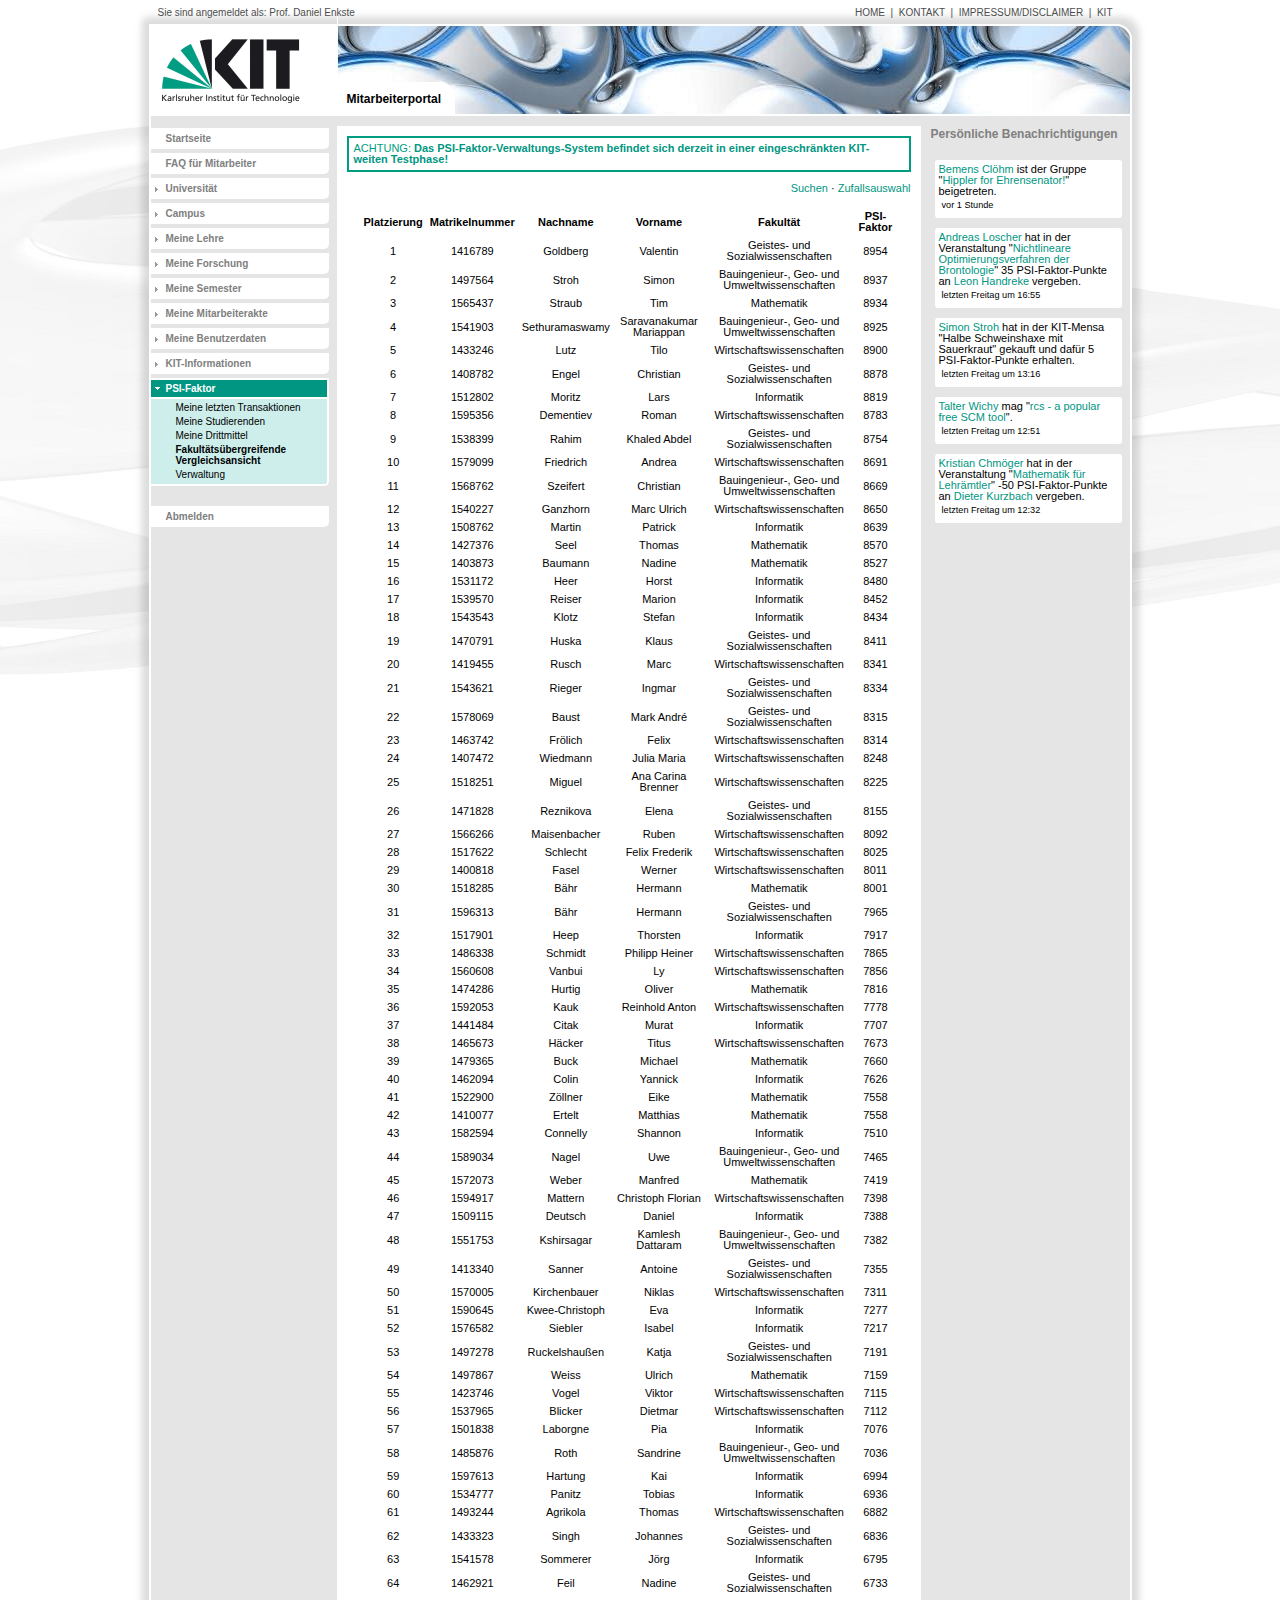
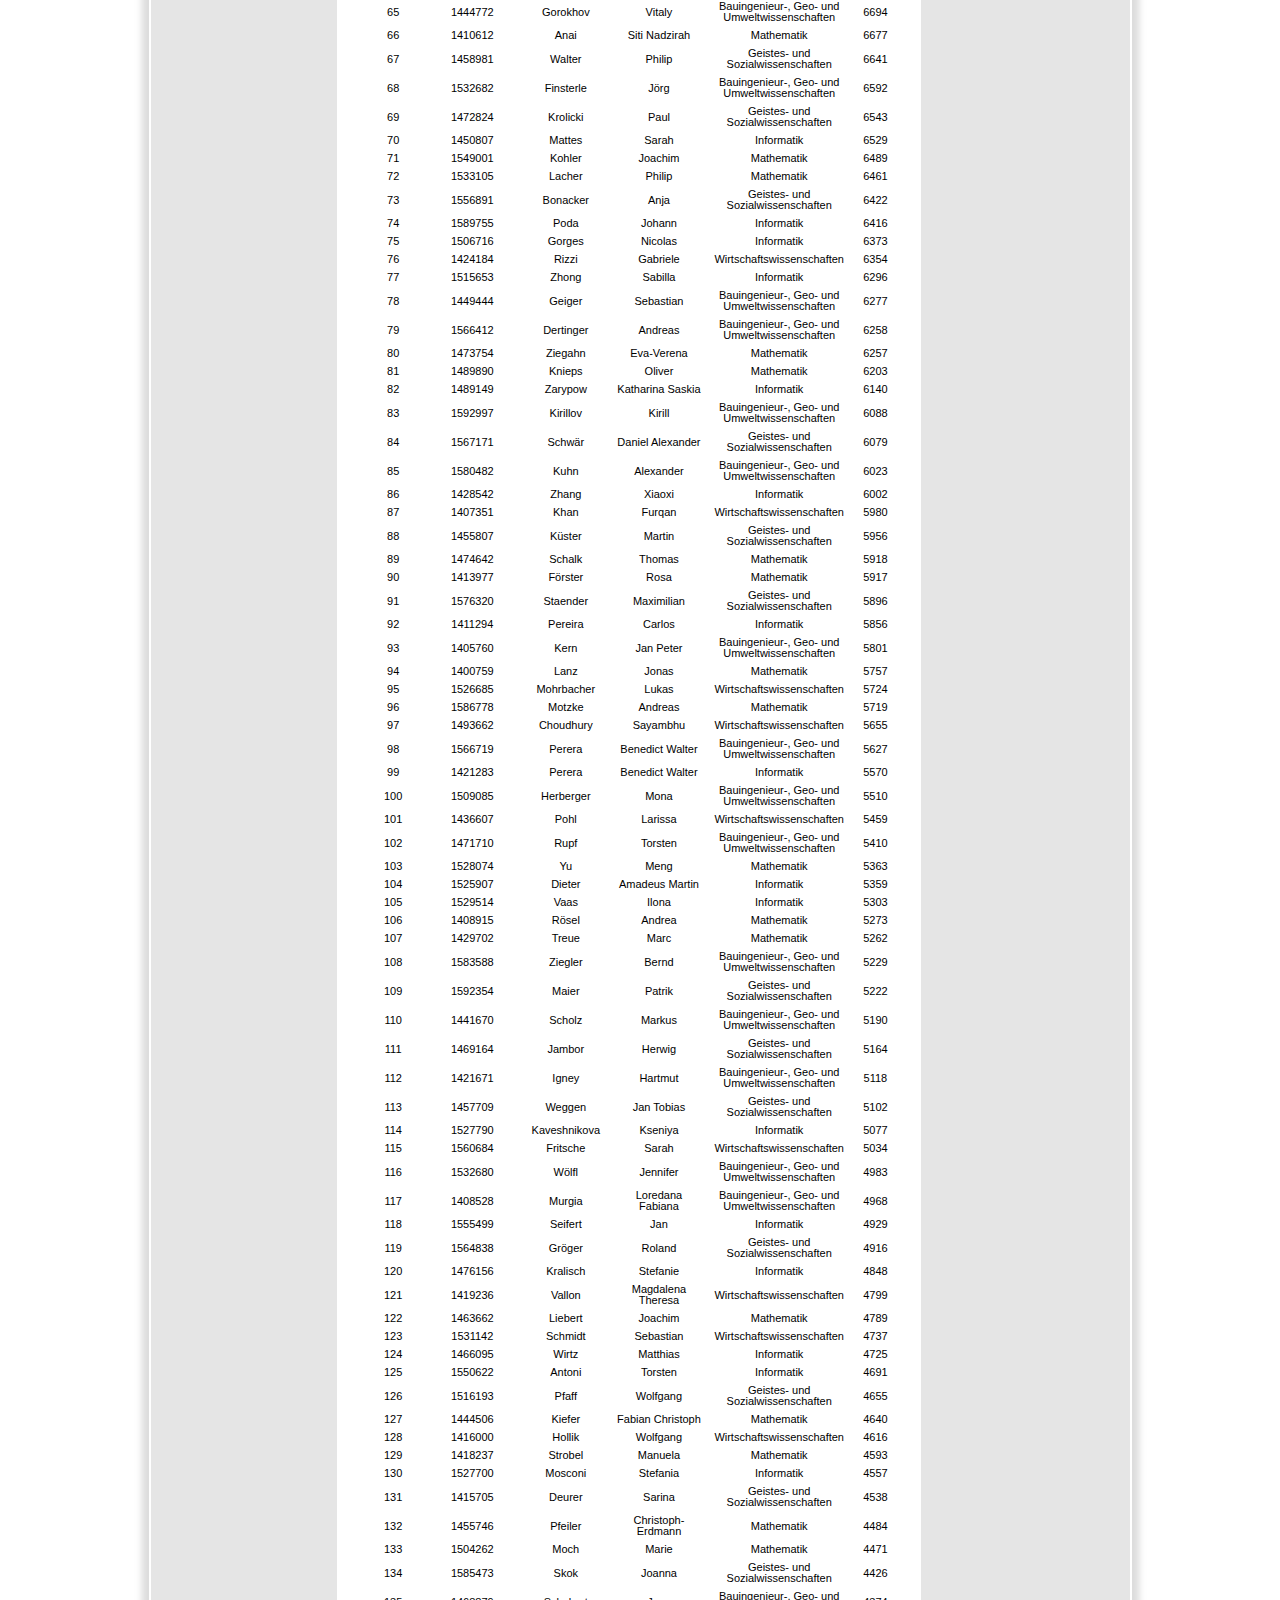
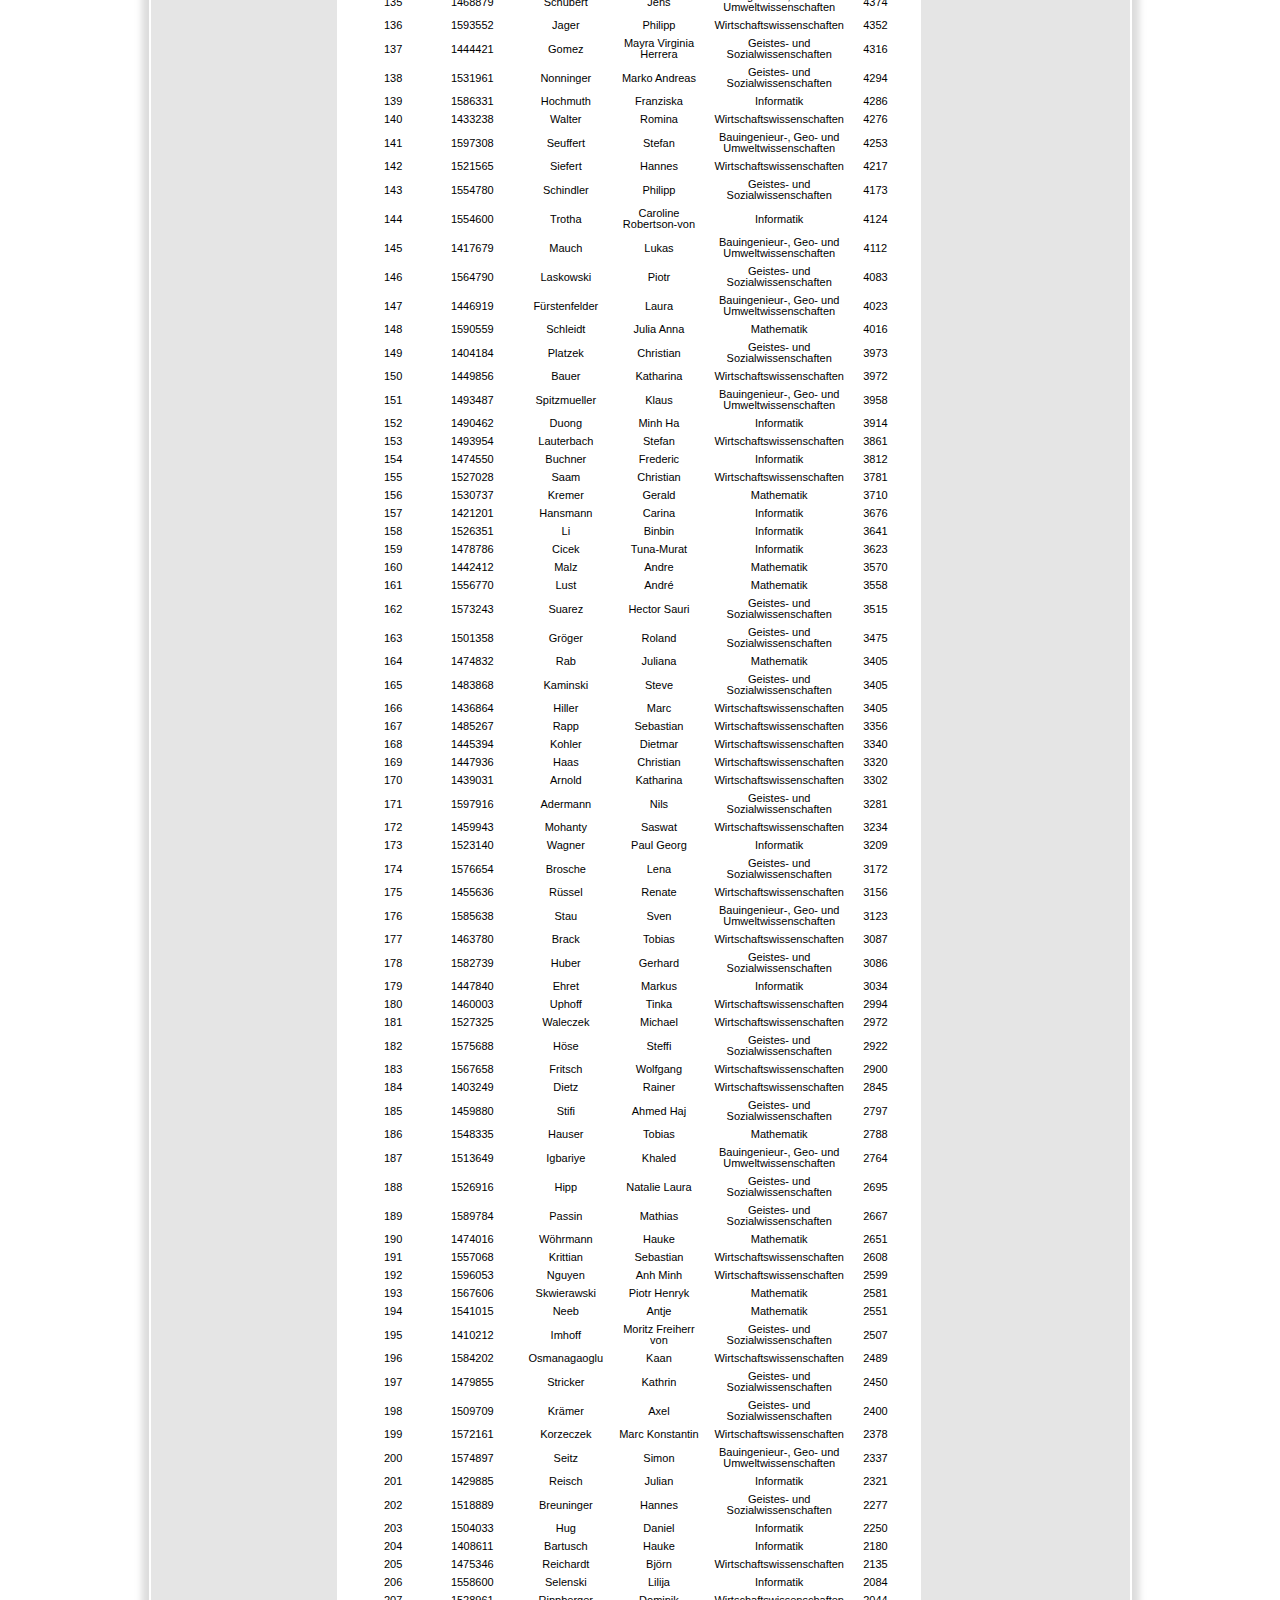
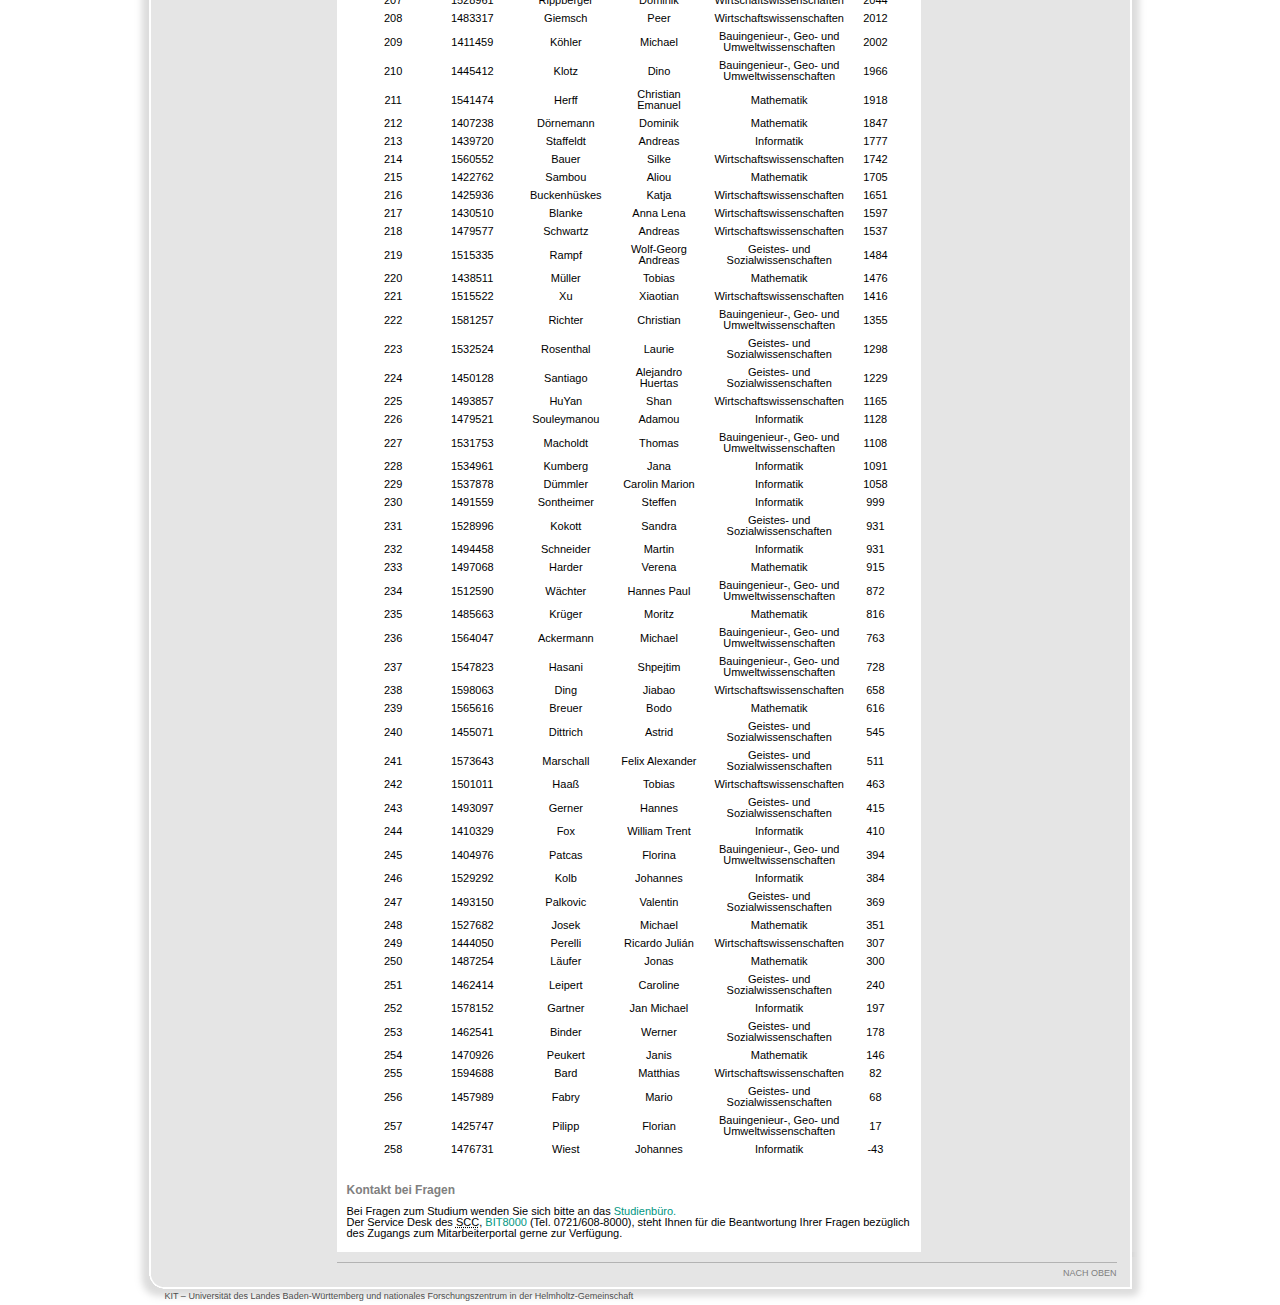
==== commit 1ffa67e1: "Links in den Benachrichtigungen und realistischere Zeiten" ====
--- a/psi.html
+++ b/psi.html
@@ -19,6 +19,7 @@
     <link rel="stylesheet" type="text/css" href="/_layouts/studium/css/KIT_studium_IE6.css" />
     <![endif]-->
     <script type="text/javascript" language="javascript" src="js/init.js"></script>
+<script type="text/javascript" language="javascript" src="js/jquery-1.8.2.min.js" defer=""></script>
 <script type="text/javascript" language="javascript" src="js/core.js" defer=""></script>
 <script type="text/javascript" language="javascript" src="js/non_ie.js"></script>
 <script type="text/javascript" language="javascript" src="js/shortcut.js"></script>
@@ -27,18 +28,18 @@
   //shortcut.add("1", function() { document.getElementById("notification-1").hidden = false });
 
   function auswahl () {
-  	document.getElementById("auswahl").hidden = false;
-  	document.getElementById("ergebnis").hidden = true;
+  	//document.getElementById("auswahl").hidden = false;
+	$("#auswahl").slideDown();
 	return false;
   }
   function ergebnis () {
-  	document.getElementById("auswahl").hidden = true;
-  	document.getElementById("ergebnis").hidden = false;
+	$("#auswahl").slideUp();
+	$("#ergebnis").slideDown();
 	return false;
   }
   function aenderung () {
-  	document.getElementById("auswahl").hidden = true;
-  	document.getElementById("ergebnis").hidden = true;
+	$("#ergebnis").slideUp();
+	$("#notification-1").fadeIn(3000);
   	document.getElementById("urschelrow").hidden = false;
   	document.getElementById("lastrow1").hidden = true;
   	document.getElementById("lastrow2").hidden = false;
@@ -47,6 +48,11 @@
 	document.getElementById("notification-1").hidden = false 
 	return false;
   }
+
+  function toUrschel() {
+  	$('html, body').animate({scrollTop:$(document).height()}, 'slow');
+	return false;
+	}
 
 </script>
 
@@ -238,33 +244,33 @@
 		<div id="right-row">
 		<h3>Persönliche Benachrichtigungen</h3>
 			<div id="notification-1" hidden="true" style="background: white; margin: 8px 4px; padding: 4px; border-radius: 3px; margin-top: 10px; width: 90%;">
-			<span>Matthias Urschel hat von Daniel Enkste in der Veranstaltung (null) 30 PSI-Faktor-Punkte erhalten.
+			<span><a onclick="toUrschel()" href="#">Matthias Urschel</a> hat von <a href="#">Daniel Enkste</a> in der Veranstaltung <a href="#">(null)</a> 30 PSI-Faktor-Punkte erhalten.
 			<br /><small style="padding: 3px; display: block;">jetzt gerade</small></span>
 			</div>
 			
 			<div style="background: white; margin: 8px 4px; padding: 4px; border-radius: 3px; margin-top: 10px; width: 90%;">
-			<span>Bemens Clöhm ist der Gruppe "Hippler for Ehrensenator!" beigetreten.
+			<span><a href="#">Bemens Clöhm</a> ist der Gruppe "<a href="#">Hippler for Ehrensenator!</a>" beigetreten.
 			<br /><small style="padding: 3px; display: block;">vor 1 Stunde</small></span>
 			</div>
 			
 			<div style="background: white; margin: 8px 4px; padding: 4px; border-radius: 3px; margin-top: 10px; width: 90%;">
-			<span>Andreas Loscher hat in der Veranstaltung "Nichtlineare Optimierungsverfahren der Brontologie" 35 PSI-Faktor-Punkte an Leon Handreke vergeben.
-			<br /><small style="padding: 3px; display: block;">gestern um 16:55</small></span>
+			<span><a href="#">Andreas Loscher</a> hat in der Veranstaltung "<a href="#">Nichtlineare Optimierungsverfahren der Brontologie</a>" 35 PSI-Faktor-Punkte an <a href="#">Leon Handreke</a> vergeben.
+			<br /><small style="padding: 3px; display: block;">letzten Freitag um 16:55</small></span>
 			</div>
 			
 			<div style="background: white; margin: 8px 4px; padding: 4px; border-radius: 3px; margin-top: 10px; width: 90%;">
-			<span>Simon Stroh hat in der KIT-Mensa "Halbe Schweinshaxe mit Sauerkraut" gekauft und dafür 5 PSI-Faktor-Punkte erhalten.
-			<br /><small style="padding: 3px; display: block;">gestern um 13:16</small></span>
+			<span><a href="#">Simon Stroh</a> hat in der KIT-Mensa "Halbe Schweinshaxe mit Sauerkraut" gekauft und dafür 5 PSI-Faktor-Punkte erhalten.
+			<br /><small style="padding: 3px; display: block;">letzten Freitag um 13:16</small></span>
 			</div>
 			
 			<div style="background: white; margin: 8px 4px; padding: 4px; border-radius: 3px; margin-top: 10px; width: 90%;">
-			<span>Talter Wichy mag "rcs - a popular free SCM tool".
-			<br /><small style="padding: 3px; display: block;">gestern um 12:51</small></span>
+			<span><a href="#">Talter Wichy</a> mag "<a href="#">rcs - a popular free SCM tool</a>".
+			<br /><small style="padding: 3px; display: block;">letzten Freitag um 12:51</small></span>
 			</div>
 			
 			<div style="background: white; margin: 8px 4px; padding: 4px; border-radius: 3px; margin-top: 10px; width: 90%;">
-			<span>Kristian Chmöger hat in der Veranstaltung "Mathematik für Lehrämtler" -50 PSI-Faktor-Punkte an Dieter Kurzbach vergeben.
-			<br /><small style="padding: 3px; display: block;">gestern um 12:32</small></span>
+			<span><a href="#">Kristian Chmöger</a> hat in der Veranstaltung "<a href="#">Mathematik für Lehrämtler</a>" -50 PSI-Faktor-Punkte an <a href="#">Dieter Kurzbach</a> vergeben.
+			<br /><small style="padding: 3px; display: block;">letzten Freitag um 12:32</small></span>
 			</div>
 		</div>
             <!--<div id="right-row">
@@ -306,9 +312,9 @@
 			</div>
 
 			<div hidden="true" id="auswahl">
+			<form onsubmit="return ergebnis();" method="GET">
 			Veranstaltung:
-			<form onsubmit="return ergebnis();" method="GET">
-			    <select name="top5" size="1">
+			    <select name="top5" style="width:50ex" size="1">
 			      <option>Informatik Bachelor (komplett)</option>
 			      <option>Informatik Master (komplett)</option>
 			      <option>Erstsemesterbegrüßung 2012</option>
@@ -327,7 +333,10 @@
 			<tr><th align="right"><strong>Vorname:</strong></th> <td>Mathhias</td></tr>
 			<tr><th align="right"><strong>Matrikelnummer:</strong></th> <td>1668722</td></tr>
 			<tr><th align="right"><strong>Änderung:</strong></th> <td>
-				<input type="text" /> <input type="submit" value="Ändern" />				</td></tr>
+				<input type="text" />
+				<input type="submit" value="Ändern" />
+				<input type="reset" value="Abbrechen" />
+				</td></tr>
 			</table>
 			</form>
 			</div>
